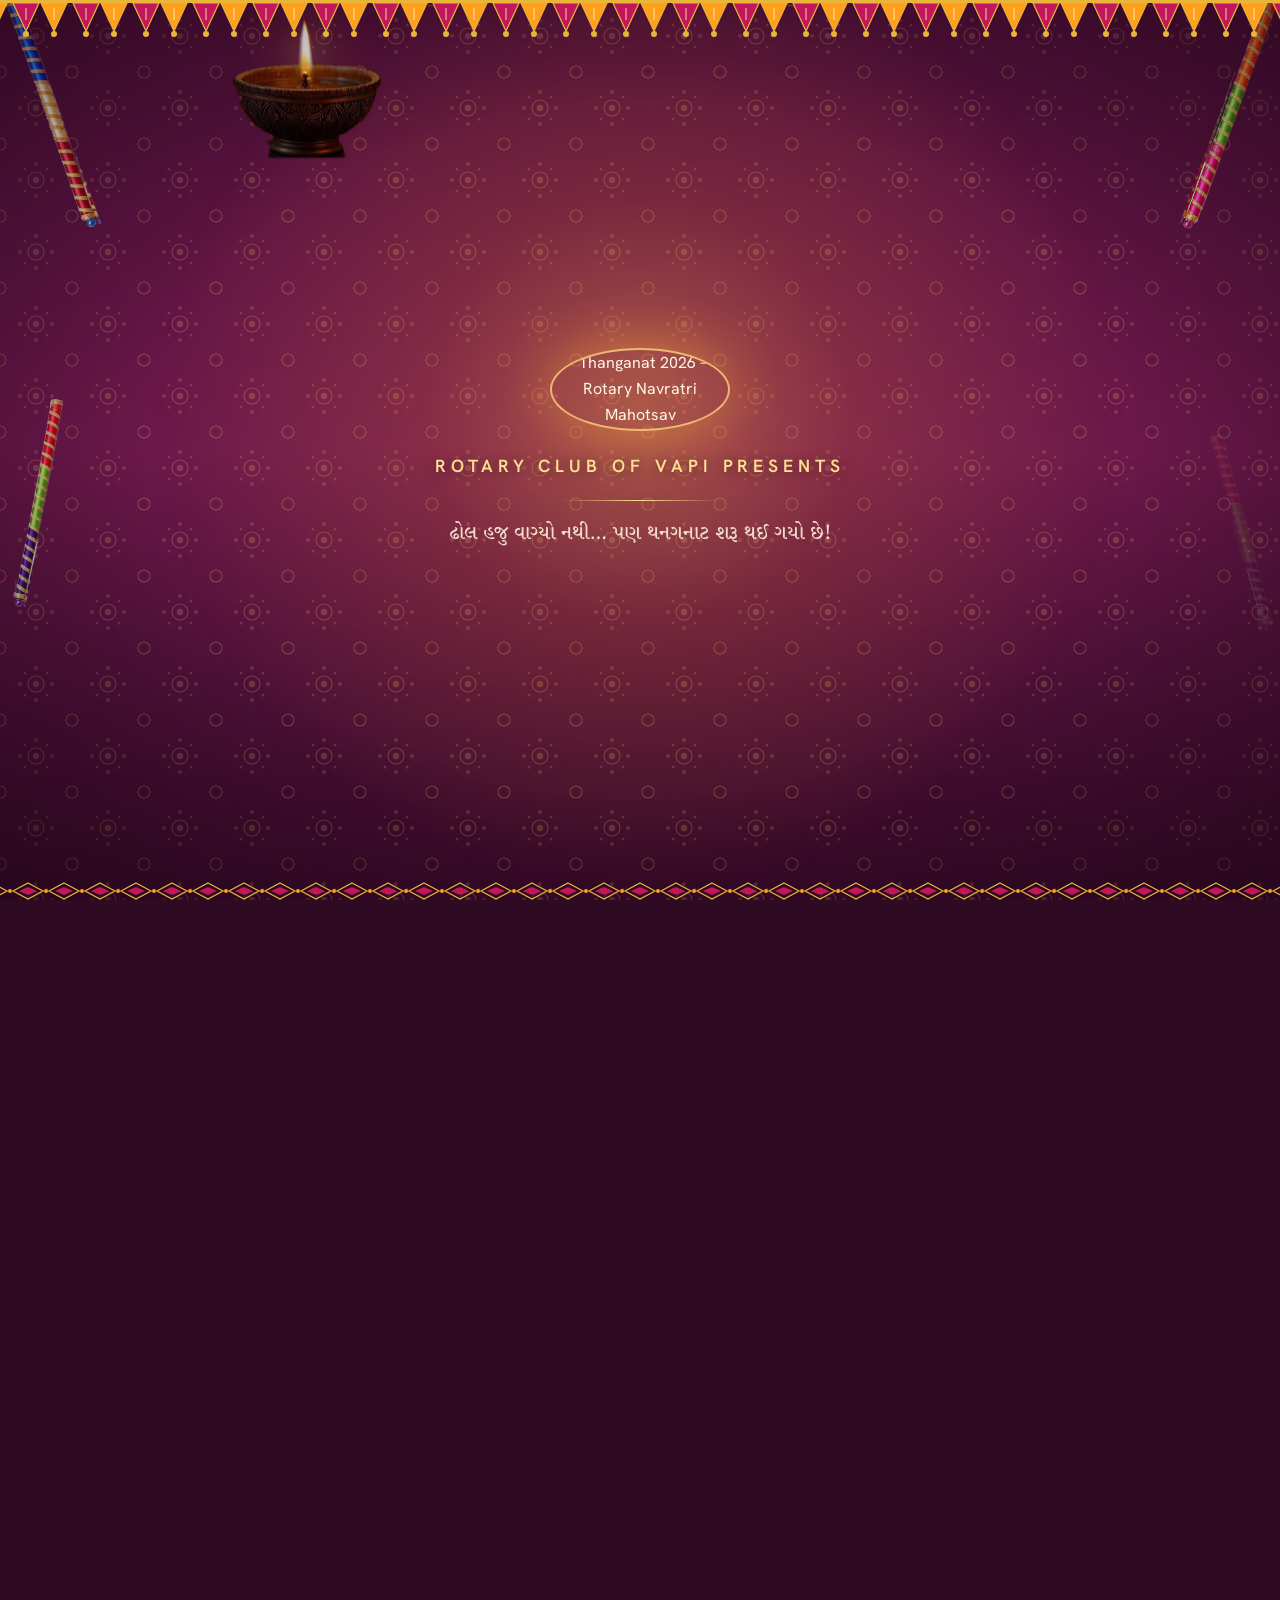
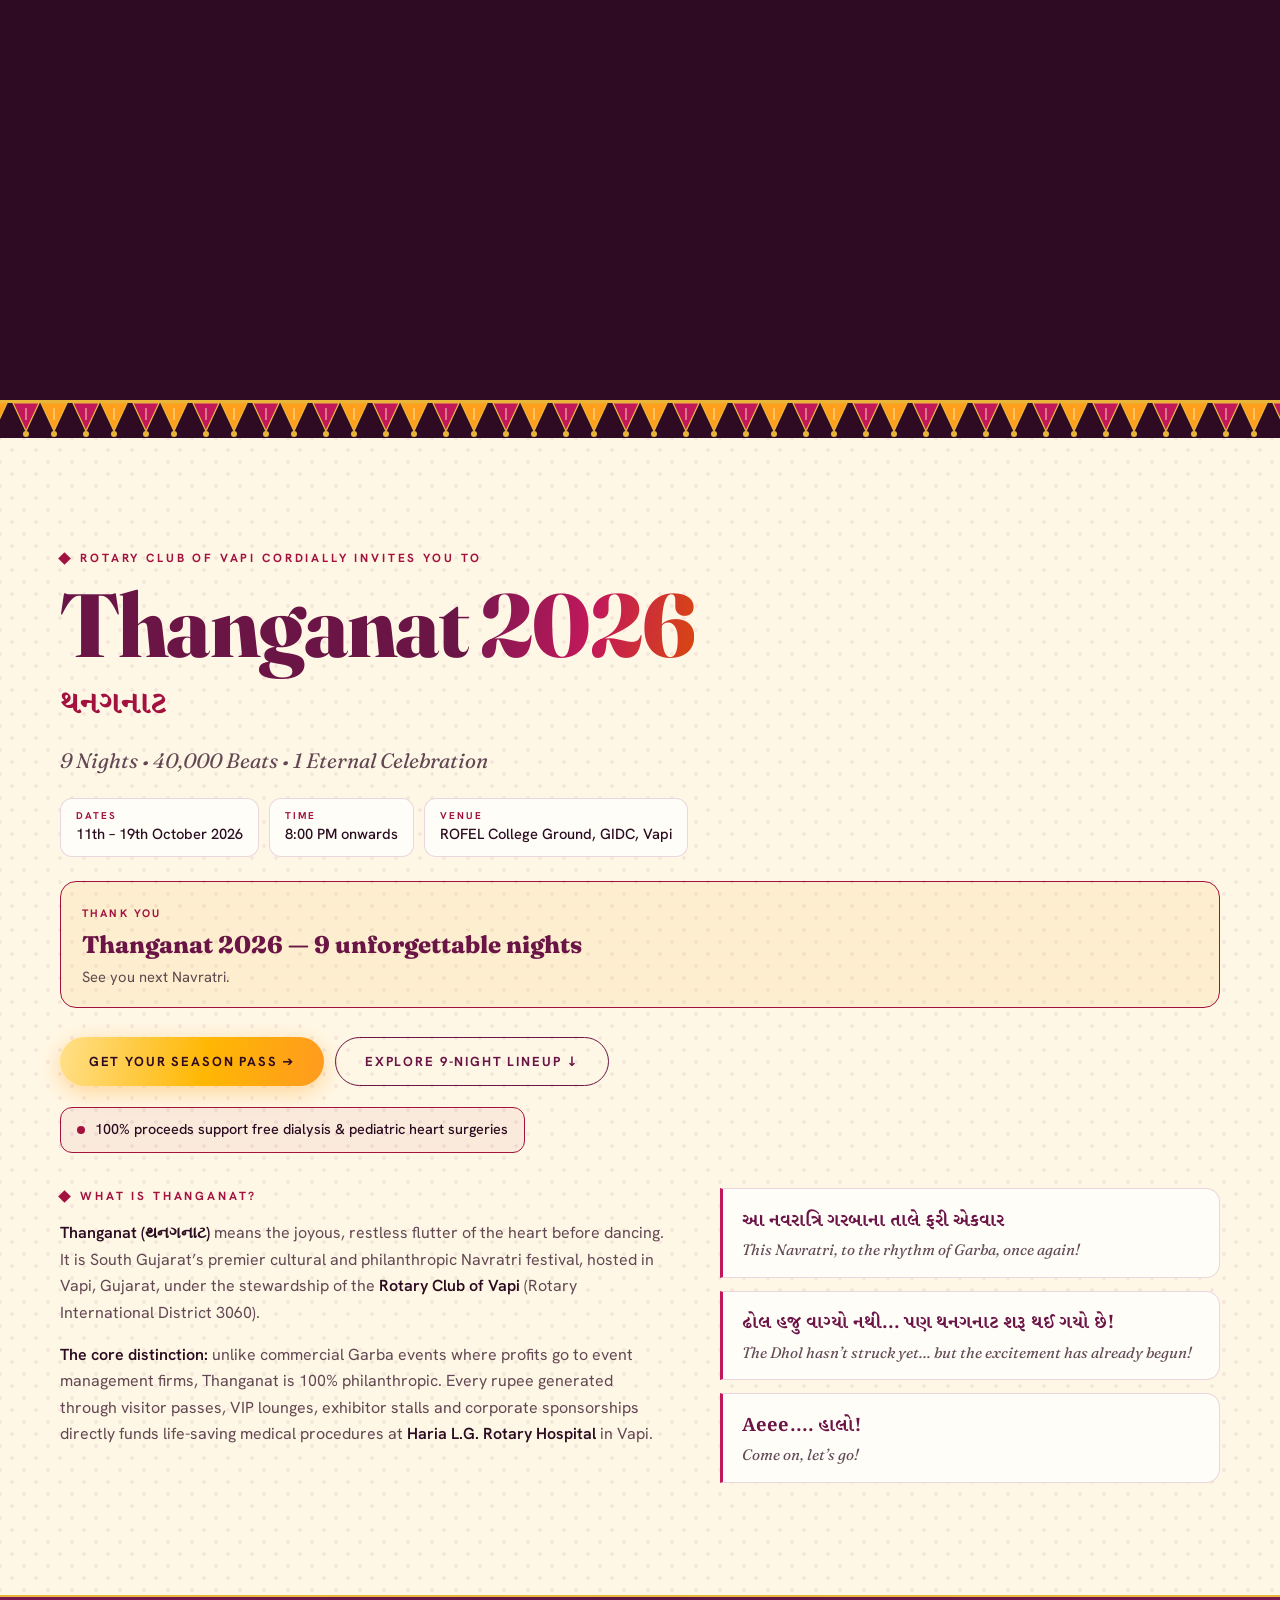
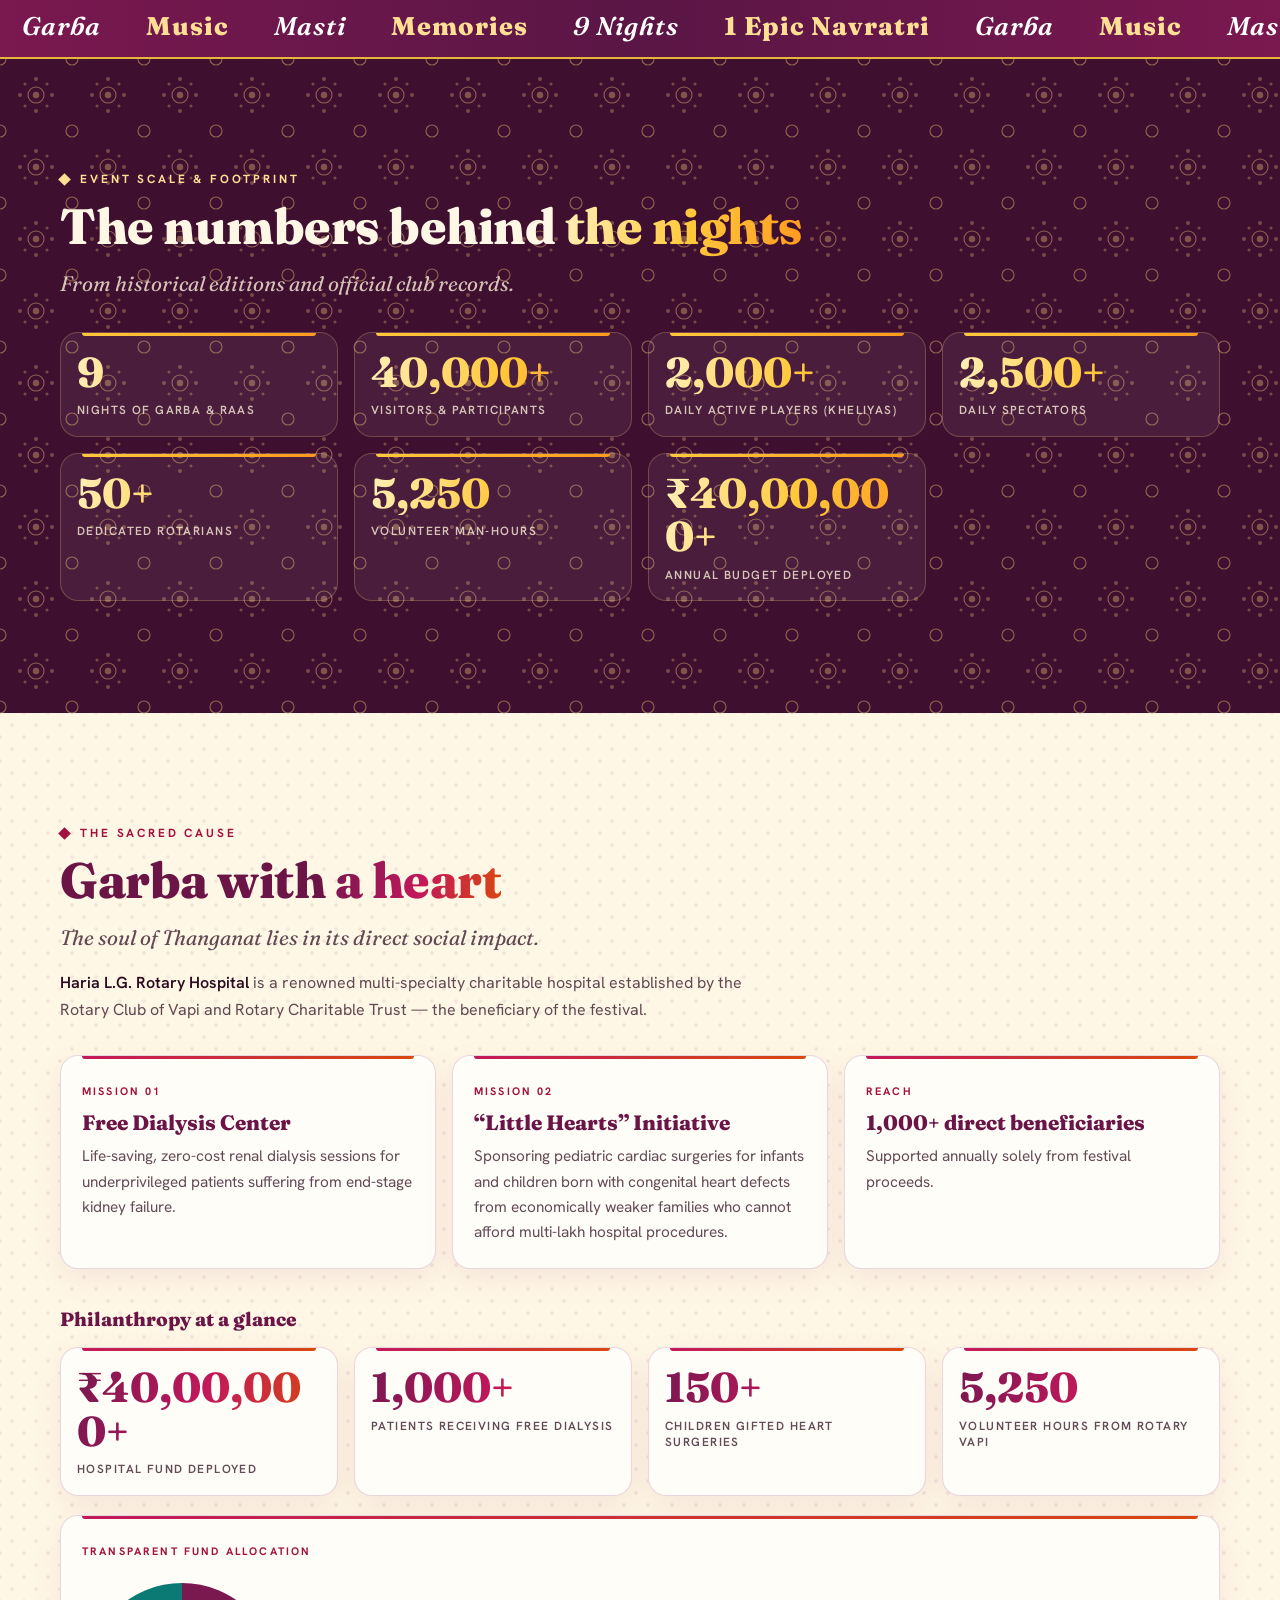
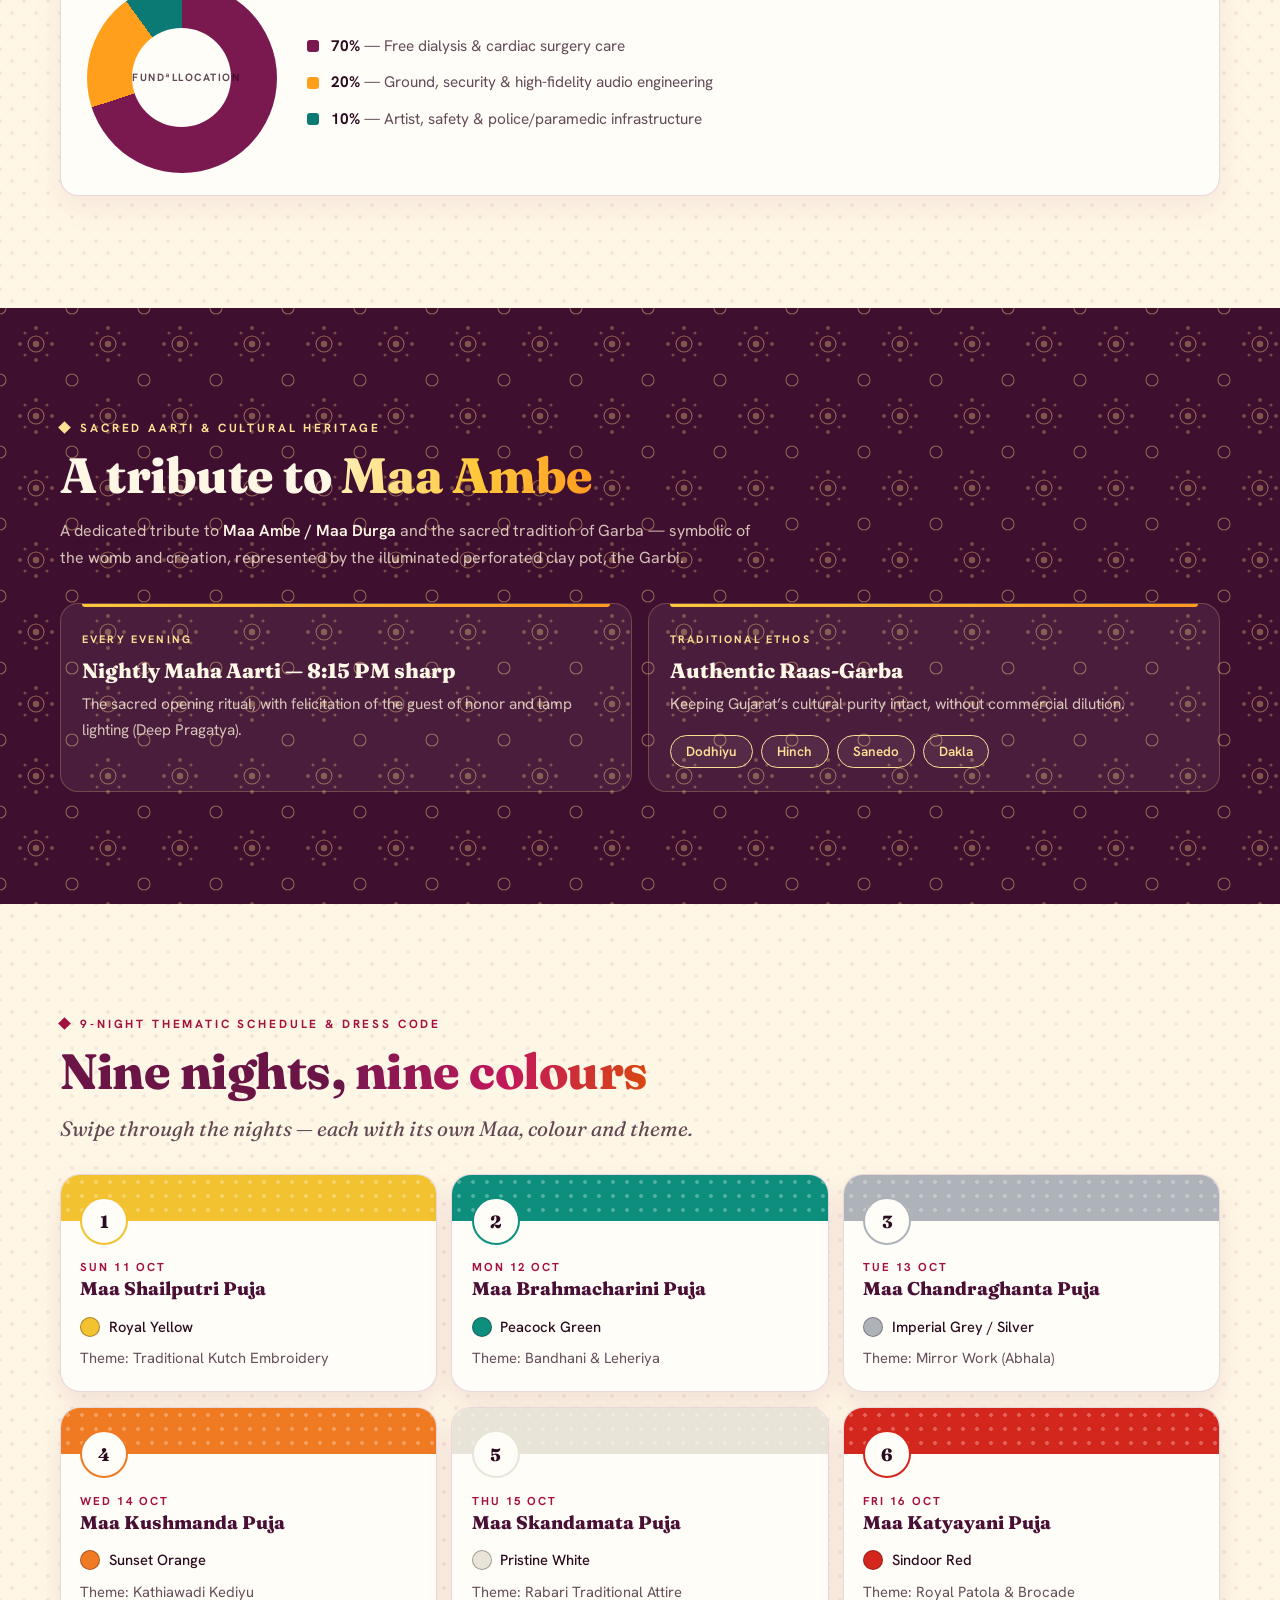
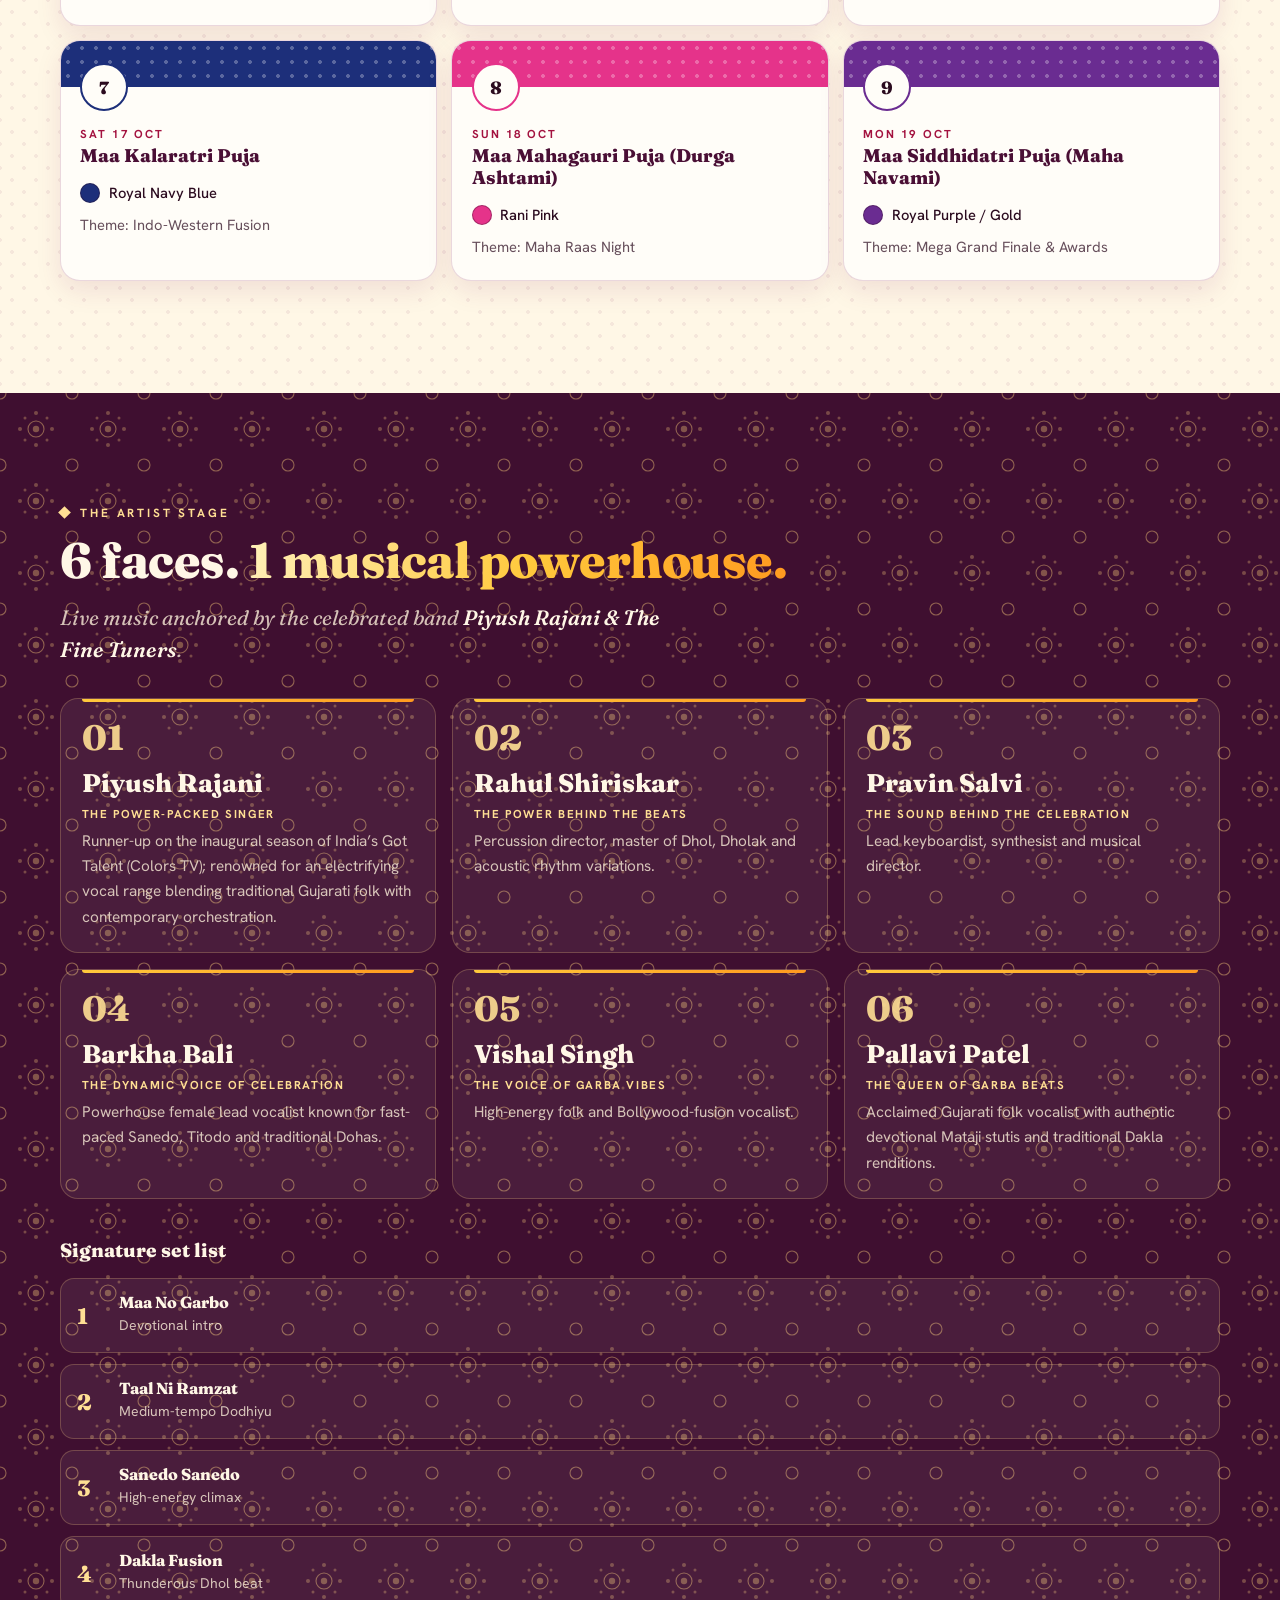
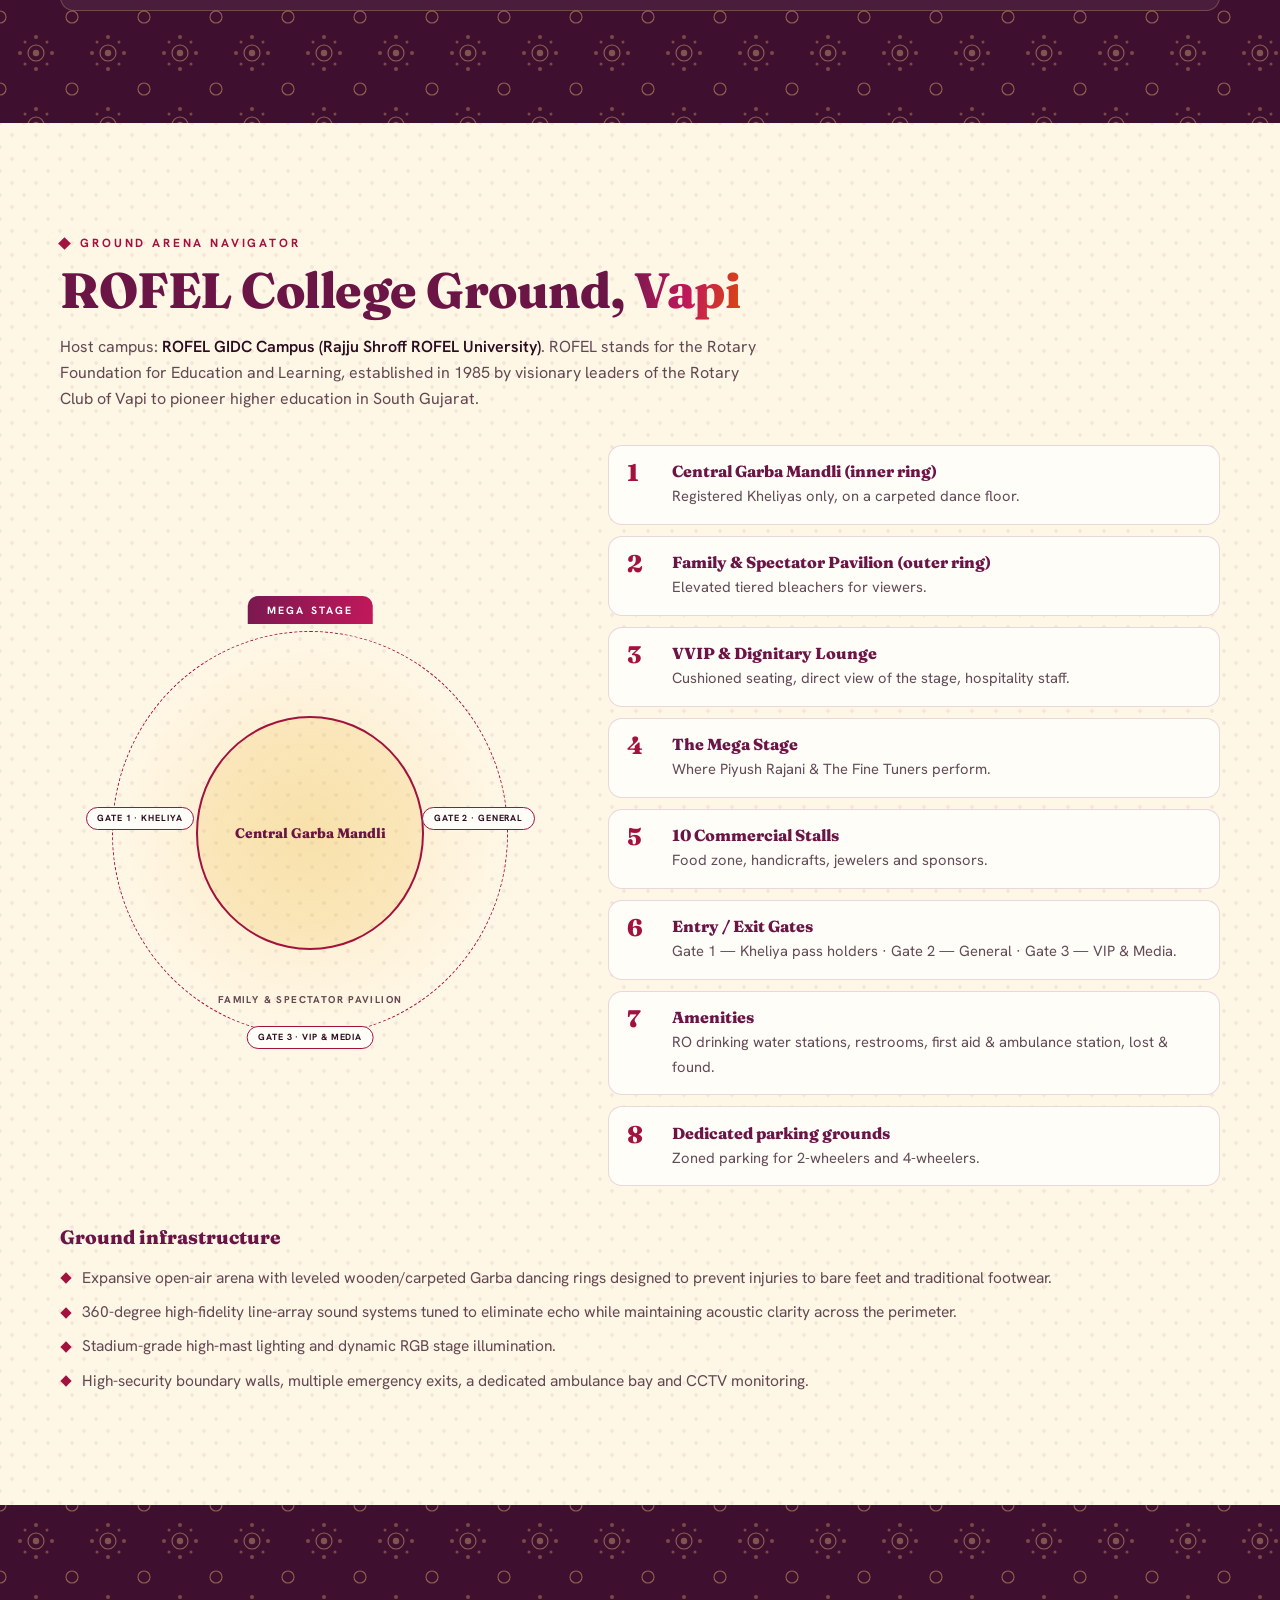
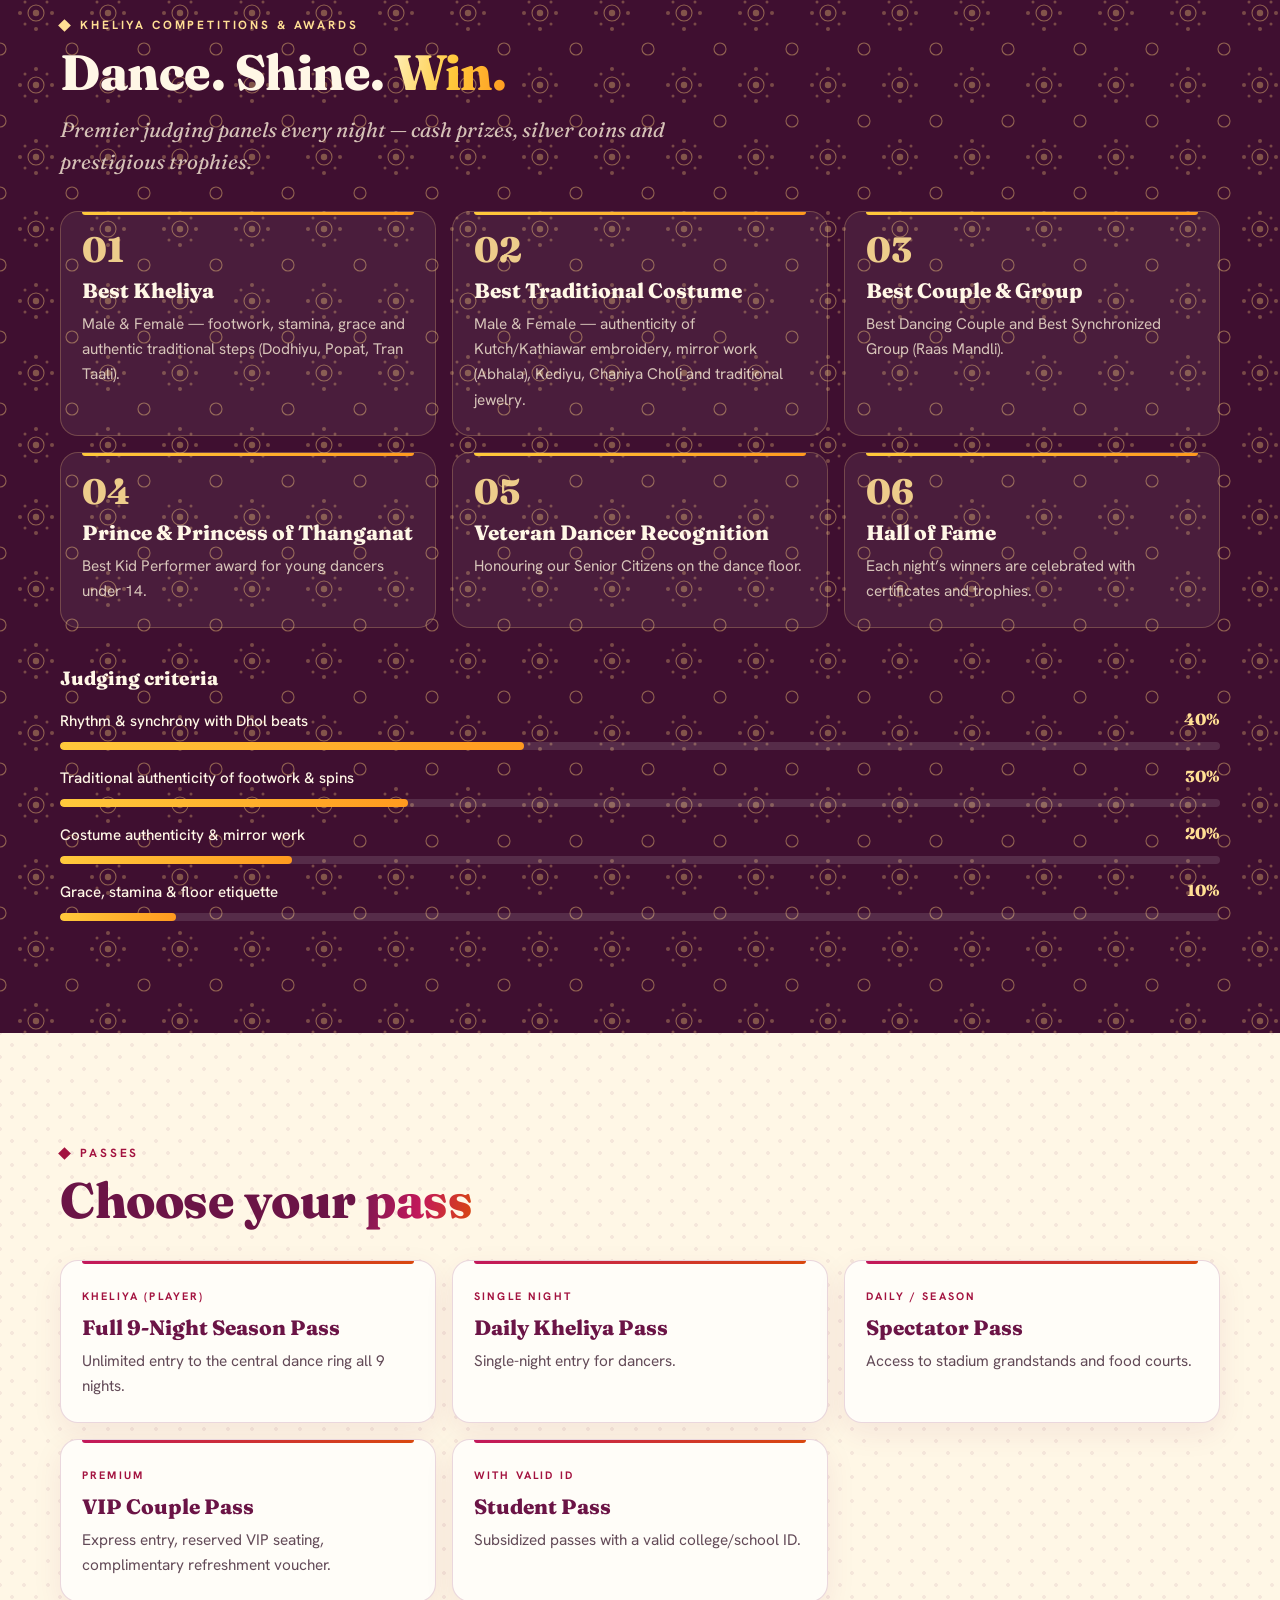
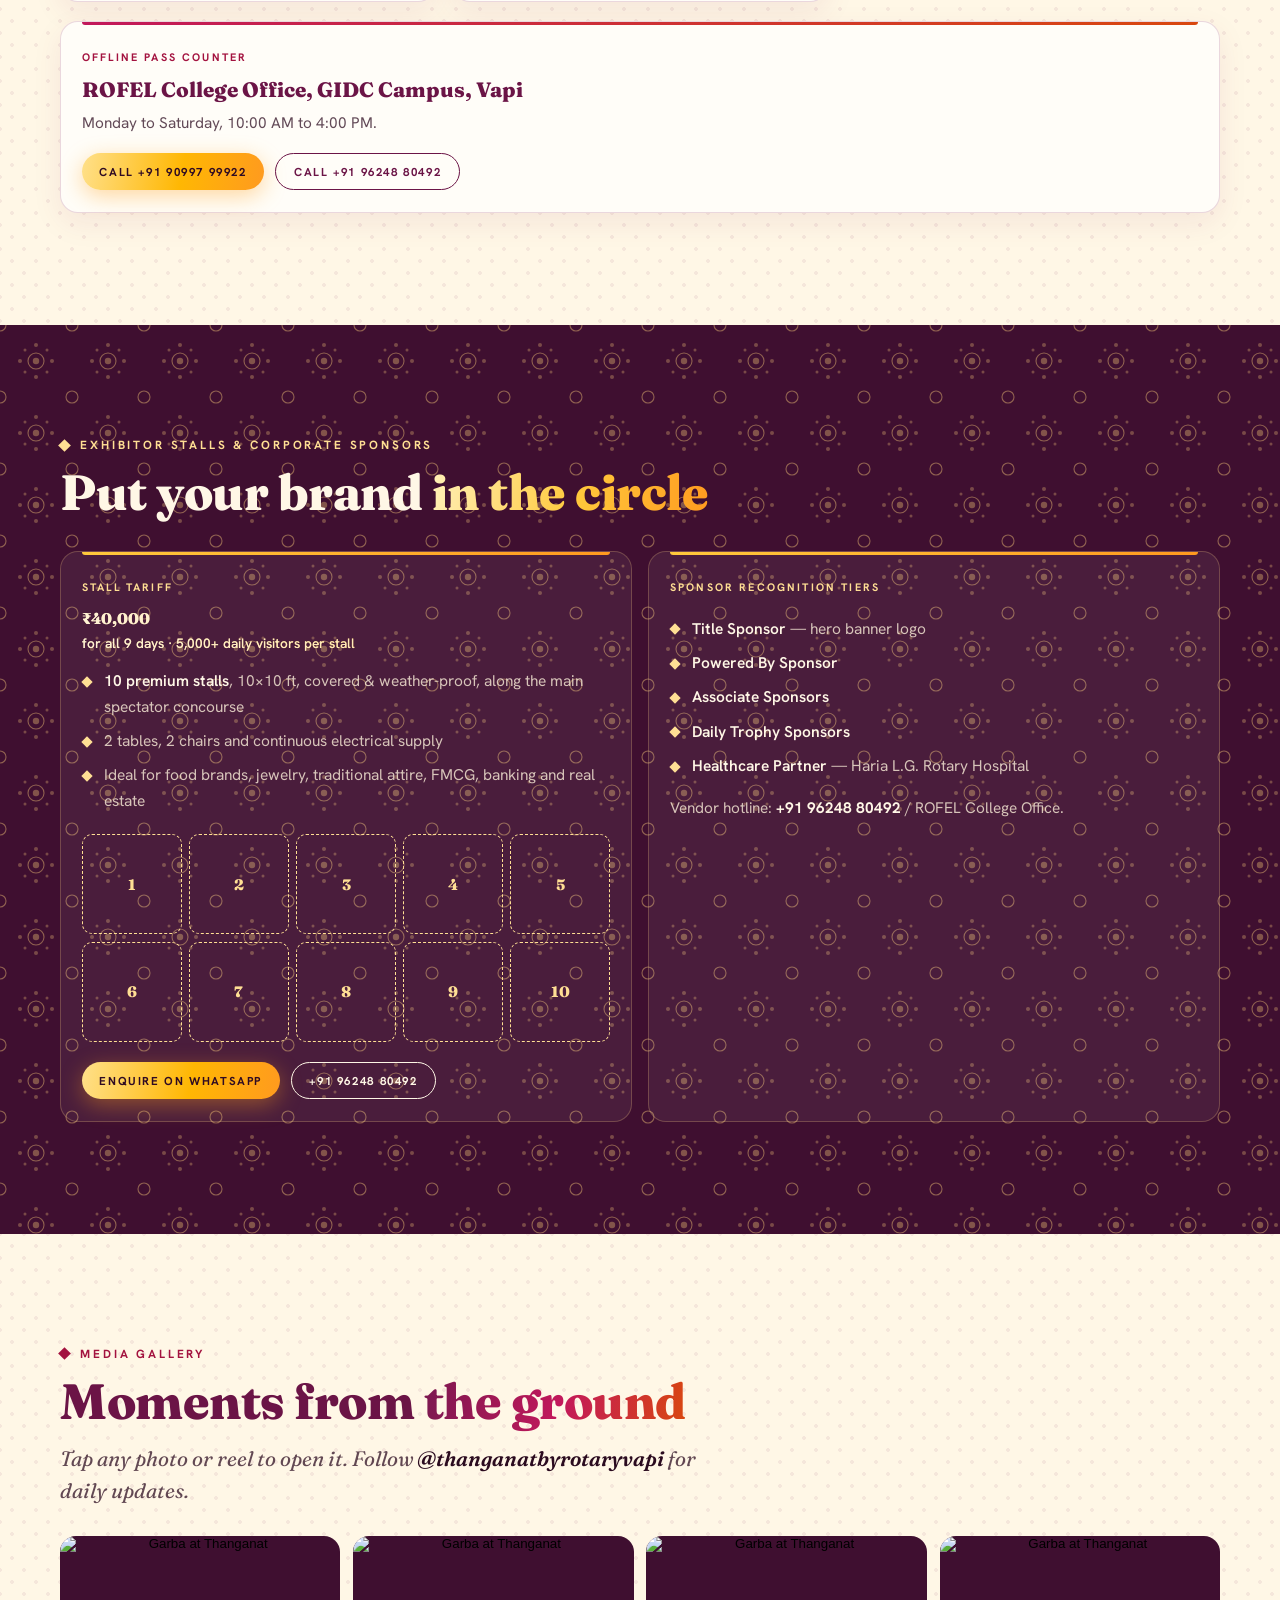
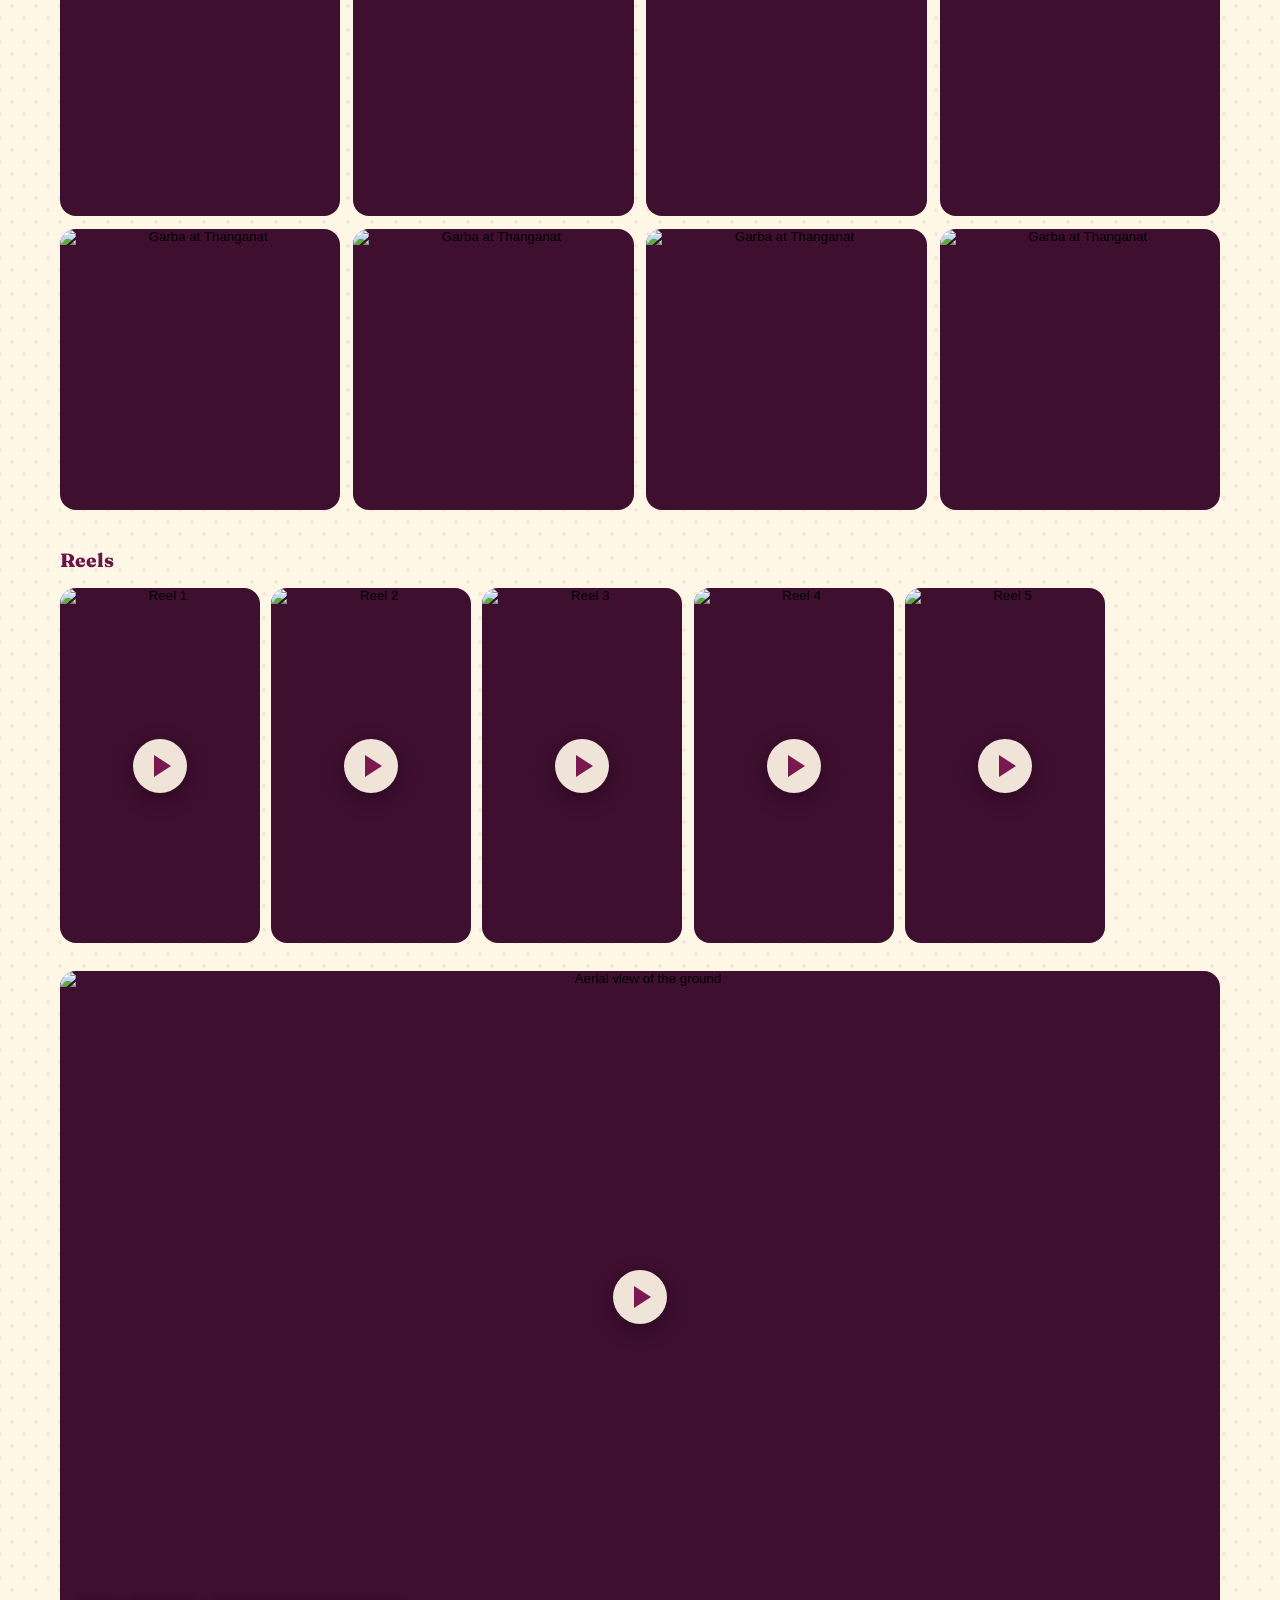
==== index.html @ 7b888e1b "Add files via upload" ====
<!DOCTYPE html>
<html lang="en">
<head>
<meta charset="UTF-8">
<meta name="viewport" content="width=device-width, initial-scale=1, viewport-fit=cover">
<title>Thanganat 2026 | Rotary Vapi Navratri Mahotsav — Dance for a Cause</title>
<meta name="description" content="Thanganat 2026 — Rotary Club of Vapi's Navratri Mahotsav. 9 nights of Garba, 11–19 October 2026, ROFEL College Ground, GIDC Vapi. Every night supports free dialysis and pediatric heart surgeries.">
<meta property="og:title" content="Thanganat 2026 | Rotary Vapi Navratri Mahotsav — Dance for a Cause">
<meta property="og:description" content="9 Nights • 40,000 Beats • 1 Eternal Celebration. 11–19 October 2026, ROFEL College Ground, GIDC Vapi.">
<meta property="og:image" content="media/og.jpg">
<meta name="theme-color" content="#4a0f35">
<script>document.documentElement.className='js'</script>
<link rel="preconnect" href="https://fonts.googleapis.com">
<link rel="preconnect" href="https://fonts.gstatic.com" crossorigin>
<link href="https://fonts.googleapis.com/css2?family=Fraunces:ital,opsz,wght@0,9..144,600;0,9..144,800;1,9..144,400;1,9..144,600&family=Hanken+Grotesk:wght@400;500;600;700&family=Noto+Serif+Gujarati:wght@500;700&display=swap" rel="stylesheet">
<style>
  /* =====================================================================
     DESIGN SYSTEM — Gujarati festive textile look
     Palette: wine/plum (from the Thanganat logo), saffron + marigold gold, ivory, peacock accent.
     Type:    Fraunces (display serif) · Hanken Grotesk (UI/body) · Noto Serif Gujarati.
     Scale:   body 1rem · lead 1.1–1.25rem · h3 1.15–1.4rem · h2 1.9–3.1rem · hero 2.6–5.4rem.
     Perf:    no blur filters, no video in the intro, no grain overlay, only transform/opacity animate.
     ===================================================================== */
  *,*::before,*::after { box-sizing:border-box; }
  :root {
    --wine-950:#220719; --wine-900:#2f0b23; --wine-800:#3f0f30; --wine-700:#5a1646; --maroon:#7a1850; --rani:#c2185b;
    --saffron:#ff9f1c; --marigold:#ffbf3c; --gold:#e8b53a; --gold-soft:#ffdf94; --peacock:#0b7a75; --ivory:#fff7e6; --cream:#fbecce; --ink:#2b0b1f;
    --serif:'Fraunces',Georgia,'Times New Roman',serif; --sans:'Hanken Grotesk',system-ui,-apple-system,'Segoe UI',sans-serif; --guj:'Noto Serif Gujarati','Hanken Grotesk',serif;
    /* tiny SVG tiles used as static backgrounds (painted once) */
    --toran:url("data:image/svg+xml;utf8,<svg xmlns='http://www.w3.org/2000/svg' width='60' height='38' viewBox='0 0 60 38'><rect width='60' height='3' fill='%23e8b53a'/><path d='M3 3H29L16 31Z' fill='%23c2185b' stroke='%23e8b53a' stroke-width='1.2'/><path d='M31 3H57L44 31Z' fill='%23ff9f1c' stroke='%23e8b53a' stroke-width='1.2'/><circle cx='16' cy='34' r='3' fill='%23e8b53a'/><circle cx='44' cy='34' r='3' fill='%23e8b53a'/><path d='M16 8V20M44 8V20' stroke='%23fff3c4' stroke-opacity='.6' stroke-width='1.4'/></svg>");
    --patola:url("data:image/svg+xml;utf8,<svg xmlns='http://www.w3.org/2000/svg' width='36' height='18' viewBox='0 0 36 18'><path d='M18 1L33 9L18 17L3 9Z' fill='none' stroke='%23e8b53a' stroke-width='1.2'/><path d='M18 5L27 9L18 13L9 9Z' fill='%23c2185b'/><circle cx='0' cy='9' r='2' fill='%23ff9f1c'/><circle cx='36' cy='9' r='2' fill='%23ff9f1c'/></svg>");
    --mirror:url("data:image/svg+xml;utf8,<svg xmlns='http://www.w3.org/2000/svg' width='72' height='72' viewBox='0 0 72 72' fill='none' stroke='%23ffd27a' stroke-opacity='.42' stroke-width='1.1'><circle cx='36' cy='36' r='8'/><circle cx='36' cy='36' r='3.2' fill='%23ffd27a' fill-opacity='.35' stroke='none'/><g fill='%23ffd27a' fill-opacity='.3' stroke='none'><circle cx='36' cy='20' r='2'/><circle cx='36' cy='52' r='2'/><circle cx='20' cy='36' r='2'/><circle cx='52' cy='36' r='2'/><circle cx='47' cy='25' r='1.5'/><circle cx='25' cy='47' r='1.5'/><circle cx='47' cy='47' r='1.5'/><circle cx='25' cy='25' r='1.5'/></g><circle cx='0' cy='0' r='6'/><circle cx='72' cy='0' r='6'/><circle cx='0' cy='72' r='6'/><circle cx='72' cy='72' r='6'/></svg>");
  }
  html { background:var(--wine-900); scroll-behavior:smooth; }
  body { margin:0; background:var(--wine-900); color:var(--ivory); font:400 1rem/1.65 var(--sans); overflow-x:hidden; -webkit-text-size-adjust:100%; text-rendering:optimizeLegibility; }
  h1,h2,h3,p,ul,figure { margin:0; padding:0; font-weight:inherit; } ul { list-style:none; }
  a { color:inherit; } img,video { max-width:100%; }
  .sr-only { position:absolute; width:1px; height:1px; margin:-1px; padding:0; overflow:hidden; clip:rect(0,0,0,0); white-space:nowrap; border:0; }
  .disp { font-family:var(--serif); font-weight:800; letter-spacing:-.01em; line-height:1.02; }
  .it { font-family:var(--serif); font-style:italic; font-weight:400; }
  .guj { font-family:var(--guj); font-weight:500; }
  .goldtx { background:linear-gradient(100deg,#fff0b8,#ffc93c 45%,#ff9a1f); -webkit-background-clip:text; background-clip:text; color:transparent; }

  /* ================= SCROLL INTRO ================= */
  #track { height:400vh; position:relative; }
  #stage { position:sticky; top:0; height:100vh; height:100lvh; overflow:hidden; background:radial-gradient(120% 90% at 50% 40%, #8a2160 0%, #55123f 52%, #2a0a21 100%); }
  .gpu { will-change:transform,opacity; transform:translate3d(0,0,0); }
  .abs { position:absolute; inset:0; }
  .layer { position:absolute; inset:0; z-index:10; display:flex; flex-direction:column; align-items:center; justify-content:center; text-align:center; padding:0 6vw; opacity:0; pointer-events:none; }
  #sbg { position:absolute; inset:0; width:100%; height:100%; object-fit:cover; opacity:0; }
  #sov { background:linear-gradient(180deg,rgba(74,15,53,.82),rgba(110,26,76,.62) 50%,rgba(52,10,38,.9)); }
  #pat { background-image:var(--mirror); background-size:72px 72px; opacity:.55; }
  #glow { position:absolute; left:50%; top:46%; width:120vmax; height:120vmax; margin:-60vmax 0 0 -60vmax; background:radial-gradient(circle, rgba(255,176,64,.42) 0%, rgba(255,140,40,.16) 22%, transparent 50%); }
  .toran { position:absolute; left:0; right:0; top:0; height:38px; background:var(--toran) repeat-x center top; z-index:6; }
  .patola { position:absolute; left:0; right:0; bottom:0; height:18px; background:var(--patola) repeat-x center; z-index:6; }
  #vig { position:absolute; inset:0; z-index:5; pointer-events:none; background:radial-gradient(ellipse at center, transparent 55%, rgba(30,5,22,.55) 100%); }
  #props { position:absolute; inset:0; z-index:3; }
  .prop { position:absolute; translate:-50% -50%; opacity:0; will-change:transform,opacity; }
  .prop > img { display:block; width:100%; height:auto; user-select:none; -webkit-user-drag:none; }
  .diya img.u, .diya img.l { position:absolute; inset:0; width:100%; height:100%; display:block; } .diya img.l { opacity:0; }
  .fw { position:absolute; opacity:0; transform-origin:50% 100%; will-change:transform,opacity; }
  .fw img { display:block; width:100%; height:100%; transform-origin:50% 100%; animation:flame 1.6s ease-in-out infinite alternate; }
  @keyframes flame { from{transform:scale(1,1)} to{transform:scale(.95,1.06)} }
  .halo { position:absolute; left:var(--hx); top:var(--hy); width:175%; aspect-ratio:1; translate:-50% -50%; border-radius:50%; opacity:0; pointer-events:none; will-change:opacity,transform; background:radial-gradient(circle, rgba(255,205,110,.7) 0%, rgba(255,150,40,.26) 26%, rgba(255,140,40,.08) 46%, transparent 66%); }
  #photos { position:absolute; inset:0; z-index:3; opacity:0; }
  .pol { position:absolute; translate:-50% -50%; width:clamp(84px,var(--w),230px); padding:5px 5px 14px; border-radius:6px; background:#fff3d8; box-shadow:0 12px 28px rgba(20,0,16,.45); will-change:transform; }
  .ph { aspect-ratio:1; border-radius:3px; overflow:hidden; background:#5a1646; } .ph img { width:100%; height:100%; object-fit:cover; display:block; }
  .mask { display:block; overflow:hidden; padding:.1em .04em; margin:-.1em 0; white-space:nowrap; }
  .line { display:block; will-change:transform; }
  .t-sub { font:600 clamp(.74rem,2.3vw,1.1rem)/1.4 var(--sans); letter-spacing:.28em; text-transform:uppercase; color:var(--gold-soft); text-wrap:balance; text-shadow:0 2px 14px rgba(30,5,22,.55); }
  .t-mega { font-size:clamp(2.5rem,12vw,8rem); text-shadow:0 4px 30px rgba(30,5,22,.5); }
  .t-sub2 { font-size:clamp(1.25rem,5.4vw,3rem); color:var(--ivory); text-shadow:0 2px 20px rgba(30,5,22,.55); }
  .ttl { font-size:clamp(1.7rem,8.4vw,3.8rem); text-shadow:0 4px 26px rgba(30,5,22,.5); }
  .logo { display:none; width:clamp(104px,18vw,176px); height:auto; border-radius:50%; margin-bottom:1.6rem; box-shadow:0 0 0 2px rgba(255,214,130,.75),0 0 60px rgba(255,170,60,.55); }
  .rule { width:clamp(80px,14vw,160px); height:1px; margin-top:1.3rem; background:linear-gradient(90deg,transparent,var(--gold-soft),transparent); transform:scaleX(0); }
  .i-guj { font-size:clamp(.95rem,3vw,1.25rem); color:rgba(255,244,220,.88); margin-top:1.1rem; text-wrap:balance; line-height:1.6; }
  .pill { display:inline-flex; flex-wrap:wrap; justify-content:center; gap:.3rem .8rem; max-width:92vw; padding:.7rem 1.3rem; border-radius:22px; margin-top:1.5rem; background:rgba(42,10,33,.62); border:1px solid rgba(255,214,130,.4); font:600 clamp(.7rem,2.3vw,.9rem)/1.4 var(--sans); letter-spacing:.12em; text-transform:uppercase; color:var(--ivory); text-wrap:balance; }
  .pill b { font-weight:700; color:var(--gold-soft); }
  .finale { display:flex; flex-direction:column; align-items:center; justify-content:center; gap:.6rem; }
  .al-r,.al-l { text-align:center; }
  @media (min-width:1024px) { .finale { flex-direction:row; gap:2rem; } .al-r { text-align:right; } .al-l { text-align:left; } .ttl { font-size:clamp(1.6rem,3.5vw,4.2rem); } }
  #cross { position:relative; width:clamp(112px,19vw,250px); aspect-ratio:1; flex:none; }
  .stk { position:absolute; left:50%; top:50%; width:12%; height:88%; margin:-44% 0 0 -6%; will-change:transform; }
  .stk img { width:100%; height:100%; display:block; object-fit:contain; }
  #spark { position:absolute; inset:10%; border-radius:50%; opacity:0; background:radial-gradient(circle,#fff,#ffd45a 28%,rgba(255,150,40,0) 70%); }
  #ring { position:absolute; left:50%; top:50%; width:20%; aspect-ratio:1; margin:-10% 0 0 -10%; border:3px solid #ffd45a; border-radius:50%; opacity:0; }
  #cta { position:absolute; left:0; right:0; bottom:calc(11vh + env(safe-area-inset-bottom)); display:flex; justify-content:center; opacity:0; visibility:hidden; z-index:20; }
  .pulse-line { width:1px; height:60px; margin-top:1.4rem; background:linear-gradient(to bottom,var(--gold-soft),transparent); transform-origin:top; animation:pulse 2s ease-in-out infinite; }
  @keyframes pulse { 0%{transform:scaleY(0);opacity:0} 50%{transform:scaleY(1);opacity:1} 100%{transform:scaleY(1) translate3d(0,12px,0);opacity:0} }

  /* ================= SHARED UI ================= */
  .btn { display:inline-flex; align-items:center; justify-content:center; gap:.5rem; padding:.95rem 1.8rem; border-radius:999px; color:var(--wine-900); font:700 .82rem var(--sans); letter-spacing:.14em; text-transform:uppercase; text-decoration:none; border:0; cursor:pointer;
    background:linear-gradient(100deg,#ffe08a,#ffb703 55%,#ff9a1f); box-shadow:0 6px 22px rgba(255,159,28,.4); transition:transform .25s,box-shadow .25s; }
  .btn:hover,.btn:focus-visible { transform:translate3d(0,-2px,0); box-shadow:0 10px 30px rgba(255,159,28,.55); outline:none; }
  .btn.ghost { background:transparent; color:var(--hd,var(--ivory)); border:1.5px solid currentColor; box-shadow:none; }
  .btn.sm { padding:.6rem 1.1rem; font-size:.72rem; }

  .nav { position:fixed; top:max(8px,env(safe-area-inset-top)); left:50%; translate:-50% 0; z-index:50; width:min(1180px,94vw); display:flex; align-items:center; justify-content:space-between; gap:.6rem; padding:.4rem .45rem .4rem .6rem; border-radius:999px;
    background:rgba(42,10,33,.96); border:1px solid rgba(255,214,130,.28); box-shadow:0 8px 26px rgba(20,0,16,.35); opacity:0; transform:translate3d(0,-130%,0); transition:opacity .4s,transform .4s; pointer-events:none; }
  .nav.on { opacity:1; transform:none; pointer-events:auto; }
  .brand { display:flex; align-items:center; gap:.55rem; text-decoration:none; font:800 1rem var(--serif); letter-spacing:.01em; white-space:nowrap; color:var(--ivory); }
  .brand img { width:34px; height:34px; border-radius:50%; display:block; flex:none; }
  .nav-links { display:none; gap:1.2rem; font:500 .82rem var(--sans); }
  .nav-links a { text-decoration:none; color:rgba(255,244,220,.78); transition:color .2s; } .nav-links a:hover { color:var(--gold-soft); }
  .nav-r { display:flex; align-items:center; gap:.45rem; }
  .burger { width:40px; height:40px; border-radius:50%; border:1px solid rgba(255,214,130,.3); background:transparent; cursor:pointer; display:grid; place-items:center; }
  .burger i,.burger i::before { display:block; width:16px; height:2px; background:var(--ivory); border-radius:2px; content:''; position:relative; } .burger i::before { position:absolute; top:-5px; left:0; box-shadow:0 10px 0 var(--ivory); }
  @media (min-width:1100px) { .nav-links { display:flex; } .burger { display:none; } }
  .menu { position:fixed; inset:0; z-index:49; background:rgba(34,7,25,.98); display:flex; flex-direction:column; align-items:center; justify-content:center; gap:.9rem; opacity:0; pointer-events:none; transition:opacity .25s; }
  body.menu-open .menu { opacity:1; pointer-events:auto; }
  .menu a { font:800 1.6rem var(--serif); text-decoration:none; } .menu a:hover { color:var(--gold-soft); }

  /* ----- Content sections: alternating ivory (light) and wine (dark) ----- */
  #content { position:relative; z-index:1; background:var(--wine-900); }
  .wrap { width:min(1160px,91vw); margin:0 auto; }
  .sec { position:relative; padding:clamp(3.6rem,9vw,7rem) 0; scroll-margin-top:64px; background-color:var(--bg); color:var(--tx); }
  .sec.light { --bg:var(--ivory); --tx:var(--ink); --mu:rgba(43,11,31,.74); --hd:#6b1446; --ac:#a3123f; --card:#fffdf8; --bd:rgba(122,24,80,.16); --tag:#a3123f; --g1:#7a1850; --g2:#c2185b; --g3:#d9480f;
    background-image:radial-gradient(circle,rgba(122,24,80,.075) 1.6px,transparent 2.2px),radial-gradient(circle,rgba(122,24,80,.075) 1.6px,transparent 2.2px); background-size:24px 24px; background-position:0 0,12px 12px; }
  .sec.dark { --bg:var(--wine-800); --tx:var(--ivory); --mu:rgba(255,244,220,.78); --hd:var(--ivory); --ac:var(--gold-soft); --card:rgba(255,255,255,.06); --bd:rgba(255,214,130,.24); --tag:var(--gold-soft); --g1:#fff0b8; --g2:#ffc93c; --g3:#ff9a1f;
    background-image:var(--mirror); background-size:72px 72px; }
  .band { height:18px; background:var(--wine-900) var(--patola) repeat-x center; }
  .grad { background:linear-gradient(100deg,var(--g1),var(--g2) 52%,var(--g3)); -webkit-background-clip:text; background-clip:text; color:transparent; }
  .eyebrow { display:flex; align-items:center; gap:.7rem; font:700 .74rem var(--sans); letter-spacing:.24em; text-transform:uppercase; color:var(--tag); }
  .eyebrow::before { content:''; width:9px; height:9px; transform:rotate(45deg); background:var(--tag); flex:none; }
  .h { font-family:var(--serif); font-weight:800; letter-spacing:-.01em; line-height:1.08; font-size:clamp(1.9rem,5.2vw,3.1rem); margin-top:.8rem; color:var(--hd); overflow-wrap:anywhere; }
  .sub { font-family:var(--serif); font-style:italic; font-size:clamp(1.05rem,2.5vw,1.3rem); line-height:1.55; color:var(--mu); max-width:40rem; margin-top:.9rem; }
  .copy { color:var(--mu); font-size:1rem; max-width:44rem; margin-top:1rem; } .copy b,.sub b { color:var(--tx); font-weight:600; }
  .grid { display:grid; gap:1rem; margin-top:2rem; }
  @media (min-width:700px) { .g2,.g3,.g4 { grid-template-columns:repeat(2,1fr); } }
  @media (min-width:1000px) { .g3 { grid-template-columns:repeat(3,1fr); } .g4 { grid-template-columns:repeat(4,1fr); } }
  .card { position:relative; background:var(--card); border:1px solid var(--bd); border-radius:18px; padding:1.3rem 1.3rem 1.4rem; }
  .sec.light .card { box-shadow:0 10px 30px rgba(122,24,80,.08); }
  .card::before { content:''; position:absolute; left:1.3rem; right:1.3rem; top:0; height:3px; border-radius:0 0 4px 4px; background:linear-gradient(90deg,var(--g2),var(--g3)); }
  .card h3 { font:800 clamp(1.1rem,2.6vw,1.3rem)/1.2 var(--serif); color:var(--hd); } .card p { color:var(--mu); font-size:.96rem; margin-top:.5rem; }
  .tag { display:inline-block; font:700 .68rem var(--sans); letter-spacing:.2em; text-transform:uppercase; color:var(--tag); }
  .num { font:800 2.2rem/1 var(--serif); color:var(--tag); opacity:.9; }
  .chips { display:flex; flex-wrap:wrap; gap:.5rem; margin-top:1.1rem; }
  .chip { padding:.45rem .95rem; border-radius:999px; border:1px solid var(--bd); background:var(--card); font:500 .84rem var(--sans); text-decoration:none; color:var(--tx); }
  .chip.gold { border-color:var(--tag); color:var(--tag); font-weight:600; }
  .list { margin-top:1rem; display:grid; gap:.55rem; } .list li { position:relative; padding-left:1.4rem; color:var(--mu); font-size:.97rem; }
  .list li::before { content:''; position:absolute; left:.1rem; top:.62em; width:8px; height:8px; transform:rotate(45deg); background:var(--tag); }
  .list li b { color:var(--tx); font-weight:600; }
  .row-btns { display:flex; flex-wrap:wrap; gap:.7rem; margin-top:1.8rem; }
  .trust { display:inline-flex; gap:.6rem; align-items:center; margin-top:1.3rem; padding:.65rem 1rem; border-radius:12px; border:1px solid var(--tag); background:rgba(163,18,63,.06); font-size:.9rem; font-weight:500; color:var(--tx); }
  .trust::before { content:''; width:8px; height:8px; border-radius:50%; background:var(--tag); flex:none; }
  .sub-h { font:800 1.2rem var(--serif); margin-top:2.4rem; color:var(--hd); }
  .js .rv { opacity:0; transform:translate3d(0,20px,0); transition:opacity .7s ease,transform .7s ease; transition-delay:var(--d,0s); }
  .js .rv.in { opacity:1; transform:none; }

  /* Overview */
  .big-t { font-family:var(--serif); font-weight:800; letter-spacing:-.02em; line-height:1; font-size:clamp(2.6rem,10vw,5.6rem); margin-top:.9rem; color:var(--hd); overflow-wrap:anywhere; }
  .ov { display:grid; gap:2rem; margin-top:2.2rem; } @media (min-width:900px) { .ov { grid-template-columns:1.1fr .9fr; gap:3rem; } }
  .meta { display:flex; flex-wrap:wrap; gap:.6rem; margin-top:1.3rem; }
  .meta span { padding:.6rem .95rem; border-radius:12px; background:var(--card); border:1px solid var(--bd); font-size:.92rem; font-weight:500; } .meta b { display:block; font:700 .62rem var(--sans); letter-spacing:.2em; color:var(--tag); text-transform:uppercase; }
  .status { margin-top:1.5rem; padding:1.1rem 1.3rem; border-radius:16px; border:1px solid var(--tag); background:rgba(232,181,58,.14); }
  .status .k { font:700 .68rem var(--sans); letter-spacing:.2em; text-transform:uppercase; color:var(--tag); }
  .status strong { display:block; font:800 clamp(1.15rem,3.4vw,1.5rem)/1.2 var(--serif); margin-top:.35rem; color:var(--hd); } .status em { display:block; font-style:normal; color:var(--mu); font-size:.92rem; margin-top:.3rem; }
  .cd { display:flex; gap:.5rem; margin-top:.6rem; } .cd div { min-width:58px; text-align:center; padding:.5rem .3rem; border-radius:12px; background:var(--card); border:1px solid var(--bd); } .cd b { display:block; font:800 1.4rem/1 var(--serif); color:var(--hd); } .cd small { font-size:.62rem; letter-spacing:.14em; color:var(--mu); text-transform:uppercase; }
  .quote { padding:1.1rem 1.2rem; border-left:3px solid var(--g2); background:var(--card); border-radius:0 14px 14px 0; border-top:1px solid var(--bd); border-right:1px solid var(--bd); border-bottom:1px solid var(--bd); }
  .quote + .quote { margin-top:.8rem; } .quote .guj { font-size:1.15rem; line-height:1.55; color:var(--hd); font-weight:700; } .quote span { display:block; margin-top:.3rem; font:italic 400 .95rem var(--serif); color:var(--mu); }
  .marq { overflow:hidden; white-space:nowrap; background:linear-gradient(90deg,var(--maroon),var(--wine-700),var(--maroon)); border-block:2px solid var(--gold); padding:.85rem 0; }
  .marq div { display:inline-block; animation:mq 40s linear infinite; font:800 clamp(1.05rem,3.2vw,1.6rem) var(--serif); color:var(--gold-soft); letter-spacing:.04em; }
  .marq span { margin:0 1.4rem; } .marq span.f { color:#fff; font-style:italic; font-weight:600; }
  @keyframes mq { to { transform:translate3d(-50%,0,0); } }

  /* Stats */
  .stat b { display:block; font:800 clamp(1.5rem,5vw,2.6rem)/1.05 var(--serif); overflow-wrap:anywhere; } .stat span { display:block; margin-top:.5rem; font:600 .74rem var(--sans); letter-spacing:.12em; text-transform:uppercase; color:var(--mu); }
  .g4.two { grid-template-columns:repeat(2,1fr); gap:.7rem; } .g4.two .card { padding:1.1rem 1rem; } .span2 { grid-column:1/-1; }
  @media (min-width:1000px) { .g4.two { grid-template-columns:repeat(4,1fr); gap:1rem; } .span2 { grid-column:auto; } }
  .donut-wrap { display:grid; gap:1.6rem; align-items:center; } @media (min-width:700px) { .donut-wrap { grid-template-columns:200px 1fr; } }
  .donut { width:190px; aspect-ratio:1; border-radius:50%; margin:auto; background:conic-gradient(#7a1850 0 70%, #ff9f1c 70% 90%, #0b7a75 90% 100%); position:relative; }
  .donut::after { content:'Fund\Aallocation'; white-space:pre; position:absolute; inset:24%; border-radius:50%; background:var(--card); display:grid; place-items:center; text-align:center; font:700 .66rem/1.4 var(--sans); letter-spacing:.14em; text-transform:uppercase; color:var(--mu); }
  .sec.light .donut::after { background:#fffdf8; }
  .leg li { display:flex; gap:.7rem; align-items:flex-start; margin-top:.7rem; color:var(--mu); font-size:.96rem; } .leg i { width:12px; height:12px; border-radius:3px; flex:none; margin-top:.4em; } .leg b { color:var(--tx); }

  /* Schedule */
  .days { display:flex; gap:.9rem; overflow-x:auto; scroll-snap-type:x mandatory; padding:.4rem 4.5vw 1.2rem; margin:1.8rem -4.5vw 0; -webkit-overflow-scrolling:touch; scrollbar-width:none; } .days::-webkit-scrollbar { display:none; }
  .day { flex:0 0 min(76vw,290px); scroll-snap-align:center; position:relative; border-radius:20px; overflow:hidden; background:#fffdf8; border:1px solid var(--bd); padding:1.2rem 1.2rem 1.3rem; box-shadow:0 10px 26px rgba(122,24,80,.1); color:var(--ink); }
  .day::before { content:''; position:absolute; inset:0 0 auto 0; height:46px; background:var(--c); }
  .day::after { content:''; position:absolute; left:0; right:0; top:0; height:46px; background:radial-gradient(circle,rgba(255,255,255,.55) 1.6px,transparent 2.2px) 0 0/14px 14px; opacity:.5; }
  .day .n { position:relative; z-index:1; margin-top:.2rem; width:48px; height:48px; border-radius:50%; display:grid; place-items:center; background:#fffdf8; border:2px solid var(--c); font:800 1.1rem var(--serif); color:var(--ink); }
  .day .d { margin-top:.9rem; color:var(--ac); font:700 .72rem var(--sans); letter-spacing:.18em; text-transform:uppercase; }
  .day h3 { font:800 1.15rem/1.2 var(--serif); margin-top:.25rem; color:#4a0f35; }
  .day .col-n { display:flex; align-items:center; gap:.55rem; margin-top:.9rem; font-size:.92rem; font-weight:500; } .day .sw { width:20px; height:20px; border-radius:50%; background:var(--c); border:1.5px solid rgba(43,11,31,.35); flex:none; }
  .day .th { margin-top:.45rem; color:rgba(43,11,31,.72); font-size:.92rem; }
  .day.tonight { border-color:#a3123f; box-shadow:0 0 0 2px #a3123f,0 14px 34px rgba(163,18,63,.22); } .day .badge { position:absolute; top:.7rem; right:.8rem; z-index:2; padding:.25rem .7rem; border-radius:999px; background:#a3123f; color:#fff; font:700 .62rem var(--sans); letter-spacing:.16em; text-transform:uppercase; }
  @media (min-width:1000px) { .days { display:grid; grid-template-columns:repeat(3,1fr); overflow:visible; padding:0; margin:1.8rem 0 0; } .day { flex:none; } }

  /* Artists */
  .artist .role { color:var(--tag); font:700 .72rem var(--sans); letter-spacing:.14em; text-transform:uppercase; margin-top:.45rem; }
  .artist h3 { font-size:clamp(1.3rem,3.2vw,1.6rem); margin-top:.6rem; }
  .tracks { display:grid; gap:.65rem; margin-top:1rem; } .tracks li { display:flex; gap:1rem; align-items:center; padding:.85rem 1rem; border-radius:14px; background:var(--card); border:1px solid var(--bd); }
  .tracks i { font:800 1.4rem var(--serif); font-style:normal; color:var(--tag); width:1.6rem; flex:none; } .tracks b { display:block; font:800 1rem var(--serif); color:var(--hd); } .tracks span { color:var(--mu); font-size:.88rem; }

  /* Ground */
  .ground { display:grid; gap:2rem; align-items:center; margin-top:2rem; } @media (min-width:900px) { .ground { grid-template-columns:.9fr 1.1fr; gap:3rem; } }
  .arena { position:relative; width:min(100%,440px); aspect-ratio:1; margin:auto; }
  .a-stage { position:absolute; top:0; left:50%; translate:-50% 0; z-index:2; padding:.45rem 1.2rem; border-radius:10px 10px 0 0; background:linear-gradient(100deg,#7a1850,#c2185b); color:#fff; font:700 .66rem var(--sans); letter-spacing:.2em; white-space:nowrap; }
  .a-r3 { position:absolute; inset:8% 5% 0; border-radius:50%; border:1.5px dashed var(--tag); background:radial-gradient(circle,rgba(232,181,58,.2),transparent 70%); }
  .a-l3 { position:absolute; left:0; right:0; bottom:7%; text-align:center; font:700 .62rem var(--sans); letter-spacing:.14em; text-transform:uppercase; color:var(--mu); }
  .a-r2 { position:absolute; inset:21%; border-radius:50%; border:2px solid var(--tag); background:rgba(232,181,58,.18); display:grid; place-items:center; text-align:center; padding:1rem; font:800 .86rem/1.25 var(--serif); color:var(--hd); }
  .gate { position:absolute; padding:.28rem .65rem; border-radius:999px; background:var(--card); border:1px solid var(--tag); font:700 .56rem var(--sans); letter-spacing:.1em; text-transform:uppercase; white-space:nowrap; z-index:2; color:var(--tx); }
  .gate.g1 { left:-1%; top:48%; } .gate.g2 { right:-1%; top:48%; } .gate.g3 { left:50%; bottom:-3%; translate:-50% 0; }
  .zones { display:grid; gap:.7rem; } .zone { display:flex; gap:1rem; padding:.95rem 1.1rem; border-radius:14px; background:var(--card); border:1px solid var(--bd); } .zone i { font:800 1.5rem/1 var(--serif); font-style:normal; color:var(--tag); width:1.8rem; flex:none; } .zone b { display:block; font:800 1rem/1.25 var(--serif); color:var(--hd); } .zone span { display:block; color:var(--mu); font-size:.92rem; margin-top:.2rem; }

  .crit { display:grid; gap:1rem; margin-top:1.2rem; } .crit div b { display:flex; justify-content:space-between; gap:1rem; font-size:.95rem; font-weight:500; color:var(--tx); } .crit div b span { color:var(--tag); font:800 1rem var(--serif); }
  .bar { height:8px; border-radius:99px; background:rgba(255,255,255,.12); margin-top:.5rem; overflow:hidden; } .sec.light .bar { background:rgba(122,24,80,.12); } .bar i { display:block; height:100%; width:0; border-radius:inherit; background:linear-gradient(90deg,var(--g2),var(--g3)); transition:width 1.2s ease; } .in .bar i { width:var(--w); }

  .stalls { display:grid; grid-template-columns:repeat(5,1fr); gap:.45rem; margin-top:1.3rem; } .stalls span { aspect-ratio:1; display:grid; place-items:center; border-radius:10px; border:1.5px dashed var(--tag); font:800 .95rem var(--serif); color:var(--tag); }
  .price { font:800 clamp(2rem,7vw,3.2rem)/1 var(--serif); } .price small { font:500 .85rem var(--sans); color:var(--mu); display:block; margin-top:.5rem; -webkit-text-fill-color:var(--mu); }

  /* Gallery (tap to open the viewer) */
  .photos { display:grid; grid-template-columns:repeat(2,1fr); gap:.55rem; margin-top:1.8rem; } @media (min-width:800px) { .photos { grid-template-columns:repeat(4,1fr); gap:.8rem; } }
  .gi { position:relative; padding:0; border:0; background:#3f0f30; border-radius:16px; overflow:hidden; cursor:pointer; display:block; width:100%; -webkit-tap-highlight-color:transparent; }
  .photos .gi { aspect-ratio:1; } .gi img { width:100%; height:100%; object-fit:cover; display:block; transition:transform .5s ease; } @media (hover:hover) { .gi:hover img { transform:scale(1.05); } }
  .gi:focus-visible { outline:3px solid var(--g2); outline-offset:2px; }
  .vids { display:flex; gap:.7rem; overflow-x:auto; scroll-snap-type:x mandatory; padding-bottom:.6rem; margin-top:1rem; scrollbar-width:none; } .vids::-webkit-scrollbar { display:none; }
  .vids .gi { flex:0 0 min(46vw,200px); aspect-ratio:9/16; scroll-snap-align:start; }
  .play { position:absolute; left:50%; top:50%; width:54px; height:54px; margin:-27px 0 0 -27px; border-radius:50%; background:rgba(255,247,230,.92); box-shadow:0 6px 20px rgba(20,0,16,.45); }
  .play::after { content:''; position:absolute; left:21px; top:16px; border-left:17px solid #7a1850; border-top:11px solid transparent; border-bottom:11px solid transparent; }
  .wide { margin-top:1.1rem; aspect-ratio:16/9; width:100%; } .cap-o { position:absolute; left:.9rem; bottom:.7rem; font:600 .72rem var(--sans); letter-spacing:.12em; text-transform:uppercase; color:#fff; text-shadow:0 1px 8px rgba(0,0,0,.8); }

  .lb { position:fixed; inset:0; z-index:100; background:rgba(26,5,20,.96); display:flex; flex-direction:column; align-items:center; justify-content:center; padding:1rem; touch-action:pan-y; } .lb[hidden] { display:none; }
  .lb-body { display:grid; place-items:center; width:100%; } .lb-body img,.lb-body video { max-width:92vw; max-height:76vh; border-radius:14px; display:block; background:#000; box-shadow:0 20px 60px rgba(0,0,0,.6); }
  .lb-b { position:absolute; width:46px; height:46px; border-radius:50%; border:0; cursor:pointer; background:rgba(255,247,230,.92); color:#4a0f35; font:700 1.6rem/1 var(--sans); display:grid; place-items:center; z-index:2; }
  .lb-x { top:max(14px,env(safe-area-inset-top)); right:14px; } .lb-p { left:10px; top:50%; margin-top:-23px; } .lb-n { right:10px; top:50%; margin-top:-23px; }
  .lb-cap { margin-top:1rem; color:rgba(255,244,220,.85); font-size:.9rem; text-align:center; } .lb-i { position:absolute; top:max(22px,env(safe-area-inset-top)); left:18px; color:rgba(255,244,220,.7); font:600 .8rem var(--sans); letter-spacing:.14em; }

  .faq { border:1px solid var(--bd); border-radius:14px; background:var(--card); margin-top:.65rem; overflow:hidden; } .faq summary { cursor:pointer; list-style:none; padding:1rem 1.15rem; font:600 1rem var(--sans); display:flex; justify-content:space-between; gap:1rem; align-items:center; color:var(--tx); }
  .faq summary::-webkit-details-marker { display:none; } .faq summary::after { content:'+'; font:400 1.6rem/1 var(--serif); color:var(--tag); transition:transform .25s; flex:none; } .faq[open] summary::after { transform:rotate(45deg); } .faq p { padding:0 1.15rem 1.1rem; color:var(--mu); font-size:.97rem; }

  footer { position:relative; z-index:1; background:var(--wine-950); color:var(--ivory); padding:3rem 0 2.2rem; }
  .f-grid { display:grid; gap:2rem; } @media (min-width:800px) { .f-grid { grid-template-columns:1.2fr 1fr 1fr; } }
  footer h3 { font:700 .74rem var(--sans); letter-spacing:.22em; text-transform:uppercase; color:var(--gold-soft); } footer li { margin-top:.5rem; color:rgba(255,244,220,.72); font-size:.95rem; } footer li a { text-decoration:none; } footer li a:hover { color:var(--gold-soft); }
  .legal { margin-top:2.2rem; padding-top:1.3rem; border-top:1px solid rgba(255,214,130,.2); color:rgba(255,244,220,.5); font-size:.8rem; display:grid; gap:.3rem; }

  @media (prefers-reduced-motion:reduce) { html { scroll-behavior:auto; } .pulse-line,.fw img,.marq div { animation:none !important; } .js .rv { transition:none; opacity:1; transform:none; } }
</style>
</head>
<body>

<header class="nav" id="nav">
  <a class="brand" href="#about" aria-label="Thanganat 2026"><img src="media/logo.png" alt=""><span>Thanganat 2026</span></a>
  <nav class="nav-links" aria-label="Sections">
    <a href="#cause">About &amp; Cause</a><a href="#schedule">Schedule</a><a href="#artists">Artists</a><a href="#ground">Ground</a>
    <a href="#competitions">Competitions</a><a href="#stalls">Stalls</a><a href="#gallery">Gallery</a><a href="#faqs">FAQs</a>
  </nav>
  <div class="nav-r"><a class="btn sm" href="#passes">Passes</a><button class="burger" id="burger" aria-label="Menu"><i></i></button></div>
</header>
<div class="menu" id="menu">
  <a href="#about">Home</a><a href="#cause">About &amp; Cause</a><a href="#schedule">Schedule</a><a href="#artists">Artists</a><a href="#ground">Ground</a>
  <a href="#competitions">Competitions</a><a href="#passes">Passes</a><a href="#stalls">Stalls &amp; Sponsors</a><a href="#gallery">Gallery</a><a href="#faqs">FAQs &amp; Rules</a>
</div>

<!-- ================= CINEMATIC SCROLL INTRO ================= -->
<main id="track">
  <section id="stage" aria-label="Event intro">
    <h1 class="sr-only">The Thangnaat x Rotary Club of Vapi — Amazing 9 Nights, Celebrating Anni Special. 11 to 19 October 2026, ROFEL College Ground, GIDC Vapi.</h1>
    <img id="sbg" class="gpu" src="media/bg.jpg" alt="" decoding="async">
    <div id="sov" class="abs"></div>
    <div id="pat" class="abs"></div>
    <div id="glow" class="gpu"></div>
    <div class="toran"></div><div class="patola"></div>
    <div id="props" aria-hidden="true"></div>
    <div id="photos" class="gpu" aria-hidden="true"></div>
    <div id="vig"></div>

    <div id="hint" class="layer gpu" style="opacity:1"><p class="it" style="font-size:clamp(1.15rem,3vw,1.6rem);color:rgba(255,244,220,.9)">Scroll to reveal</p><div class="pulse-line"></div></div>

    <div id="p1" class="layer gpu">
      <img id="logo" class="logo" alt="Thanganat 2026 — Rotary Navratri Mahotsav">
      <p class="t-sub"><span class="line">Rotary Club of Vapi presents</span></p>
      <div class="rule"></div>
      <p class="i-guj guj">ઢોલ હજુ વાગ્યો નથી… પણ થનગનાટ શરૂ થઈ ગયો છે!</p>
    </div>

    <div id="p2" class="layer gpu" aria-hidden="true">
      <div class="disp t-mega"><span class="mask"><span class="line" style="color:#fff7e6">AMAZING</span></span><span class="mask"><span class="line goldtx">9 NIGHTS</span></span></div>
      <p class="it t-sub2" style="margin-top:.9rem"><span class="mask"><span class="line">Celebrating Anni Special</span></span></p>
      <p class="pill"><b>9 Nights</b><span>40,000 Beats</span><span>1 Eternal Celebration</span></p>
    </div>

    <div id="p3" class="layer gpu" aria-hidden="true" style="padding-bottom:17vh">
      <div class="finale">
        <div class="disp ttl al-r"><span class="mask"><span class="line goldtx">THE</span></span><span class="mask"><span class="line goldtx">THANGNAAT</span></span></div>
        <div id="cross"><div id="ring"></div><div class="stk" id="dA"></div><div class="stk" id="dB"></div><div id="spark"></div></div>
        <div class="disp ttl al-l" style="color:#fff7e6"><span class="mask"><span class="line">ROTARY CLUB</span></span><span class="mask"><span class="line">OF VAPI</span></span></div>
      </div>
      <p class="pill"><b>11 – 19 Oct 2026</b><span>ROFEL College Ground, GIDC Vapi</span></p>
    </div>

    <div id="cta" class="gpu"><a class="btn" href="#about">Explore the festival ↓</a></div>
  </section>
</main>

<!-- ================= THE FESTIVAL ================= -->
<div id="content">
  <div class="toran" style="position:relative;height:38px"></div>

  <section class="sec light" id="about">
    <div class="wrap">
      <p class="eyebrow rv">Rotary Club of Vapi cordially invites you to</p>
      <h2 class="big-t rv">Thanganat <span class="grad">2026</span></h2>
      <p class="guj rv" style="font-size:clamp(1.4rem,4.2vw,2rem);margin-top:.5rem;color:var(--ac);font-weight:700">થનગનાટ</p>
      <p class="sub rv">9 Nights • 40,000 Beats • 1 Eternal Celebration</p>
      <div class="meta rv"><span><b>Dates</b>11th – 19th October 2026</span><span><b>Time</b>8:00 PM onwards</span><span><b>Venue</b>ROFEL College Ground, GIDC, Vapi</span></div>
      <div class="status rv" id="status"></div>
      <div class="row-btns rv"><a class="btn" href="#passes">Get your season pass ➔</a><a class="btn ghost" href="#schedule">Explore 9-night lineup ↓</a></div>
      <p class="trust rv">100% proceeds support free dialysis &amp; pediatric heart surgeries</p>
      <div class="ov">
        <div>
          <p class="eyebrow rv">What is Thanganat?</p>
          <p class="copy rv"><b>Thanganat (થનગનાટ)</b> means the joyous, restless flutter of the heart before dancing. It is South Gujarat’s premier cultural and philanthropic Navratri festival, hosted in Vapi, Gujarat, under the stewardship of the <b>Rotary Club of Vapi</b> (Rotary International District 3060).</p>
          <p class="copy rv"><b>The core distinction:</b> unlike commercial Garba events where profits go to event management firms, Thanganat is 100% philanthropic. Every rupee generated through visitor passes, VIP lounges, exhibitor stalls and corporate sponsorships directly funds life-saving medical procedures at <b>Haria L.G. Rotary Hospital</b> in Vapi.</p>
        </div>
        <div>
          <div class="quote rv"><p class="guj">આ નવરાત્રિ ગરબાના તાલે ફરી એકવાર</p><span>This Navratri, to the rhythm of Garba, once again!</span></div>
          <div class="quote rv"><p class="guj">ઢોલ હજુ વાગ્યો નથી... પણ થનગનાટ શરૂ થઈ ગયો છે!</p><span>The Dhol hasn’t struck yet… but the excitement has already begun!</span></div>
          <div class="quote rv"><p class="guj">Aeee.... હાલો!</p><span>Come on, let’s go!</span></div>
        </div>
      </div>
    </div>
  </section>

  <div class="marq" aria-hidden="true"><div id="marq"></div></div>

  <section class="sec dark" id="numbers">
    <div class="wrap">
      <p class="eyebrow rv">Event scale &amp; footprint</p>
      <h2 class="h rv">The numbers behind <span class="grad">the nights</span></h2>
      <p class="sub rv">From historical editions and official club records.</p>
      <div class="grid g4 two" id="stats"></div>
    </div>
  </section>

  <section class="sec light" id="cause">
    <div class="wrap">
      <p class="eyebrow rv">The sacred cause</p>
      <h2 class="h rv">Garba with <span class="grad">a heart</span></h2>
      <p class="sub rv">The soul of Thanganat lies in its direct social impact.</p>
      <p class="copy rv"><b>Haria L.G. Rotary Hospital</b> is a renowned multi-specialty charitable hospital established by the Rotary Club of Vapi and Rotary Charitable Trust — the beneficiary of the festival.</p>
      <div class="grid g3">
        <article class="card rv"><span class="tag">Mission 01</span><h3 style="margin-top:.5rem">Free Dialysis Center</h3><p>Life-saving, zero-cost renal dialysis sessions for underprivileged patients suffering from end-stage kidney failure.</p></article>
        <article class="card rv" style="--d:.08s"><span class="tag">Mission 02</span><h3 style="margin-top:.5rem">“Little Hearts” Initiative</h3><p>Sponsoring pediatric cardiac surgeries for infants and children born with congenital heart defects from economically weaker families who cannot afford multi-lakh hospital procedures.</p></article>
        <article class="card rv" style="--d:.16s"><span class="tag">Reach</span><h3 style="margin-top:.5rem">1,000+ direct beneficiaries</h3><p>Supported annually solely from festival proceeds.</p></article>
      </div>
      <h3 class="sub-h rv">Philanthropy at a glance</h3>
      <div class="grid g4 two" id="cause-stats" style="margin-top:1rem"></div>
      <div class="card rv" style="margin-top:1.2rem">
        <span class="tag">Transparent fund allocation</span>
        <div class="donut-wrap" style="margin-top:1.2rem">
          <div class="donut" role="img" aria-label="70% care, 20% ground and audio, 10% artists and safety"></div>
          <ul class="leg">
            <li><i style="background:#7a1850"></i><span><b>70%</b> — Free dialysis &amp; cardiac surgery care</span></li>
            <li><i style="background:#ff9f1c"></i><span><b>20%</b> — Ground, security &amp; high-fidelity audio engineering</span></li>
            <li><i style="background:#0b7a75"></i><span><b>10%</b> — Artist, safety &amp; police/paramedic infrastructure</span></li>
          </ul>
        </div>
      </div>
    </div>
  </section>

  <section class="sec dark" id="heritage">
    <div class="wrap">
      <p class="eyebrow rv">Sacred Aarti &amp; cultural heritage</p>
      <h2 class="h rv">A tribute to <span class="grad">Maa Ambe</span></h2>
      <p class="copy rv">A dedicated tribute to <b>Maa Ambe / Maa Durga</b> and the sacred tradition of Garba — symbolic of the womb and creation, represented by the illuminated perforated clay pot, the Garbi.</p>
      <div class="grid g2">
        <article class="card rv"><span class="tag">Every evening</span><h3 style="margin-top:.5rem">Nightly Maha Aarti — 8:15 PM sharp</h3><p>The sacred opening ritual, with felicitation of the guest of honor and lamp lighting (Deep Pragatya).</p></article>
        <article class="card rv" style="--d:.1s"><span class="tag">Traditional ethos</span><h3 style="margin-top:.5rem">Authentic Raas-Garba</h3><p>Keeping Gujarat’s cultural purity intact, without commercial dilution.</p>
          <div class="chips"><span class="chip gold">Dodhiyu</span><span class="chip gold">Hinch</span><span class="chip gold">Sanedo</span><span class="chip gold">Dakla</span></div></article>
      </div>
    </div>
  </section>

  <section class="sec light" id="schedule">
    <div class="wrap">
      <p class="eyebrow rv">9-night thematic schedule &amp; dress code</p>
      <h2 class="h rv">Nine nights, <span class="grad">nine colours</span></h2>
      <p class="sub rv">Swipe through the nights — each with its own Maa, colour and theme.</p>
      <div class="days" id="days"></div>
    </div>
  </section>

  <section class="sec dark" id="artists">
    <div class="wrap">
      <p class="eyebrow rv">The artist stage</p>
      <h2 class="h rv">6 faces. <span class="grad">1 musical powerhouse.</span></h2>
      <p class="sub rv">Live music anchored by the celebrated band <b>Piyush Rajani &amp; The Fine Tuners</b>.</p>
      <div class="grid g3" id="artists-grid"></div>
      <h3 class="sub-h rv">Signature set list</h3>
      <ul class="tracks" id="tracks"></ul>
    </div>
  </section>

  <section class="sec light" id="ground">
    <div class="wrap">
      <p class="eyebrow rv">Ground arena navigator</p>
      <h2 class="h rv">ROFEL College Ground, <span class="grad">Vapi</span></h2>
      <p class="copy rv">Host campus: <b>ROFEL GIDC Campus (Rajju Shroff ROFEL University)</b>. ROFEL stands for the Rotary Foundation for Education and Learning, established in 1985 by visionary leaders of the Rotary Club of Vapi to pioneer higher education in South Gujarat.</p>
      <div class="ground">
        <div class="arena rv" role="img" aria-label="Schematic of the ground: stage, central Garba ring, spectator pavilion and gates">
          <div class="a-stage">MEGA STAGE</div>
          <div class="a-r3"><span class="a-l3">Family &amp; spectator pavilion</span><div class="a-r2">Central Garba Mandli</div></div>
          <span class="gate g1">Gate 1 · Kheliya</span><span class="gate g2">Gate 2 · General</span><span class="gate g3">Gate 3 · VIP &amp; Media</span>
        </div>
        <div class="zones" id="zones"></div>
      </div>
      <h3 class="sub-h rv">Ground infrastructure</h3>
      <ul class="list rv">
        <li>Expansive open-air arena with leveled wooden/carpeted Garba dancing rings designed to prevent injuries to bare feet and traditional footwear.</li>
        <li>360-degree high-fidelity line-array sound systems tuned to eliminate echo while maintaining acoustic clarity across the perimeter.</li>
        <li>Stadium-grade high-mast lighting and dynamic RGB stage illumination.</li>
        <li>High-security boundary walls, multiple emergency exits, a dedicated ambulance bay and CCTV monitoring.</li>
      </ul>
    </div>
  </section>

  <section class="sec dark" id="competitions">
    <div class="wrap">
      <p class="eyebrow rv">Kheliya competitions &amp; awards</p>
      <h2 class="h rv">Dance. Shine. <span class="grad">Win.</span></h2>
      <p class="sub rv">Premier judging panels every night — cash prizes, silver coins and prestigious trophies.</p>
      <div class="grid g3">
        <article class="card rv"><span class="num">01</span><h3 style="margin-top:.5rem">Best Kheliya</h3><p>Male &amp; Female — footwork, stamina, grace and authentic traditional steps (Dodhiyu, Popat, Tran Taali).</p></article>
        <article class="card rv" style="--d:.06s"><span class="num">02</span><h3 style="margin-top:.5rem">Best Traditional Costume</h3><p>Male &amp; Female — authenticity of Kutch/Kathiawar embroidery, mirror work (Abhala), Kediyu, Chaniya Choli and traditional jewelry.</p></article>
        <article class="card rv" style="--d:.12s"><span class="num">03</span><h3 style="margin-top:.5rem">Best Couple &amp; Group</h3><p>Best Dancing Couple and Best Synchronized Group (Raas Mandli).</p></article>
        <article class="card rv"><span class="num">04</span><h3 style="margin-top:.5rem">Prince &amp; Princess of Thanganat</h3><p>Best Kid Performer award for young dancers under 14.</p></article>
        <article class="card rv" style="--d:.06s"><span class="num">05</span><h3 style="margin-top:.5rem">Veteran Dancer Recognition</h3><p>Honouring our Senior Citizens on the dance floor.</p></article>
        <article class="card rv" style="--d:.12s"><span class="num">06</span><h3 style="margin-top:.5rem">Hall of Fame</h3><p>Each night’s winners are celebrated with certificates and trophies.</p></article>
      </div>
      <h3 class="sub-h rv">Judging criteria</h3>
      <div class="crit rv">
        <div><b>Rhythm &amp; synchrony with Dhol beats <span>40%</span></b><div class="bar"><i style="--w:40%"></i></div></div>
        <div><b>Traditional authenticity of footwork &amp; spins <span>30%</span></b><div class="bar"><i style="--w:30%"></i></div></div>
        <div><b>Costume authenticity &amp; mirror work <span>20%</span></b><div class="bar"><i style="--w:20%"></i></div></div>
        <div><b>Grace, stamina &amp; floor etiquette <span>10%</span></b><div class="bar"><i style="--w:10%"></i></div></div>
      </div>
    </div>
  </section>

  <section class="sec light" id="passes">
    <div class="wrap">
      <p class="eyebrow rv">Passes</p>
      <h2 class="h rv">Choose your <span class="grad">pass</span></h2>
      <div class="grid g3" id="passes-grid"></div>
      <div class="card rv" style="margin-top:1.2rem">
        <span class="tag">Offline pass counter</span>
        <h3 style="margin-top:.5rem">ROFEL College Office, GIDC Campus, Vapi</h3>
        <p>Monday to Saturday, 10:00 AM to 4:00 PM.</p>
        <div class="row-btns" style="margin-top:1.1rem"><a class="btn sm" href="tel:+919099799922">Call +91 90997 99922</a><a class="btn sm ghost" href="tel:+919624880492">Call +91 96248 80492</a></div>
      </div>
    </div>
  </section>

  <section class="sec dark" id="stalls">
    <div class="wrap">
      <p class="eyebrow rv">Exhibitor stalls &amp; corporate sponsors</p>
      <h2 class="h rv">Put your brand <span class="grad">in the circle</span></h2>
      <div class="grid g2">
        <article class="card rv">
          <span class="tag">Stall tariff</span>
          <p class="price grad" style="margin-top:.7rem">₹40,000<small>for all 9 days · 5,000+ daily visitors per stall</small></p>
          <ul class="list"><li><b>10 premium stalls</b>, 10×10 ft, covered &amp; weather-proof, along the main spectator concourse</li><li>2 tables, 2 chairs and continuous electrical supply</li><li>Ideal for food brands, jewelry, traditional attire, FMCG, banking and real estate</li></ul>
          <div class="stalls" aria-label="Stalls 1 to 10"><span>1</span><span>2</span><span>3</span><span>4</span><span>5</span><span>6</span><span>7</span><span>8</span><span>9</span><span>10</span></div>
          <div class="row-btns" style="margin-top:1.3rem"><a class="btn sm" href="https://wa.me/919624880492" target="_blank" rel="noopener">Enquire on WhatsApp</a><a class="btn sm ghost" href="tel:+919624880492">+91 96248 80492</a></div>
        </article>
        <article class="card rv" style="--d:.1s">
          <span class="tag">Sponsor recognition tiers</span>
          <ul class="list"><li><b>Title Sponsor</b> — hero banner logo</li><li><b>Powered By Sponsor</b></li><li><b>Associate Sponsors</b></li><li><b>Daily Trophy Sponsors</b></li><li><b>Healthcare Partner</b> — Haria L.G. Rotary Hospital</li></ul>
          <p style="margin-top:1.1rem">Vendor hotline: <b style="color:var(--tx)">+91 96248 80492</b> / ROFEL College Office.</p>
        </article>
      </div>
    </div>
  </section>

  <section class="sec light" id="gallery">
    <div class="wrap">
      <p class="eyebrow rv">Media gallery</p>
      <h2 class="h rv">Moments from <span class="grad">the ground</span></h2>
      <p class="sub rv">Tap any photo or reel to open it. Follow <b>@thanganatbyrotaryvapi</b> for daily updates.</p>
      <div class="photos" id="photos-grid"></div>
      <h3 class="sub-h rv">Reels</h3>
      <div class="vids" id="vids"></div>
      <div id="wide"></div>
      <div class="chips"><span class="chip gold">#Thanganat2026</span><span class="chip gold">#RotaryGarbaVapi</span><span class="chip gold">#DanceForAHeart</span><a class="chip" href="https://www.instagram.com/thanganatbyrotaryvapi/" target="_blank" rel="noopener">Instagram ↗</a></div>
      <h3 class="sub-h rv">Press &amp; media coverage</h3>
      <p class="copy rv">Clippings from <b>Divya Bhaskar</b>, <b>Gujarat Samachar</b> and regional TV networks highlighting crowd turnouts and philanthropic milestones.</p>
    </div>
  </section>

  <section class="sec dark" id="faqs">
    <div class="wrap">
      <p class="eyebrow rv">Guidelines, safety &amp; FAQs</p>
      <h2 class="h rv">Before you <span class="grad">step in</span></h2>
      <div class="grid g3">
        <article class="card rv"><span class="tag">Attire</span><p style="margin-top:.5rem">Strict traditional attire is required for the central dancing floor — Chaniya Choli / Kediyu / Kurta-Dhoti.</p></article>
        <article class="card rv" style="--d:.06s"><span class="tag">Entry</span><p style="margin-top:.5rem">Mandatory physical or digital pass scanning at RFID/barcode turnstiles.</p></article>
        <article class="card rv" style="--d:.12s"><span class="tag">Zero tolerance</span><p style="margin-top:.5rem">Alcohol, tobacco and unauthorized items are strictly banned; round-the-clock police and private bouncer patrol.</p></article>
      </div>
      <div id="faq-list" style="margin-top:1.6rem"></div>
    </div>
  </section>

  <section class="sec light" id="team">
    <div class="wrap">
      <p class="eyebrow rv">Leadership &amp; credits</p>
      <h2 class="h rv">Organised by <span class="grad">Rotary Club of Vapi</span></h2>
      <div class="grid g2">
        <article class="card rv"><span class="tag">Rotary Club of Vapi</span><h3 style="margin-top:.5rem">Rtn. Dhaval Patel</h3><p>President · Rotary International District 3060</p><p>With the Project Chair &amp; Organizing Committee Rotarians.</p></article>
        <article class="card rv" style="--d:.1s"><span class="tag">Youth volunteers</span><h3 style="margin-top:.5rem">Rotaract Club of Vapi</h3><p>Volunteer teams managing entry lines, water booths and stage coordination.</p></article>
      </div>
    </div>
  </section>
</div>

<div class="band" aria-hidden="true"></div>
<footer>
  <div class="wrap">
    <div class="f-grid">
      <div><p class="brand" style="margin-bottom:.8rem"><img src="media/logo.png" alt=""><span>Thanganat 2026</span></p><p style="color:rgba(255,244,220,.72);max-width:26rem">Rotary Vapi Navratri Mahotsav — organised by the Rotary Club of Vapi, Rotary International District 3060.</p></div>
      <div><h3>Quick links</h3><ul><li><a href="#cause">About &amp; Cause</a></li><li><a href="#schedule">Schedule</a></li><li><a href="#artists">Artists</a></li><li><a href="#ground">Ground</a></li><li><a href="#passes">Passes</a></li><li><a href="#stalls">Stalls &amp; Sponsors</a></li><li><a href="#gallery">Gallery</a></li><li><a href="#faqs">FAQs</a></li></ul></div>
      <div><h3>Contacts</h3><ul><li>Venue helpdesk: <a href="tel:+919099799922">+91 90997 99922</a> / <a href="tel:+919624880492">+91 96248 80492</a></li><li>ROFEL College Office, GIDC Campus, Vapi</li><li>Emergency: dial <a href="tel:112">112</a></li><li><a href="https://www.instagram.com/thanganatbyrotaryvapi/" target="_blank" rel="noopener">@thanganatbyrotaryvapi</a></li></ul></div>
    </div>
    <div class="legal"><span>© 2026 Rotary Club of Vapi. All rights reserved.</span><span>Registered under Rotary International District 3060.</span><span>Designed &amp; crafted with devotion for Navratri 2026.</span></div>
  </div>
</footer>

<!-- Gallery viewer -->
<div class="lb" id="lb" hidden role="dialog" aria-modal="true" aria-label="Gallery viewer">
  <span class="lb-i" id="lb-i"></span>
  <button class="lb-b lb-x" id="lb-x" aria-label="Close">×</button>
  <button class="lb-b lb-p" id="lb-p" aria-label="Previous">‹</button>
  <div class="lb-body" id="lb-body"></div>
  <button class="lb-b lb-n" id="lb-n" aria-label="Next">›</button>
  <p class="lb-cap" id="lb-cap"></p>
</div>

<script>
(() => {
  /* Real photo cut-outs made from your reference photos (embedded). Dandiyas: first two form the crossed pair. Diyas: unlit lamp / lit lamp / flame layers. */
  const BUILTIN = {
    dandiya: ["[data-uri]", "[data-uri]", "[data-uri]", "[data-uri]"],
    diya: [{"unlit": "[data-uri]", "lit": "[data-uri]", "flame": "[data-uri]", "ar": 1.036, "fl": 39.57, "ft": 3.6, "fw": 19.13, "fh": 44.14}, {"unlit": "[data-uri]", "lit": "[data-uri]", "flame": "[data-uri]", "ar": 1.5608, "fl": 43.97, "ft": 3.14, "fw": 13.07, "fh": 42.35}]
  };


  /* ===================== MEDIA (files in /media next to this HTML) ===================== */
  const PHOTO_IDS = ['046','168','091','137','031','182','061','003'];
  const MEDIA = {
    logo: 'media/logo.png',
    dandiya: BUILTIN.dandiya,                                   // first two sticks form the crossed pair
    introCards: PHOTO_IDS.slice(0,4).map(n => `media/t_${n}.jpg`)   // small photo cards inside the intro (images only: no video = no lag)
  };
  const GALLERY = [
    ...PHOTO_IDS.map(n => ({ t:'img', src:`media/photo_${n}.jpg`, thumb:`media/t_${n}.jpg`, cap:'Garba at Thanganat' })),
    ...[1,2,3,4,5].map(i => ({ t:'vid', src:`media/reel${i}.mp4`, thumb:`media/reel${i}_p.jpg`, cap:`Reel ${i}` })),
    { t:'vid', src:'media/bg.mp4', thumb:'media/bg.jpg', cap:'Aerial highlight · footage by Sun Creators' }
  ];

  /* ===================== CONTENT DATA (from the Thanganat research dossier) ===================== */
  const SCHEDULE = [
    [1,'Sun 11 Oct','Maa Shailputri Puja','Royal Yellow','#f2c230','Traditional Kutch Embroidery'],
    [2,'Mon 12 Oct','Maa Brahmacharini Puja','Peacock Green','#0e8f7e','Bandhani & Leheriya'],
    [3,'Tue 13 Oct','Maa Chandraghanta Puja','Imperial Grey / Silver','#aeb3ba','Mirror Work (Abhala)'],
    [4,'Wed 14 Oct','Maa Kushmanda Puja','Sunset Orange','#f07a22','Kathiawadi Kediyu'],
    [5,'Thu 15 Oct','Maa Skandamata Puja','Pristine White','#e9e4d8','Rabari Traditional Attire'],
    [6,'Fri 16 Oct','Maa Katyayani Puja','Sindoor Red','#d3261d','Royal Patola & Brocade'],
    [7,'Sat 17 Oct','Maa Kalaratri Puja','Royal Navy Blue','#1d2f7a','Indo-Western Fusion'],
    [8,'Sun 18 Oct','Maa Mahagauri Puja (Durga Ashtami)','Rani Pink','#e5338a','Maha Raas Night'],
    [9,'Mon 19 Oct','Maa Siddhidatri Puja (Maha Navami)','Royal Purple / Gold','#6a2c91','Mega Grand Finale & Awards']
  ];
  const ARTISTS = [
    ['Piyush Rajani','The Power-Packed Singer','Runner-up on the inaugural season of India’s Got Talent (Colors TV); renowned for an electrifying vocal range blending traditional Gujarati folk with contemporary orchestration.'],
    ['Rahul Shiriskar','The Power Behind The Beats','Percussion director, master of Dhol, Dholak and acoustic rhythm variations.'],
    ['Pravin Salvi','The Sound Behind The Celebration','Lead keyboardist, synthesist and musical director.'],
    ['Barkha Bali','The Dynamic Voice of Celebration','Powerhouse female lead vocalist known for fast-paced Sanedo, Titodo and traditional Dohas.'],
    ['Vishal Singh','The Voice of Garba Vibes','High-energy folk and Bollywood-fusion vocalist.'],
    ['Pallavi Patel','The Queen of Garba Beats','Acclaimed Gujarati folk vocalist with authentic devotional Mataji stutis and traditional Dakla renditions.']
  ];
  const TRACKS = [['Maa No Garbo','Devotional intro'],['Taal Ni Ramzat','Medium-tempo Dodhiyu'],['Sanedo Sanedo','High-energy climax'],['Dakla Fusion','Thunderous Dhol beat']];
  const ZONES = [
    ['Central Garba Mandli (inner ring)','Registered Kheliyas only, on a carpeted dance floor.'],
    ['Family & Spectator Pavilion (outer ring)','Elevated tiered bleachers for viewers.'],
    ['VVIP & Dignitary Lounge','Cushioned seating, direct view of the stage, hospitality staff.'],
    ['The Mega Stage','Where Piyush Rajani & The Fine Tuners perform.'],
    ['10 Commercial Stalls','Food zone, handicrafts, jewelers and sponsors.'],
    ['Entry / Exit Gates','Gate 1 — Kheliya pass holders · Gate 2 — General · Gate 3 — VIP & Media.'],
    ['Amenities','RO drinking water stations, restrooms, first aid & ambulance station, lost & found.'],
    ['Dedicated parking grounds','Zoned parking for 2-wheelers and 4-wheelers.']
  ];
  const PASSES = [
    ['Full 9-Night Season Pass','Kheliya (Player)','Unlimited entry to the central dance ring all 9 nights.'],
    ['Daily Kheliya Pass','Single night','Single-night entry for dancers.'],
    ['Spectator Pass','Daily / Season','Access to stadium grandstands and food courts.'],
    ['VIP Couple Pass','Premium','Express entry, reserved VIP seating, complimentary refreshment voucher.'],
    ['Student Pass','With valid ID','Subsidized passes with a valid college/school ID.']
  ];
  const FAQS = [
    ['Can I purchase passes at the venue on the event day?','Passes are available at the ROFEL College Office, GIDC Campus, Vapi (Monday to Saturday, 10 AM – 4 PM). For on-the-day availability, please call the helpdesk: +91 90997 99922 / +91 96248 80492.'],
    ['What is the parking arrangement for cars and two-wheelers?','There are dedicated, zoned parking grounds for both 2-wheelers and 4-wheelers.'],
    ['Are children allowed inside the main playing ring?','Young dancers take part every night — there is a Prince & Princess of Thanganat award for kids under 14. For ring-entry rules, please ask at the helpdesk.'],
    ['How are competition winners selected each night?','Judges score on rhythm & synchrony with the Dhol beats (40%), traditional authenticity of footwork & spins (30%), costume authenticity & mirror work (20%), and grace, stamina & floor etiquette (10%).'],
    ['Can out-of-town visitors book 1-day spectator tickets?','Yes — the Spectator Pass is available as a daily pass or a season pass.']
  ];
  const STATS = [[9,'','','Nights of Garba & Raas'],[40000,'','+','Visitors & participants'],[2000,'','+','Daily active players (Kheliyas)'],[2500,'','+','Daily spectators'],[50,'','+','Dedicated Rotarians'],[5250,'','','Volunteer man-hours'],[4000000,'₹','+','Annual budget deployed']];
  const CAUSE = [[4000000,'₹','+','Hospital fund deployed'],[1000,'','+','Patients receiving free dialysis'],[150,'','+','Children gifted heart surgeries'],[5250,'','','Volunteer hours from Rotary Vapi']];

  /* ---------- helpers ---------- */
  const $ = id => document.getElementById(id);
  const clamp = (v,a=0,b=1) => Math.min(b,Math.max(a,v));
  const seg = (p,a,b) => clamp((p-a)/(b-a));
  const ease = t => t*t*(3-2*t);
  const easeOut = t => 1-Math.pow(1-t,3);
  const back = t => { const c=1.70158; return 1+(c+1)*Math.pow(t-1,3)+c*Math.pow(t-1,2); };
  const pick = (v,i) => { const a = [].concat(v||[]); return a.length ? a[i % a.length] : ''; };
  const mobile = () => innerWidth < 768;
  const fmt = (n,pre,suf) => pre + Math.round(n).toLocaleString('en-IN') + suf;

  /* ===================== RENDER CONTENT ===================== */
  const D = (i,m=3) => `--d:${(i%m)*.07}s`;
  $('marq').innerHTML = ('<span class="f">Garba</span><span>Music</span><span class="f">Masti</span><span>Memories</span><span class="f">9 Nights</span><span>1 Epic Navratri</span>').repeat(6);
  const statHTML = arr => arr.map(([n,pre,suf,l],i) => `<div class="card stat rv${pre ? ' span2' : ''}" style="${D(i,4)}"><b class="grad cnt" data-n="${n}" data-p="${pre}" data-s="${suf}">${fmt(0,pre,suf)}</b><span>${l}</span></div>`).join('');
  $('stats').innerHTML = statHTML(STATS); $('cause-stats').innerHTML = statHTML(CAUSE);
  $('days').innerHTML = SCHEDULE.map(([n,d,maa,col,hex,th]) => `<article class="day" data-n="${n}" style="--c:${hex}"><div class="n">${n}</div><p class="d">${d}</p><h3>${maa}</h3><p class="col-n"><i class="sw"></i>${col}</p><p class="th">Theme: ${th}</p></article>`).join('');
  $('artists-grid').innerHTML = ARTISTS.map(([n,r,b],i) => `<article class="card artist rv" style="${D(i)}"><span class="num">${String(i+1).padStart(2,'0')}</span><h3>${n}</h3><p class="role">${r}</p><p>${b}</p></article>`).join('');
  $('tracks').innerHTML = TRACKS.map(([t,d],i) => `<li class="rv" style="${D(i,2)}"><i>${i+1}</i><div><b>${t}</b><span>${d}</span></div></li>`).join('');
  $('zones').innerHTML = ZONES.map(([t,d],i) => `<div class="zone rv" style="${D(i,2)}"><i>${i+1}</i><div><b>${t}</b><span>${d}</span></div></div>`).join('');
  $('passes-grid').innerHTML = PASSES.map(([t,k,d],i) => `<article class="card rv" style="${D(i)}"><span class="tag">${k}</span><h3 style="margin-top:.5rem">${t}</h3><p>${d}</p></article>`).join('');
  $('faq-list').innerHTML = FAQS.map(([q,a]) => `<details class="faq rv"><summary>${q}</summary><p>${a}</p></details>`).join('');
  const nP = PHOTO_IDS.length;
  $('photos-grid').innerHTML = GALLERY.slice(0,nP).map((g,i) => `<button class="gi" data-i="${i}" aria-label="Open photo ${i+1}"><img src="${g.thumb}" alt="${g.cap}" loading="lazy" decoding="async"></button>`).join('');
  $('vids').innerHTML = GALLERY.slice(nP,nP+5).map((g,i) => `<button class="gi" data-i="${nP+i}" aria-label="Play ${g.cap}"><img src="${g.thumb}" alt="${g.cap}" loading="lazy" decoding="async"><span class="play"></span></button>`).join('');
  const aer = GALLERY[GALLERY.length-1];
  $('wide').innerHTML = `<button class="gi wide" data-i="${GALLERY.length-1}" aria-label="Play aerial highlight"><img src="${aer.thumb}" alt="Aerial view of the ground" loading="lazy" decoding="async"><span class="play"></span><span class="cap-o">Aerial highlight · footage by Sun Creators</span></button>`;

  /* ---------- Gallery viewer (photos + reels open in one lightbox; video loads only when opened) ---------- */
  const lb = $('lb'), lbBody = $('lb-body'); let li = -1, tx = 0;
  function showLB(i) {
    li = (i + GALLERY.length) % GALLERY.length; const g = GALLERY[li]; lbBody.innerHTML = '';
    let n;
    if (g.t === 'img') { n = new Image(); n.src = g.src; n.alt = g.cap; }
    else { n = document.createElement('video'); n.src = g.src; n.poster = g.thumb; n.controls = true; n.autoplay = true; n.loop = true; n.muted = true; n.playsInline = true; }
    lbBody.appendChild(n); $('lb-cap').textContent = g.cap; $('lb-i').textContent = `${li+1} / ${GALLERY.length}`;
    const nx = GALLERY[(li+1)%GALLERY.length]; if (nx.t === 'img') new Image().src = nx.src;          // preload the next photo
  }
  function openLB(i) { lb.hidden = false; document.documentElement.style.overflow = 'hidden'; showLB(i); }
  function closeLB() { lb.hidden = true; lbBody.innerHTML = ''; document.documentElement.style.overflow = ''; }
  document.addEventListener('click', e => { const b = e.target.closest && e.target.closest('.gi'); if (b && b.dataset.i != null) openLB(+b.dataset.i); });
  $('lb-x').addEventListener('click', closeLB); $('lb-p').addEventListener('click', () => showLB(li-1)); $('lb-n').addEventListener('click', () => showLB(li+1));
  lb.addEventListener('click', e => { if (e.target === lb) closeLB(); });
  lb.addEventListener('touchstart', e => { tx = e.touches[0].clientX; }, {passive:true});
  lb.addEventListener('touchend', e => { const dx = e.changedTouches[0].clientX - tx; if (Math.abs(dx) > 50) showLB(li + (dx < 0 ? 1 : -1)); }, {passive:true});
  addEventListener('keydown', e => { if (lb.hidden) return; if (e.key === 'Escape') closeLB(); else if (e.key === 'ArrowRight') showLB(li+1); else if (e.key === 'ArrowLeft') showLB(li-1); });

  /* ---------- Reveal on scroll + counters ---------- */
  const reveal = new IntersectionObserver(es => es.forEach(e => {
    if (!e.isIntersecting) return; e.target.classList.add('in'); reveal.unobserve(e.target);
    e.target.querySelectorAll('.cnt').forEach(count); if (e.target.classList.contains('cnt')) count(e.target);
  }), { threshold:.12 });
  document.querySelectorAll('.rv').forEach(n => reveal.observe(n));
  function count(n) {
    const T = +n.dataset.n, P = n.dataset.p, S = n.dataset.s, t0 = performance.now();
    (function f(t) { const k = easeOut(clamp((t-t0)/1300)); n.textContent = fmt(T*k,P,S); if (k < 1) requestAnimationFrame(f); })(t0);
  }

  $('burger').addEventListener('click', () => document.body.classList.toggle('menu-open'));
  $('menu').addEventListener('click', e => { if (e.target.tagName === 'A') document.body.classList.remove('menu-open'); });

  /* ---------- Live status: countdown before the festival, tonight's night during it ---------- */
  const START = Date.parse('2026-10-11T20:00:00+05:30'), END = Date.parse('2026-10-19T23:59:59+05:30'), IST = 5.5*3600e3;
  function status() {
    const box = $('status'), now = Date.now();
    document.querySelectorAll('.day').forEach(d => { d.classList.remove('tonight'); const b = d.querySelector('.badge'); if (b) b.remove(); });
    if (now < START) {
      const s = Math.floor((START-now)/1000), d = Math.floor(s/86400), h = Math.floor(s%86400/3600), m = Math.floor(s%3600/60), x = s%60, p = v => String(v).padStart(2,'0');
      box.innerHTML = `<span class="k">Day 1 Aarti begins in</span><div class="cd"><div><b>${p(d)}</b><small>Days</small></div><div><b>${p(h)}</b><small>Hrs</small></div><div><b>${p(m)}</b><small>Min</small></div><div><b>${p(x)}</b><small>Sec</small></div></div>`;
    } else if (now <= END) {
      const ist = new Date(now+IST), idx = Math.floor((Date.UTC(ist.getUTCFullYear(),ist.getUTCMonth(),ist.getUTCDate())-Date.UTC(2026,9,11))/864e5), n = clamp(idx+1,1,9), S = SCHEDULE[n-1];
      box.innerHTML = `<span class="k">Live now · Night ${n} of 9</span><strong>${S[2]}</strong><em>Colour of the night: ${S[3]} · Theme: ${S[5]} · Maha Aarti 8:15 PM</em>`;
      const card = document.querySelector(`.day[data-n="${n}"]`); if (card) { card.classList.add('tonight'); card.insertAdjacentHTML('beforeend','<span class="badge">Tonight</span>'); }
    } else box.innerHTML = `<span class="k">Thank you</span><strong>Thanganat 2026 — 9 unforgettable nights</strong><em>See you next Navratri.</em>`;
  }
  status(); setInterval(() => { if (Date.now() < START) status(); }, 1000); setInterval(status, 60000);

  /* ===================== INTRO ENGINE (images + transforms only) ===================== */
  const el = { track:$('track'), stage:$('stage'), hint:$('hint'), p1:$('p1'), p2:$('p2'), p3:$('p3'), sbg:$('sbg'), glow:$('glow'),
    props:$('props'), photos:$('photos'), cta:$('cta'), dA:$('dA'), dB:$('dB'), spark:$('spark'), ring:$('ring'), nav:$('nav') };

  const PROPS = [
    {k:'d',x:4, y:12,m:1,   r:-20,s:.03, z:.6}, {k:'d',x:96,y:12,m:1,   r:20, s:.055,z:.8},
    {k:'i',x:24,y:9, m:1,   r:0,  s:.08, z:.5}, {k:'d',x:3, y:55,m:.9,  r:10, s:.115,z:1},
    {k:'d',x:97,y:57,m:.9,  r:-10,s:.14, z:.9}, {k:'i',x:76,y:9, m:1,   r:0,  s:.165,z:.7},
    {k:'d',x:6, y:90,m:1.05,r:26, s:.20, z:.5}, {k:'d',x:94,y:90,m:1.05,r:-26,s:.225,z:.6}
  ];
  const REVEAL = .06; let propRefs = [];
  function buildProps() {
    el.props.innerHTML = ''; let si = 2, di = 0;
    propRefs = PROPS.map(o => {
      const d = document.createElement('div'); d.className = 'prop'; d.style.left = o.x+'%'; d.style.top = o.y+'%';
      const ref = { o, d };
      if (o.k === 'd') {
        d.style.width = `clamp(${12*o.m}px,${1.3*o.m}vw,${34*o.m}px)`;
        d.innerHTML = `<img src="${pick(MEDIA.dandiya,si++)}" alt="">`;
      } else {
        const y = BUILTIN.diya[di++ % BUILTIN.diya.length]; d.className += ' diya';
        d.style.width = `clamp(${82*o.m}px,${12.5*o.m}vw,${190*o.m}px)`; d.style.aspectRatio = y.ar;
        d.style.setProperty('--hx', (y.fl + y.fw/2)+'%'); d.style.setProperty('--hy', (y.ft + y.fh*.6)+'%');
        d.innerHTML = `<div class="halo"></div><img class="u" src="${y.unlit}" alt=""><img class="l" src="${y.lit}" alt="">`+
          `<div class="fw" style="left:${y.fl}%;top:${y.ft}%;width:${y.fw}%;height:${y.fh}%"><img src="${y.flame}" alt=""></div>`;
        ref.halo = d.querySelector('.halo'); ref.lit = d.querySelector('img.l'); ref.fw = d.querySelector('.fw');
      }
      el.props.appendChild(d); return ref;
    });
    el.dA.innerHTML = `<img src="${pick(MEDIA.dandiya,0)}" alt="">`; el.dB.innerHTML = `<img src="${pick(MEDIA.dandiya,1)}" alt="">`;
  }
  const POL = [
    {m:[17,26],d:[9,30], wm:24,wd:15,r:-8,z:.7}, {m:[83,24],d:[91,26],wm:22,wd:14,r: 7,z:.9},
    {m:[17,76],d:[10,72],wm:22,wd:14,r: 6,z:.6}, {m:[83,78],d:[90,74],wm:24,wd:15,r:-7,z:.8}
  ];
  let polEls = [];
  function buildCards() {
    const desk = matchMedia('(min-width:1024px)').matches; el.photos.innerHTML = '';
    polEls = POL.map((o,i) => {
      const d = document.createElement('div'); d.className = 'pol'; const pos = desk ? o.d : o.m;
      d.style.cssText = `left:${pos[0]}%;top:${pos[1]}%;--w:${desk?o.wd:o.wm}vw`;
      d.innerHTML = `<div class="ph"><img src="${MEDIA.introCards[i % MEDIA.introCards.length]}" alt="" decoding="async"></div>`; el.photos.appendChild(d); return d;
    });
    const lg = $('logo'); lg.src = MEDIA.logo; lg.style.display = 'block';
  }

  let max = 1, trackH = 1, target = 0, cur = 0, running = false, last = 0, ready = false, lastW = innerWidth, past = false, navOn = false;
  const reduce = matchMedia('(prefers-reduced-motion:reduce)').matches;
  const measure = () => { trackH = el.track.offsetHeight; max = Math.max(1, trackH - el.stage.offsetHeight); target = clamp(scrollY/max); };
  const kick = () => { if (!running) { running = true; last = 0; requestAnimationFrame(tick); } };
  const onScroll = () => {
    target = clamp(scrollY/max);
    const on = scrollY > trackH - innerHeight*1.15; if (on !== navOn) { navOn = on; el.nav.classList.toggle('on', on); }   // menu appears once the intro is done
    const p2 = scrollY > trackH + 40; if (p2 !== past) past = p2;                                                       // intro scrolled away: stop rendering it
    if (!past) kick();
  };
  addEventListener('scroll', onScroll, {passive:true});
  addEventListener('resize', () => { if (innerWidth !== lastW) { lastW = innerWidth; measure(); kick(); } });
  function tick(t) {
    const dt = Math.min(.05, last ? (t-last)/1000 : .016); last = t;
    cur += (target-cur)*(reduce ? 1 : 1-Math.exp(-dt*9));
    if (Math.abs(target-cur) < .0003) cur = target;
    render(cur);
    if (cur !== target) requestAnimationFrame(tick); else running = false;
  }

  /* Timeline: p = 0..1 across 300vh of intro scrolling */
  function render(p) {
    const h = ease(seg(p,0,.04));
    el.hint.style.opacity = 1-h; el.hint.style.transform = `translate3d(0,${-h*24}px,0)`;
    layer(el.p1, ease(seg(p,.04,.12)), ease(seg(p,.20,.27)), .94);    // Rotary Club of Vapi presents
    layer(el.p2, ease(seg(p,.27,.36)), ease(seg(p,.50,.58)), .96);    // Amazing 9 Nights
    layer(el.p3, ease(seg(p,.58,.68)), 0, .96);                       // The Thangnaat x Rotary Club of Vapi
    el.p1.querySelector('.rule').style.transform = `scaleX(${ease(seg(p,.08,.14))*(1-ease(seg(p,.20,.27)))})`;

    const bIn = ease(seg(p,.22,.38)), bOut = ease(seg(p,.62,.80));
    el.sbg.style.opacity = .55*bIn*(1-bOut*.45);
    el.sbg.style.transform = `translate3d(0,0,0) scale(${1+p*.14})`;
    el.glow.style.transform = `translate3d(0,0,0) scale(${.85+p*.3})`;
    el.photos.style.opacity = ease(seg(p,.24,.34))*(1-.35*ease(seg(p,.62,.74)));

    for (const r of propRefs) {
      const o = r.o;
      if (o.k === 'd') {
        const e = easeOut(seg(p, o.s, o.s+REVEAL)); r.d.style.opacity = e;
        r.d.style.transform = `translate3d(0,${(1-e)*18-(p-.5)*o.z*14}px,0) rotate(${o.r+(1-e)*(o.r>0?6:-6)}deg) scale(${.95+.05*e})`;
      } else {                          // diya: appears dark -> flame ignites at the wick -> lamp brightens -> glow blooms
        const e = easeOut(seg(p, o.s, o.s+.04)), ig = seg(p, o.s+.04, o.s+.11), g = ease(ig);
        r.d.style.opacity = e; r.d.style.transform = `translate3d(0,${(1-e)*14-(p-.5)*o.z*14}px,0) scale(${.96+.04*e})`;
        r.lit.style.opacity = g; r.fw.style.opacity = Math.min(1, ig*3); r.fw.style.transform = `scale(${back(ig)})`;
        r.halo.style.opacity = g; r.halo.style.transform = `scale(${.5+.5*g})`;
      }
    }
    for (let i=0;i<polEls.length;i++) { const o = POL[i], s = i%2?1:-1; polEls[i].style.transform = `translate3d(0,${-(p-.5)*o.z*50}px,0) rotate(${o.r+(p-.5)*o.z*8*s}deg)`; }

    const t = back(seg(p,.60,.76)), a = 45+80*(1-t);              // crossed dandiyas clash in
    el.dA.style.transform = `rotate(${a}deg)`; el.dB.style.transform = `rotate(${-a}deg)`;
    const k = seg(p,.74,.82), flash = Math.sin(k*Math.PI);
    el.spark.style.opacity = flash; el.spark.style.transform = `scale(${.6+flash*.6})`;
    el.ring.style.opacity = (k>0&&k<1) ? 1-k : 0; el.ring.style.transform = `scale(${1+k*5.5})`;

    const c = ease(seg(p,.84,.97));
    el.cta.style.opacity = c; el.cta.style.visibility = c>.02?'visible':'hidden'; el.cta.style.transform = `translate3d(0,${(1-c)*24}px,0)`;
  }
  function layer(node, inT, outT, s0) {
    node.style.opacity = inT*(1-outT);
    node.style.transform = `translate3d(0,${(1-inT)*24-outT*60}px,0) scale(${s0+(1-s0)*inT})`;
    const L = node._l || (node._l = node.querySelectorAll('.line')), n = L.length;
    for (let i=0;i<n;i++) { const t = ease(clamp(inT*(1+.3*(n-1))-i*.3)); L[i].style.transform = `translate3d(0,${(1-t)*110}%,0)`; }
  }

  buildProps(); buildCards(); measure(); cur = target; ready = true; render(cur); onScroll();
})();
</script>
</body>
</html>
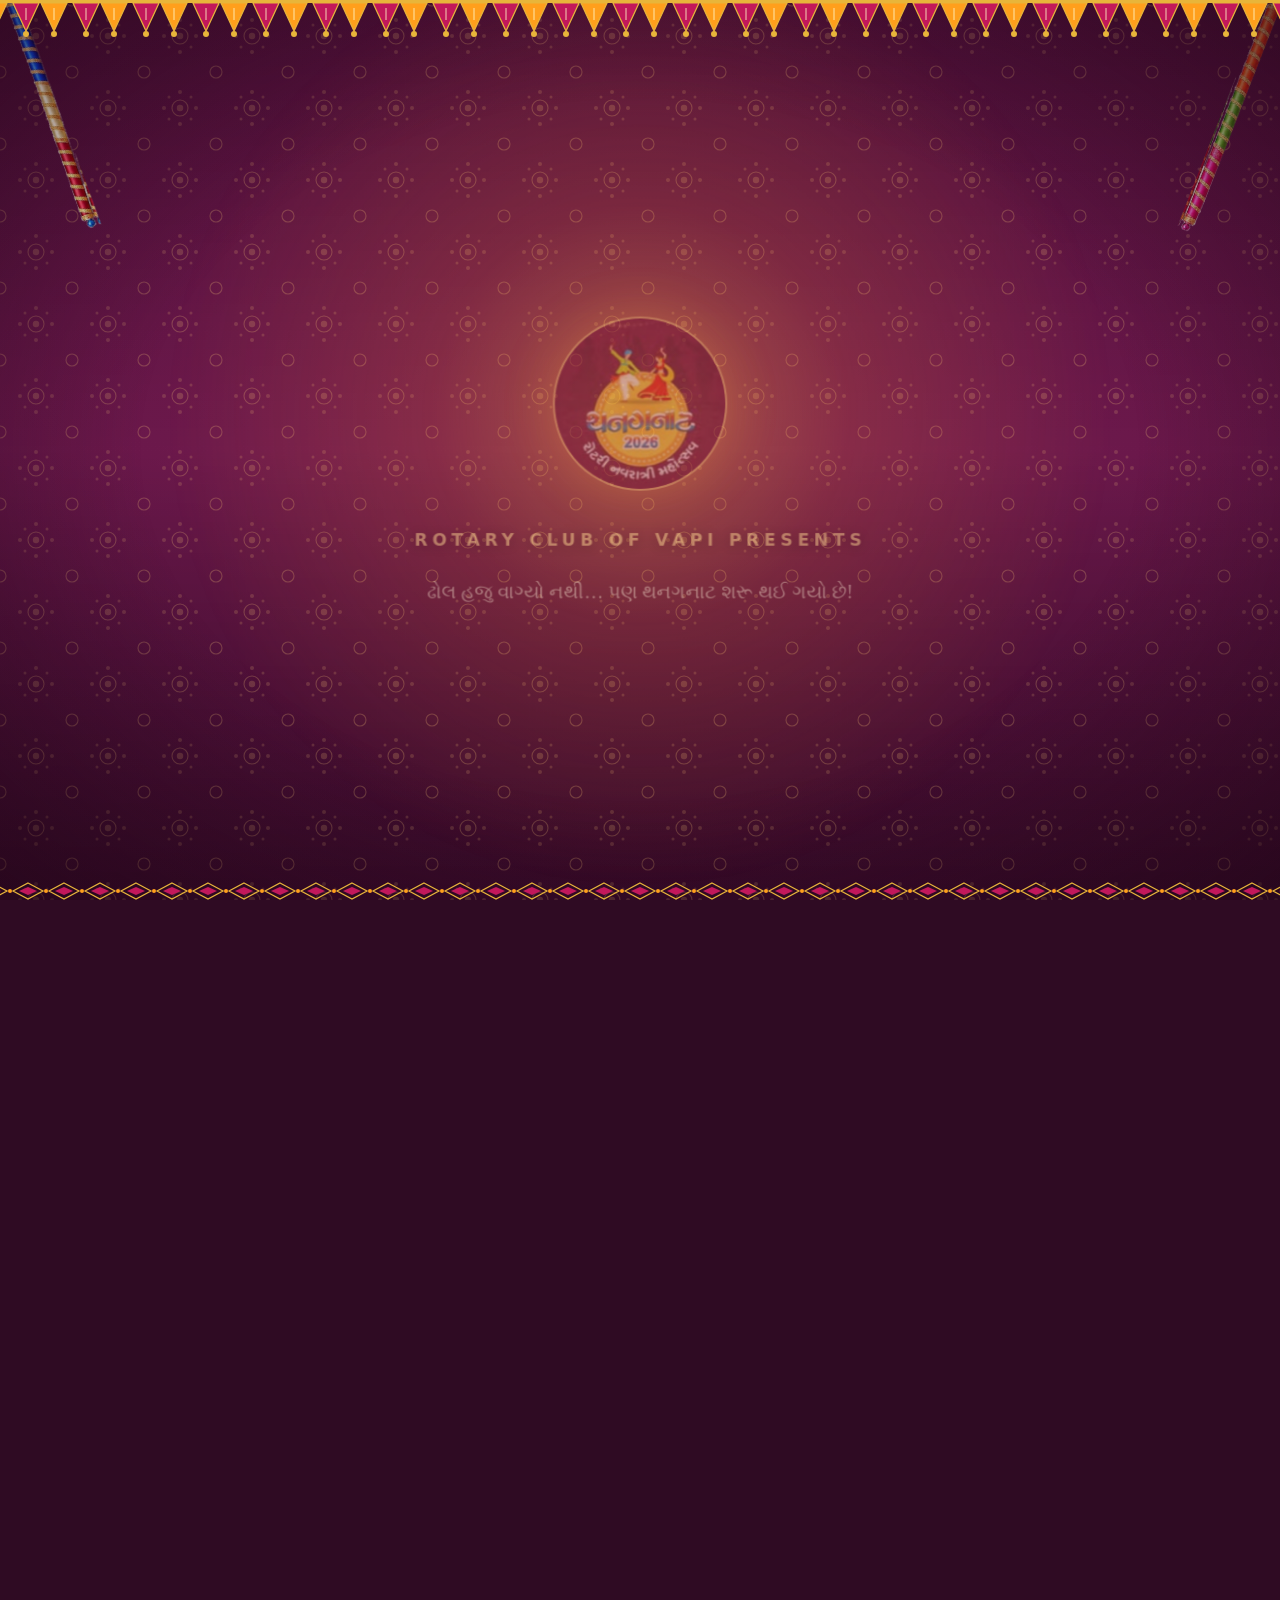
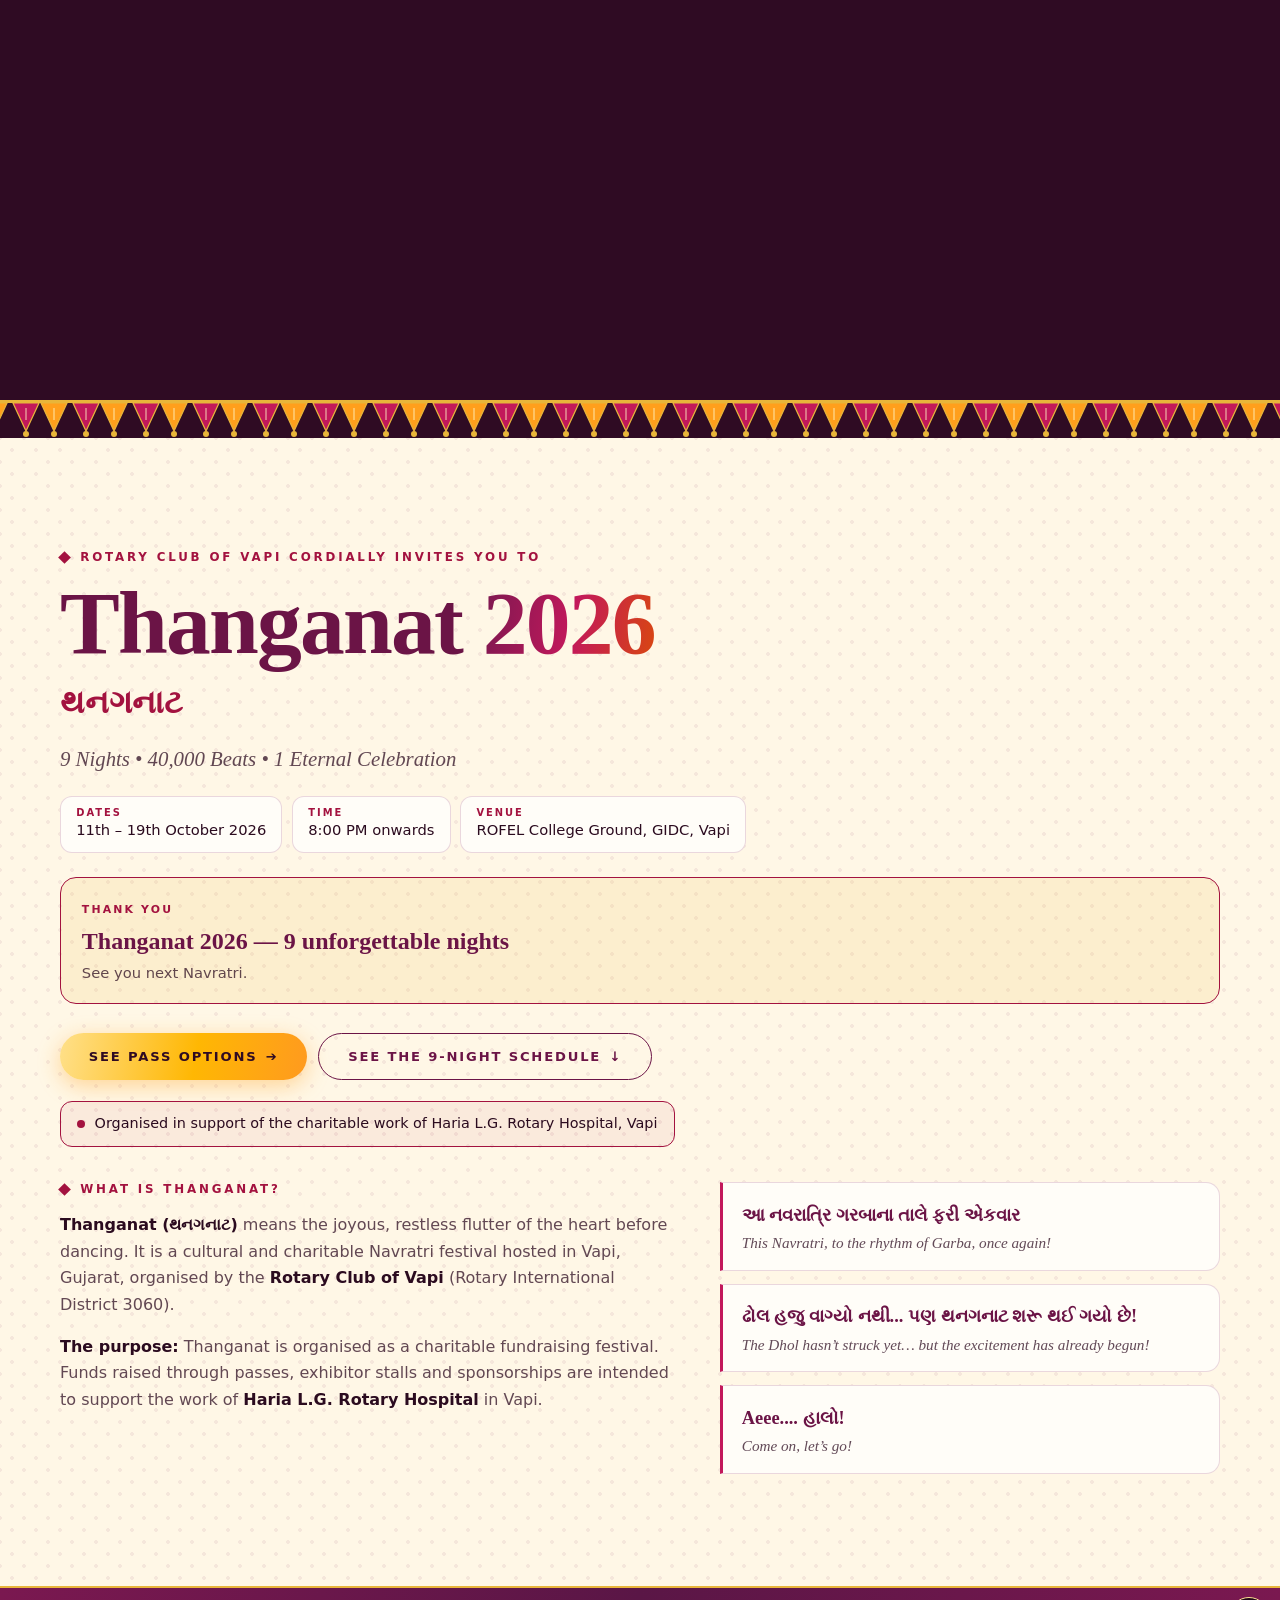
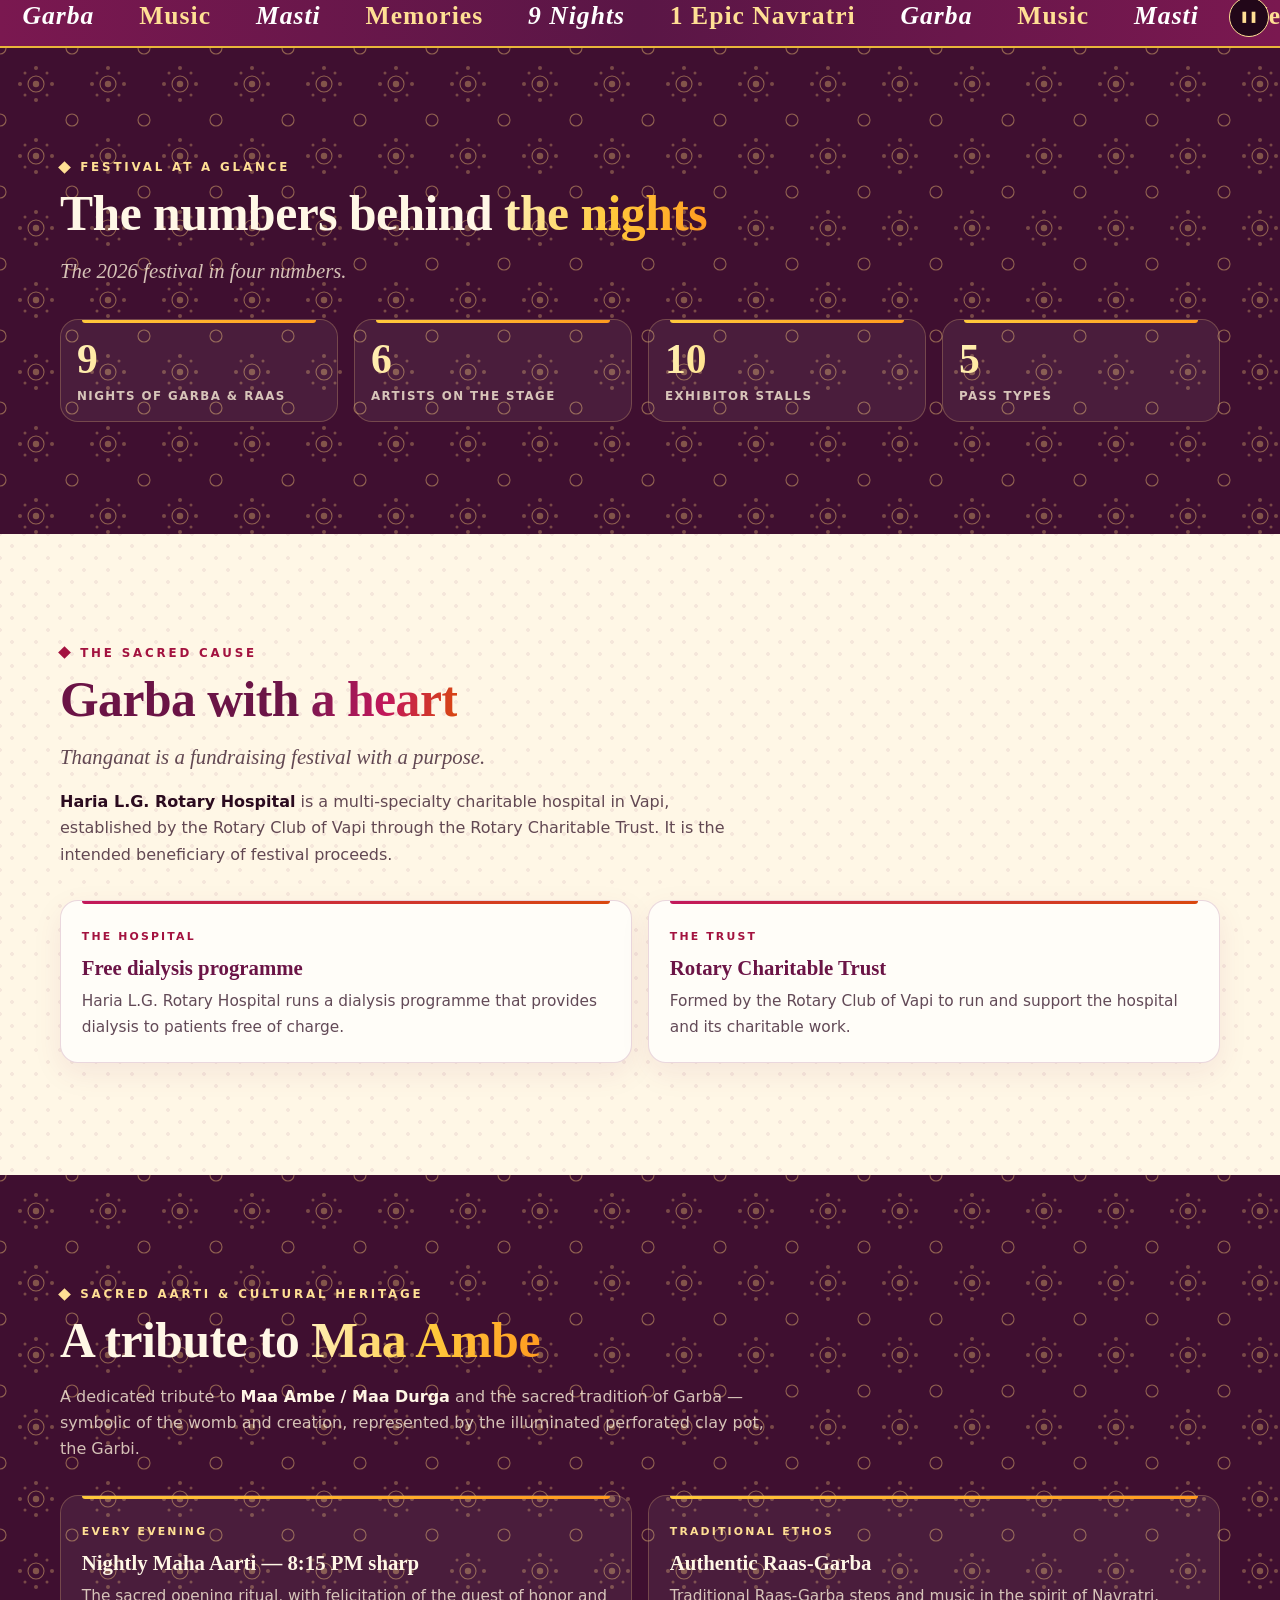
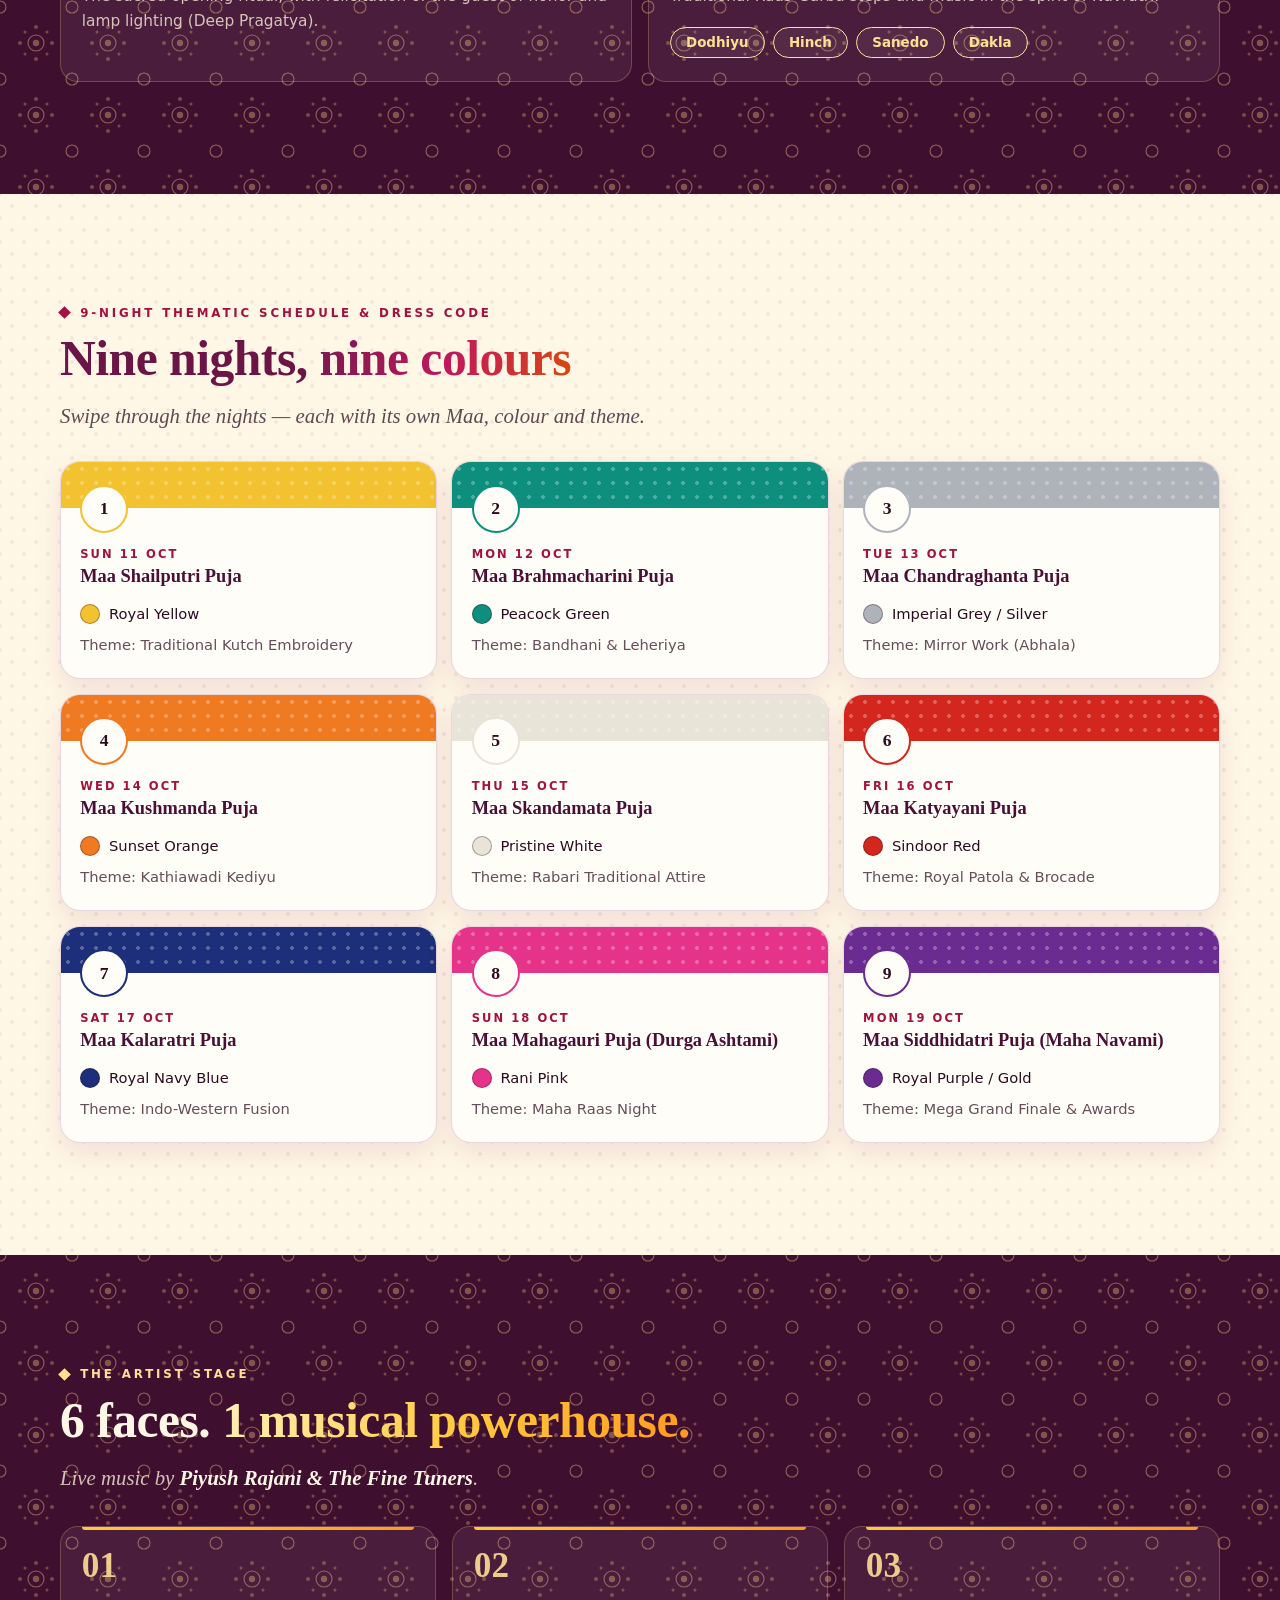
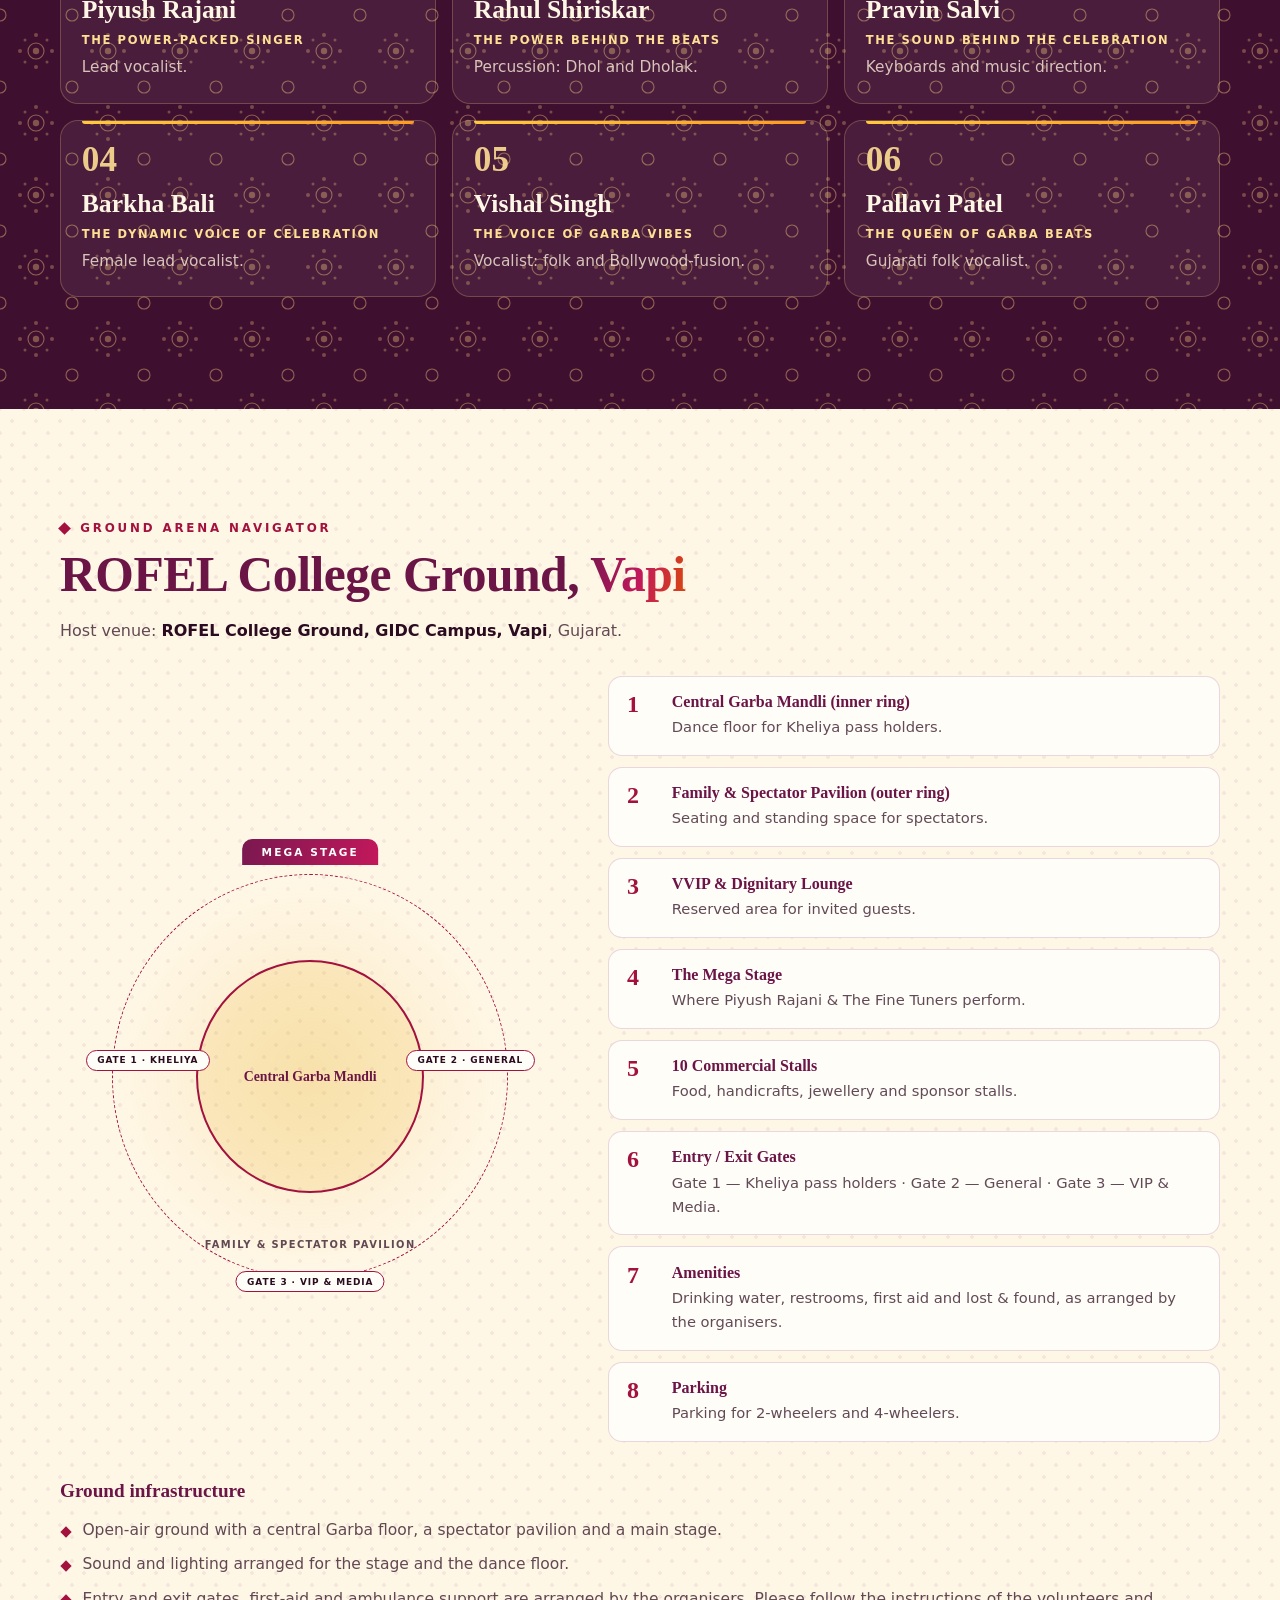
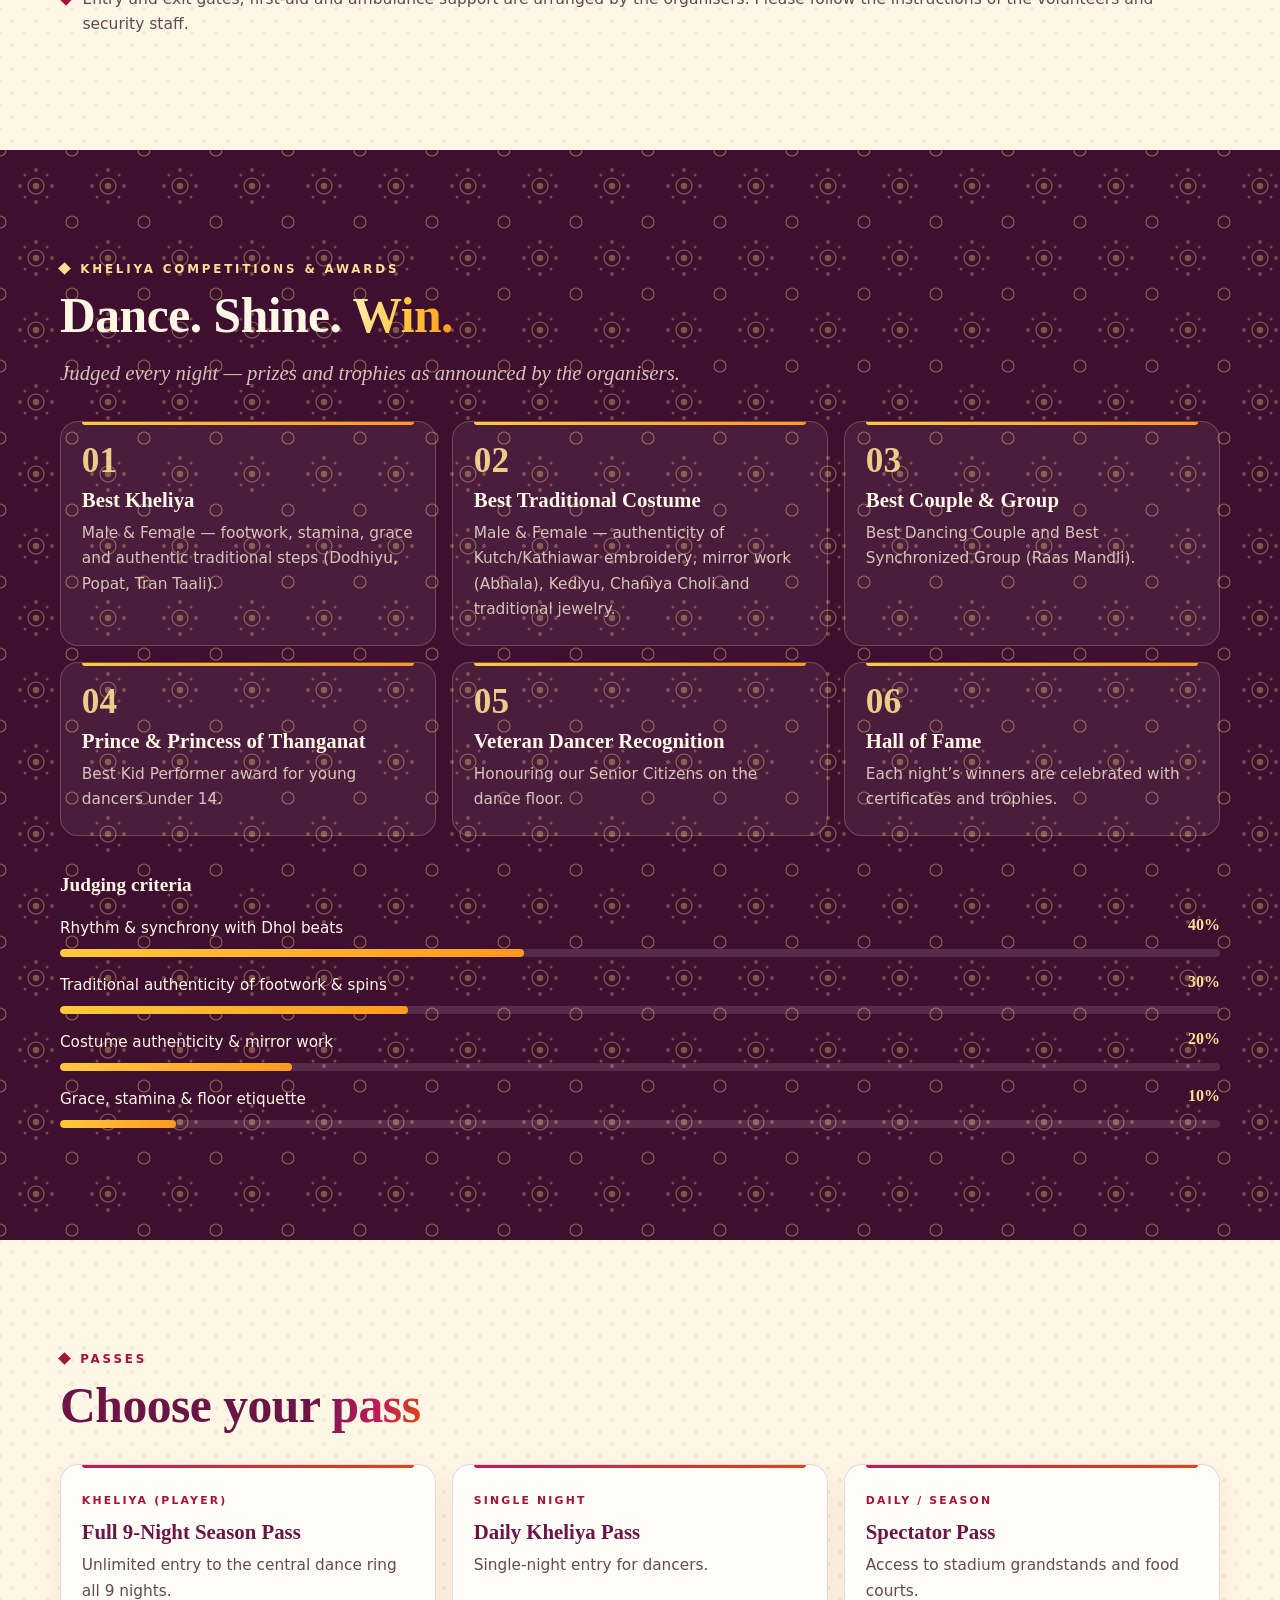
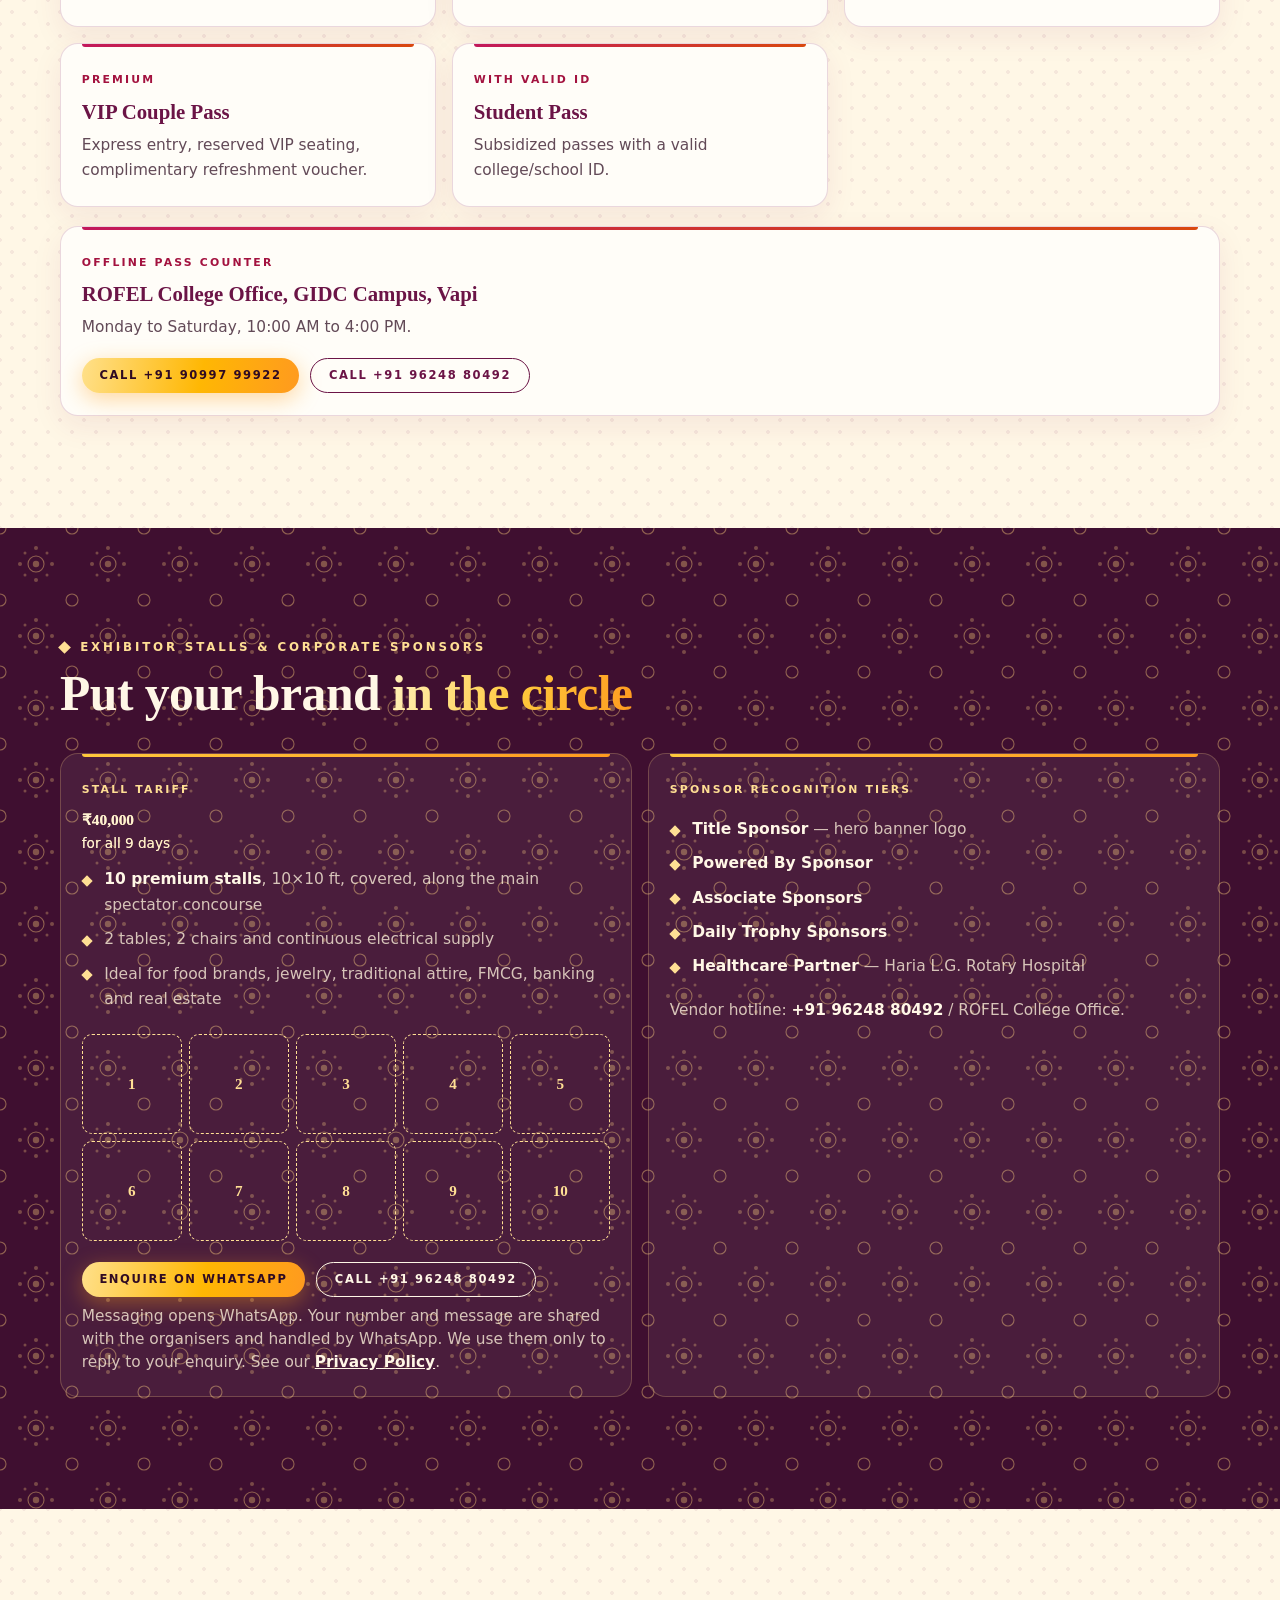
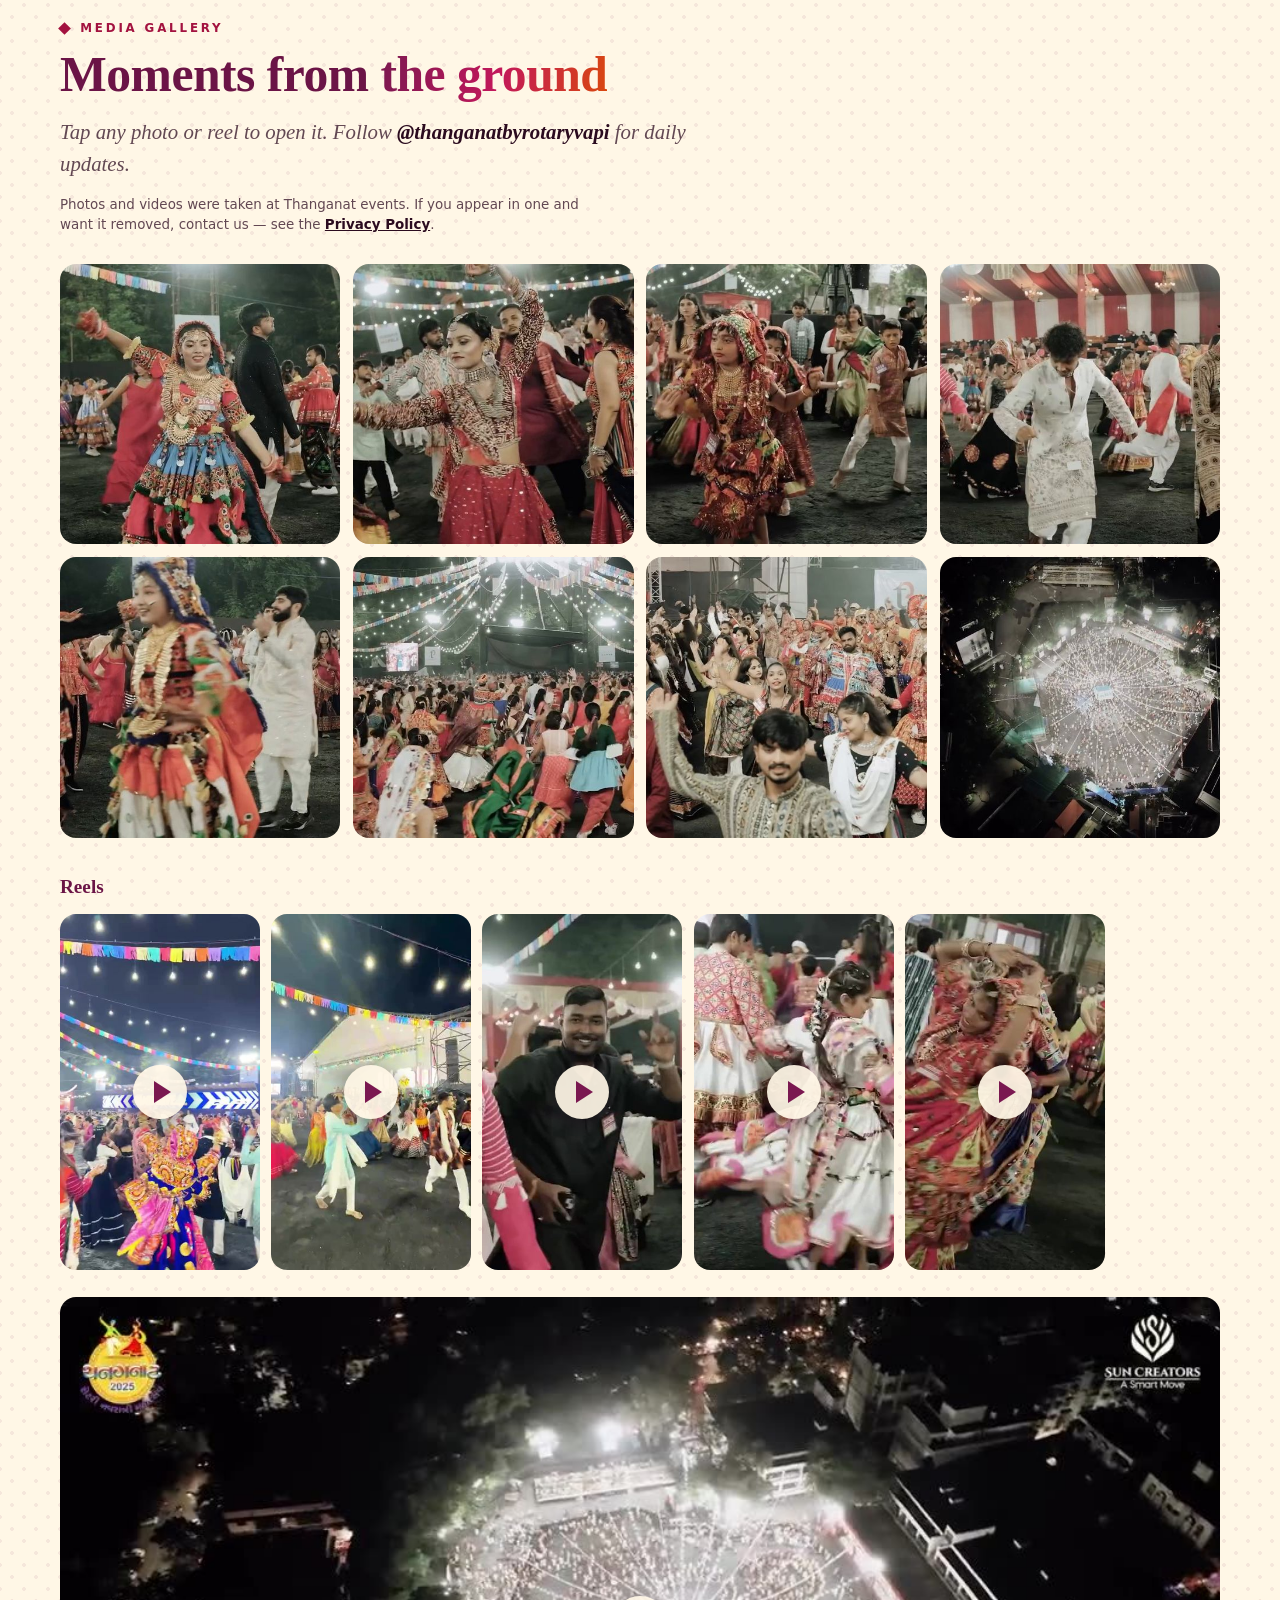
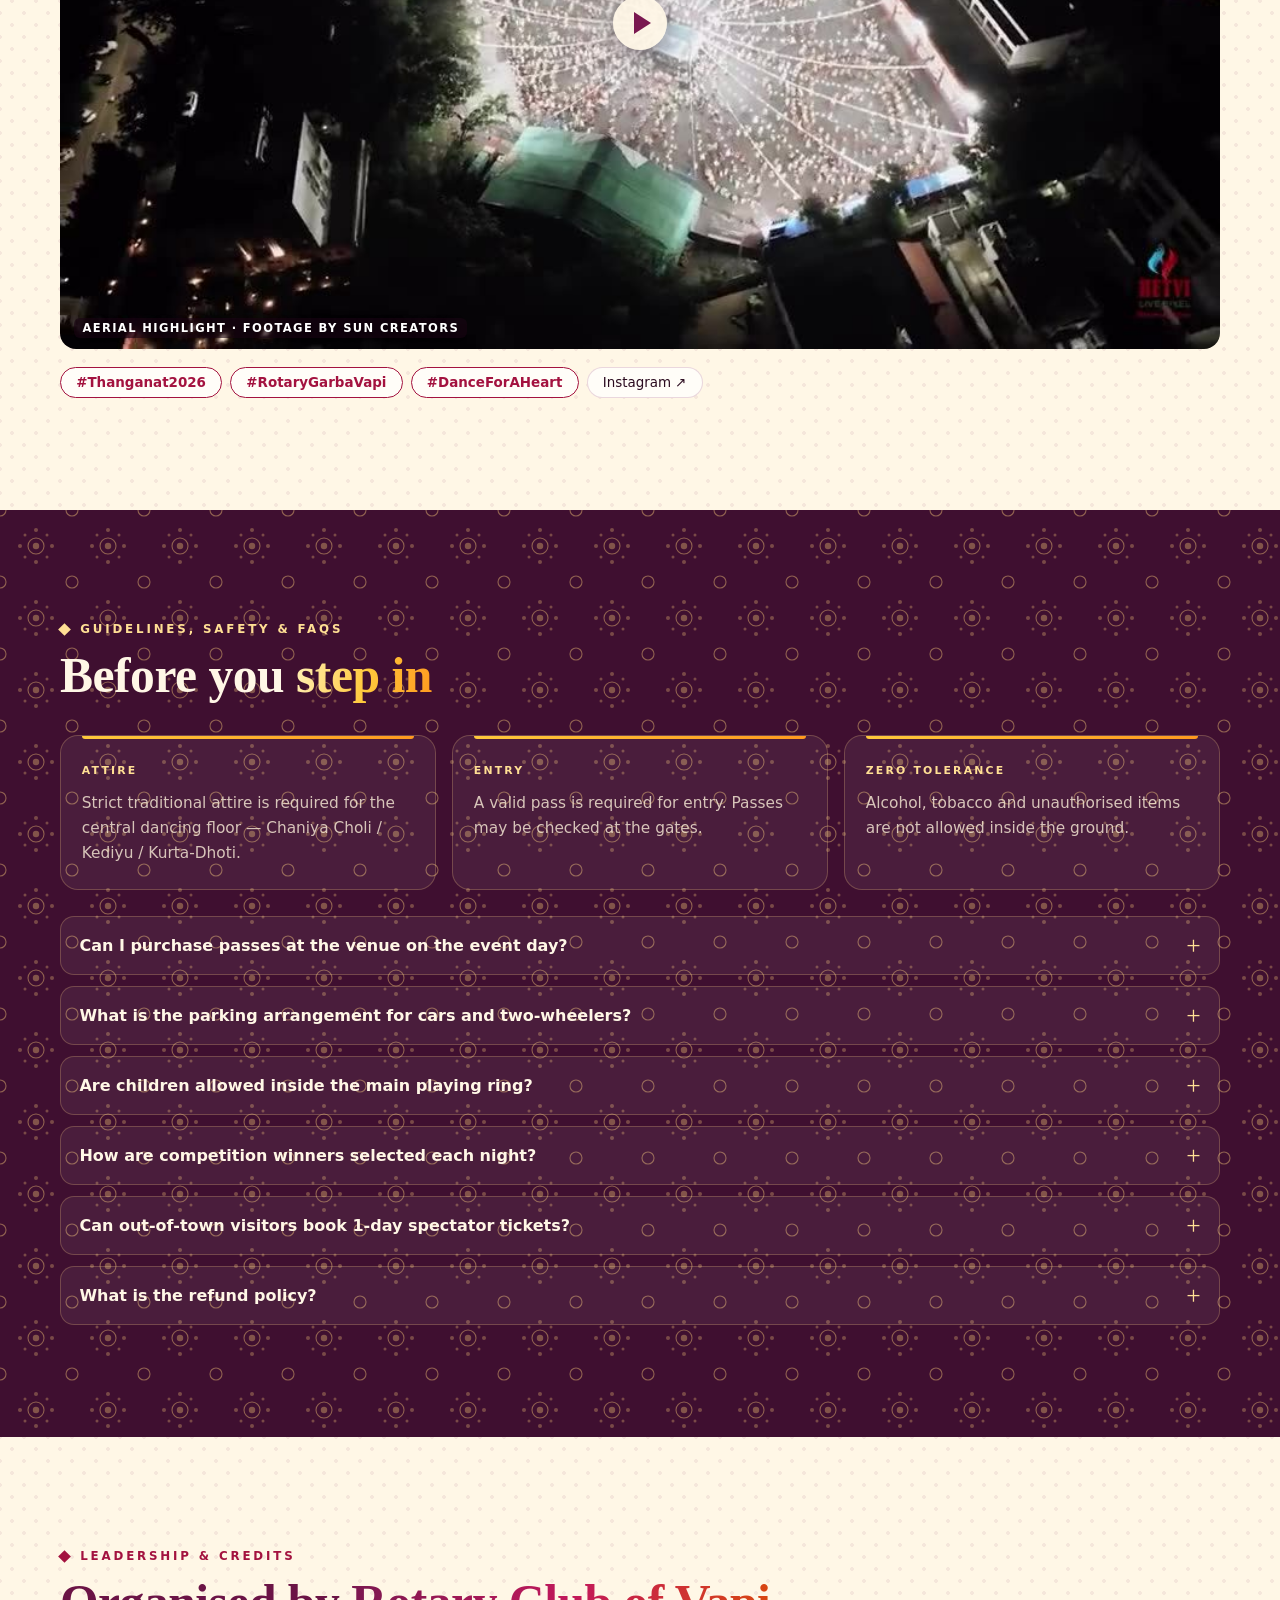
==== commit c486223a: "Add files via upload" ====
--- a/index.html
+++ b/index.html
@@ -4,11 +4,14 @@
 <meta charset="UTF-8">
 <meta name="viewport" content="width=device-width, initial-scale=1, viewport-fit=cover">
 <title>Thanganat 2026 | Rotary Vapi Navratri Mahotsav — Dance for a Cause</title>
-<meta name="description" content="Thanganat 2026 — Rotary Club of Vapi's Navratri Mahotsav. 9 nights of Garba, 11–19 October 2026, ROFEL College Ground, GIDC Vapi. Every night supports free dialysis and pediatric heart surgeries.">
+<meta name="description" content="Thanganat 2026 — Rotary Club of Vapi's Navratri Mahotsav. 9 nights of Garba, 11–19 October 2026, ROFEL College Ground, GIDC Vapi. Organised in support of the charitable work of Haria L.G. Rotary Hospital, Vapi.">
 <meta property="og:title" content="Thanganat 2026 | Rotary Vapi Navratri Mahotsav — Dance for a Cause">
 <meta property="og:description" content="9 Nights • 40,000 Beats • 1 Eternal Celebration. 11–19 October 2026, ROFEL College Ground, GIDC Vapi.">
 <meta property="og:image" content="media/og.jpg">
 <meta name="theme-color" content="#4a0f35">
+<meta name="referrer" content="strict-origin-when-cross-origin">
+<meta http-equiv="Content-Security-Policy" content="default-src 'self'; script-src 'self' 'unsafe-inline'; style-src 'self' 'unsafe-inline' https://fonts.googleapis.com; font-src https://fonts.gstatic.com; img-src 'self' data:; media-src 'self'; connect-src 'none'; frame-src 'none'; object-src 'none'; base-uri 'self'; form-action 'none'">
+<link rel="icon" type="image/png" href="media/logo.png">
 <script>document.documentElement.className='js'</script>
 <link rel="preconnect" href="https://fonts.googleapis.com">
 <link rel="preconnect" href="https://fonts.gstatic.com" crossorigin>
@@ -91,7 +94,7 @@
   /* ================= SHARED UI ================= */
   .btn { display:inline-flex; align-items:center; justify-content:center; gap:.5rem; padding:.95rem 1.8rem; border-radius:999px; color:var(--wine-900); font:700 .82rem var(--sans); letter-spacing:.14em; text-transform:uppercase; text-decoration:none; border:0; cursor:pointer;
     background:linear-gradient(100deg,#ffe08a,#ffb703 55%,#ff9a1f); box-shadow:0 6px 22px rgba(255,159,28,.4); transition:transform .25s,box-shadow .25s; }
-  .btn:hover,.btn:focus-visible { transform:translate3d(0,-2px,0); box-shadow:0 10px 30px rgba(255,159,28,.55); outline:none; }
+  .btn:hover,.btn:focus-visible { transform:translate3d(0,-2px,0); box-shadow:0 10px 30px rgba(255,159,28,.55); }
   .btn.ghost { background:transparent; color:var(--hd,var(--ivory)); border:1.5px solid currentColor; box-shadow:none; }
   .btn.sm { padding:.6rem 1.1rem; font-size:.72rem; }
 
@@ -232,12 +235,38 @@
   footer { position:relative; z-index:1; background:var(--wine-950); color:var(--ivory); padding:3rem 0 2.2rem; }
   .f-grid { display:grid; gap:2rem; } @media (min-width:800px) { .f-grid { grid-template-columns:1.2fr 1fr 1fr; } }
   footer h3 { font:700 .74rem var(--sans); letter-spacing:.22em; text-transform:uppercase; color:var(--gold-soft); } footer li { margin-top:.5rem; color:rgba(255,244,220,.72); font-size:.95rem; } footer li a { text-decoration:none; } footer li a:hover { color:var(--gold-soft); }
-  .legal { margin-top:2.2rem; padding-top:1.3rem; border-top:1px solid rgba(255,214,130,.2); color:rgba(255,244,220,.5); font-size:.8rem; display:grid; gap:.3rem; }
+  .legal { margin-top:2.2rem; padding-top:1.3rem; border-top:1px solid rgba(255,214,130,.2); color:rgba(255,244,220,.78); font-size:.8rem; display:grid; gap:.3rem; }
 
   @media (prefers-reduced-motion:reduce) { html { scroll-behavior:auto; } .pulse-line,.fw img,.marq div { animation:none !important; } .js .rv { transition:none; opacity:1; transform:none; } }
+
+  /* =====================================================================
+     ACCESSIBILITY & COMPLIANCE ADDITIONS (visual design unchanged)
+     ===================================================================== */
+  .skip { position:fixed; left:12px; top:-70px; z-index:200; padding:.7rem 1.2rem; border-radius:999px; background:#ffdf94; color:#2f0b23; font:700 .9rem var(--sans); text-decoration:none; transition:top .15s; }
+  .skip:focus { top:12px; }
+  :where(a,button,summary,[tabindex]):focus-visible { outline:3px solid var(--focus,#ffdf94); outline-offset:3px; }
+  .sec.light { --focus:#a3123f; }
+  .nav :focus-visible, .menu :focus-visible, footer :focus-visible, .lb :focus-visible, #stage :focus-visible { outline-color:#ffdf94; }
+  main:focus { outline:none; }
+  /* hidden-until-ready UI must not be reachable by keyboard / screen readers */
+  .nav { visibility:hidden; transition:opacity .4s,transform .4s,visibility 0s linear .4s; }
+  .nav.on { visibility:visible; transition:opacity .4s,transform .4s,visibility 0s; }
+  .menu { visibility:hidden; transition:opacity .25s,visibility 0s linear .25s; }
+  body.menu-open .menu { visibility:visible; transition:opacity .25s,visibility 0s; }
+  .marq-wrap { position:relative; }
+  .marq.paused div { animation-play-state:paused; }
+  .marq-btn { position:absolute; right:.7rem; top:50%; translate:0 -50%; width:40px; height:40px; border-radius:50%; border:1.5px solid var(--gold-soft); background:var(--wine-950); color:var(--gold-soft); cursor:pointer; display:grid; place-items:center; font:700 .7rem var(--sans); letter-spacing:0; z-index:2; }
+  .note { margin-top:.9rem; max-width:34rem; font-size:.84rem; line-height:1.5; color:var(--mu); }
+  .note a { color:var(--tx); font-weight:600; }
+  .legal { color:rgba(255,244,220,.78); }
+  .legal a { color:var(--gold-soft); }
+  .legal-links { display:flex; flex-wrap:wrap; gap:.4rem 1.4rem; margin-bottom:.4rem; font-weight:600; }
+  .legal-links a { text-decoration:underline; text-underline-offset:3px; }
+  .cap-o { background:rgba(26,5,20,.62); padding:.2rem .5rem; border-radius:6px; }
 </style>
 </head>
 <body>
+<a class="skip" href="#content">Skip to main content</a>
 
 <header class="nav" id="nav">
   <a class="brand" href="#about" aria-label="Thanganat 2026"><img src="media/logo.png" alt=""><span>Thanganat 2026</span></a>
@@ -245,15 +274,15 @@
     <a href="#cause">About &amp; Cause</a><a href="#schedule">Schedule</a><a href="#artists">Artists</a><a href="#ground">Ground</a>
     <a href="#competitions">Competitions</a><a href="#stalls">Stalls</a><a href="#gallery">Gallery</a><a href="#faqs">FAQs</a>
   </nav>
-  <div class="nav-r"><a class="btn sm" href="#passes">Passes</a><button class="burger" id="burger" aria-label="Menu"><i></i></button></div>
+  <div class="nav-r"><a class="btn sm" href="#passes">View Passes</a><button class="burger" id="burger" type="button" aria-label="Open menu" aria-expanded="false" aria-controls="menu"><i></i></button></div>
 </header>
-<div class="menu" id="menu">
+<nav class="menu" id="menu" aria-label="Full menu">
   <a href="#about">Home</a><a href="#cause">About &amp; Cause</a><a href="#schedule">Schedule</a><a href="#artists">Artists</a><a href="#ground">Ground</a>
   <a href="#competitions">Competitions</a><a href="#passes">Passes</a><a href="#stalls">Stalls &amp; Sponsors</a><a href="#gallery">Gallery</a><a href="#faqs">FAQs &amp; Rules</a>
-</div>
+</nav>
 
 <!-- ================= CINEMATIC SCROLL INTRO ================= -->
-<main id="track">
+<div id="track">
   <section id="stage" aria-label="Event intro">
     <h1 class="sr-only">The Thangnaat x Rotary Club of Vapi — Amazing 9 Nights, Celebrating Anni Special. 11 to 19 October 2026, ROFEL College Ground, GIDC Vapi.</h1>
     <img id="sbg" class="gpu" src="media/bg.jpg" alt="" decoding="async">
@@ -271,7 +300,7 @@
       <img id="logo" class="logo" alt="Thanganat 2026 — Rotary Navratri Mahotsav">
       <p class="t-sub"><span class="line">Rotary Club of Vapi presents</span></p>
       <div class="rule"></div>
-      <p class="i-guj guj">ઢોલ હજુ વાગ્યો નથી… પણ થનગનાટ શરૂ થઈ ગયો છે!</p>
+      <p lang="gu" class="i-guj guj">ઢોલ હજુ વાગ્યો નથી… પણ થનગનાટ શરૂ થઈ ગયો છે!</p>
     </div>
 
     <div id="p2" class="layer gpu" aria-hidden="true">
@@ -289,46 +318,46 @@
       <p class="pill"><b>11 – 19 Oct 2026</b><span>ROFEL College Ground, GIDC Vapi</span></p>
     </div>
 
-    <div id="cta" class="gpu"><a class="btn" href="#about">Explore the festival ↓</a></div>
-  </section>
-</main>
+    <div id="cta" class="gpu"><a class="btn" href="#about">Explore the festival <span aria-hidden="true">↓</span></a></div>
+  </section>
+</div>
 
 <!-- ================= THE FESTIVAL ================= -->
-<div id="content">
+<main id="content" tabindex="-1">
   <div class="toran" style="position:relative;height:38px"></div>
 
   <section class="sec light" id="about">
     <div class="wrap">
       <p class="eyebrow rv">Rotary Club of Vapi cordially invites you to</p>
       <h2 class="big-t rv">Thanganat <span class="grad">2026</span></h2>
-      <p class="guj rv" style="font-size:clamp(1.4rem,4.2vw,2rem);margin-top:.5rem;color:var(--ac);font-weight:700">થનગનાટ</p>
+      <p lang="gu" class="guj rv" style="font-size:clamp(1.4rem,4.2vw,2rem);margin-top:.5rem;color:var(--ac);font-weight:700">થનગનાટ</p>
       <p class="sub rv">9 Nights • 40,000 Beats • 1 Eternal Celebration</p>
       <div class="meta rv"><span><b>Dates</b>11th – 19th October 2026</span><span><b>Time</b>8:00 PM onwards</span><span><b>Venue</b>ROFEL College Ground, GIDC, Vapi</span></div>
       <div class="status rv" id="status"></div>
-      <div class="row-btns rv"><a class="btn" href="#passes">Get your season pass ➔</a><a class="btn ghost" href="#schedule">Explore 9-night lineup ↓</a></div>
-      <p class="trust rv">100% proceeds support free dialysis &amp; pediatric heart surgeries</p>
+      <div class="row-btns rv"><a class="btn" href="#passes">See pass options <span aria-hidden="true">➔</span></a><a class="btn ghost" href="#schedule">See the 9-night schedule <span aria-hidden="true">↓</span></a></div>
+      <p class="trust rv">Organised in support of the charitable work of Haria L.G. Rotary Hospital, Vapi</p>
       <div class="ov">
         <div>
           <p class="eyebrow rv">What is Thanganat?</p>
-          <p class="copy rv"><b>Thanganat (થનગનાટ)</b> means the joyous, restless flutter of the heart before dancing. It is South Gujarat’s premier cultural and philanthropic Navratri festival, hosted in Vapi, Gujarat, under the stewardship of the <b>Rotary Club of Vapi</b> (Rotary International District 3060).</p>
-          <p class="copy rv"><b>The core distinction:</b> unlike commercial Garba events where profits go to event management firms, Thanganat is 100% philanthropic. Every rupee generated through visitor passes, VIP lounges, exhibitor stalls and corporate sponsorships directly funds life-saving medical procedures at <b>Haria L.G. Rotary Hospital</b> in Vapi.</p>
+          <p class="copy rv"><b>Thanganat (<span lang="gu">થનગનાટ</span>)</b> means the joyous, restless flutter of the heart before dancing. It is a cultural and charitable Navratri festival hosted in Vapi, Gujarat, organised by the <b>Rotary Club of Vapi</b> (Rotary International District 3060).</p>
+          <p class="copy rv"><b>The purpose:</b> Thanganat is organised as a charitable fundraising festival. Funds raised through passes, exhibitor stalls and sponsorships are intended to support the work of <b>Haria L.G. Rotary Hospital</b> in Vapi.</p>
         </div>
         <div>
-          <div class="quote rv"><p class="guj">આ નવરાત્રિ ગરબાના તાલે ફરી એકવાર</p><span>This Navratri, to the rhythm of Garba, once again!</span></div>
-          <div class="quote rv"><p class="guj">ઢોલ હજુ વાગ્યો નથી... પણ થનગનાટ શરૂ થઈ ગયો છે!</p><span>The Dhol hasn’t struck yet… but the excitement has already begun!</span></div>
-          <div class="quote rv"><p class="guj">Aeee.... હાલો!</p><span>Come on, let’s go!</span></div>
+          <div class="quote rv"><p lang="gu" class="guj">આ નવરાત્રિ ગરબાના તાલે ફરી એકવાર</p><span>This Navratri, to the rhythm of Garba, once again!</span></div>
+          <div class="quote rv"><p lang="gu" class="guj">ઢોલ હજુ વાગ્યો નથી... પણ થનગનાટ શરૂ થઈ ગયો છે!</p><span>The Dhol hasn’t struck yet… but the excitement has already begun!</span></div>
+          <div class="quote rv"><p lang="gu" class="guj">Aeee.... હાલો!</p><span>Come on, let’s go!</span></div>
         </div>
       </div>
     </div>
   </section>
 
-  <div class="marq" aria-hidden="true"><div id="marq"></div></div>
+  <div class="marq-wrap"><div class="marq" id="marq-box" aria-hidden="true"><div id="marq"></div></div><button class="marq-btn" id="marq-btn" type="button" aria-pressed="false" aria-label="Pause scrolling banner"><span aria-hidden="true" id="marq-ic">❚❚</span></button></div>
 
   <section class="sec dark" id="numbers">
     <div class="wrap">
-      <p class="eyebrow rv">Event scale &amp; footprint</p>
+      <p class="eyebrow rv">Festival at a glance</p>
       <h2 class="h rv">The numbers behind <span class="grad">the nights</span></h2>
-      <p class="sub rv">From historical editions and official club records.</p>
+      <p class="sub rv">The 2026 festival in four numbers.</p>
       <div class="grid g4 two" id="stats"></div>
     </div>
   </section>
@@ -337,25 +366,11 @@
     <div class="wrap">
       <p class="eyebrow rv">The sacred cause</p>
       <h2 class="h rv">Garba with <span class="grad">a heart</span></h2>
-      <p class="sub rv">The soul of Thanganat lies in its direct social impact.</p>
-      <p class="copy rv"><b>Haria L.G. Rotary Hospital</b> is a renowned multi-specialty charitable hospital established by the Rotary Club of Vapi and Rotary Charitable Trust — the beneficiary of the festival.</p>
-      <div class="grid g3">
-        <article class="card rv"><span class="tag">Mission 01</span><h3 style="margin-top:.5rem">Free Dialysis Center</h3><p>Life-saving, zero-cost renal dialysis sessions for underprivileged patients suffering from end-stage kidney failure.</p></article>
-        <article class="card rv" style="--d:.08s"><span class="tag">Mission 02</span><h3 style="margin-top:.5rem">“Little Hearts” Initiative</h3><p>Sponsoring pediatric cardiac surgeries for infants and children born with congenital heart defects from economically weaker families who cannot afford multi-lakh hospital procedures.</p></article>
-        <article class="card rv" style="--d:.16s"><span class="tag">Reach</span><h3 style="margin-top:.5rem">1,000+ direct beneficiaries</h3><p>Supported annually solely from festival proceeds.</p></article>
-      </div>
-      <h3 class="sub-h rv">Philanthropy at a glance</h3>
-      <div class="grid g4 two" id="cause-stats" style="margin-top:1rem"></div>
-      <div class="card rv" style="margin-top:1.2rem">
-        <span class="tag">Transparent fund allocation</span>
-        <div class="donut-wrap" style="margin-top:1.2rem">
-          <div class="donut" role="img" aria-label="70% care, 20% ground and audio, 10% artists and safety"></div>
-          <ul class="leg">
-            <li><i style="background:#7a1850"></i><span><b>70%</b> — Free dialysis &amp; cardiac surgery care</span></li>
-            <li><i style="background:#ff9f1c"></i><span><b>20%</b> — Ground, security &amp; high-fidelity audio engineering</span></li>
-            <li><i style="background:#0b7a75"></i><span><b>10%</b> — Artist, safety &amp; police/paramedic infrastructure</span></li>
-          </ul>
-        </div>
+      <p class="sub rv">Thanganat is a fundraising festival with a purpose.</p>
+      <p class="copy rv"><b>Haria L.G. Rotary Hospital</b> is a multi-specialty charitable hospital in Vapi, established by the Rotary Club of Vapi through the Rotary Charitable Trust. It is the intended beneficiary of festival proceeds.</p>
+      <div class="grid g2">
+        <article class="card rv"><span class="tag">The hospital</span><h3 style="margin-top:.5rem">Free dialysis programme</h3><p>Haria L.G. Rotary Hospital runs a dialysis programme that provides dialysis to patients free of charge.</p></article>
+        <article class="card rv" style="--d:.08s"><span class="tag">The trust</span><h3 style="margin-top:.5rem">Rotary Charitable Trust</h3><p>Formed by the Rotary Club of Vapi to run and support the hospital and its charitable work.</p></article>
       </div>
     </div>
   </section>
@@ -367,7 +382,7 @@
       <p class="copy rv">A dedicated tribute to <b>Maa Ambe / Maa Durga</b> and the sacred tradition of Garba — symbolic of the womb and creation, represented by the illuminated perforated clay pot, the Garbi.</p>
       <div class="grid g2">
         <article class="card rv"><span class="tag">Every evening</span><h3 style="margin-top:.5rem">Nightly Maha Aarti — 8:15 PM sharp</h3><p>The sacred opening ritual, with felicitation of the guest of honor and lamp lighting (Deep Pragatya).</p></article>
-        <article class="card rv" style="--d:.1s"><span class="tag">Traditional ethos</span><h3 style="margin-top:.5rem">Authentic Raas-Garba</h3><p>Keeping Gujarat’s cultural purity intact, without commercial dilution.</p>
+        <article class="card rv" style="--d:.1s"><span class="tag">Traditional ethos</span><h3 style="margin-top:.5rem">Authentic Raas-Garba</h3><p>Traditional Raas-Garba steps and music in the spirit of Navratri.</p>
           <div class="chips"><span class="chip gold">Dodhiyu</span><span class="chip gold">Hinch</span><span class="chip gold">Sanedo</span><span class="chip gold">Dakla</span></div></article>
       </div>
     </div>
@@ -378,7 +393,7 @@
       <p class="eyebrow rv">9-night thematic schedule &amp; dress code</p>
       <h2 class="h rv">Nine nights, <span class="grad">nine colours</span></h2>
       <p class="sub rv">Swipe through the nights — each with its own Maa, colour and theme.</p>
-      <div class="days" id="days"></div>
+      <div class="days" id="days" tabindex="0" role="region" aria-label="Nine-night schedule, scroll sideways to see more"></div>
     </div>
   </section>
 
@@ -386,10 +401,8 @@
     <div class="wrap">
       <p class="eyebrow rv">The artist stage</p>
       <h2 class="h rv">6 faces. <span class="grad">1 musical powerhouse.</span></h2>
-      <p class="sub rv">Live music anchored by the celebrated band <b>Piyush Rajani &amp; The Fine Tuners</b>.</p>
+      <p class="sub rv">Live music by <b>Piyush Rajani &amp; The Fine Tuners</b>.</p>
       <div class="grid g3" id="artists-grid"></div>
-      <h3 class="sub-h rv">Signature set list</h3>
-      <ul class="tracks" id="tracks"></ul>
     </div>
   </section>
 
@@ -397,7 +410,7 @@
     <div class="wrap">
       <p class="eyebrow rv">Ground arena navigator</p>
       <h2 class="h rv">ROFEL College Ground, <span class="grad">Vapi</span></h2>
-      <p class="copy rv">Host campus: <b>ROFEL GIDC Campus (Rajju Shroff ROFEL University)</b>. ROFEL stands for the Rotary Foundation for Education and Learning, established in 1985 by visionary leaders of the Rotary Club of Vapi to pioneer higher education in South Gujarat.</p>
+      <p class="copy rv">Host venue: <b>ROFEL College Ground, GIDC Campus, Vapi</b>, Gujarat.</p>
       <div class="ground">
         <div class="arena rv" role="img" aria-label="Schematic of the ground: stage, central Garba ring, spectator pavilion and gates">
           <div class="a-stage">MEGA STAGE</div>
@@ -408,10 +421,9 @@
       </div>
       <h3 class="sub-h rv">Ground infrastructure</h3>
       <ul class="list rv">
-        <li>Expansive open-air arena with leveled wooden/carpeted Garba dancing rings designed to prevent injuries to bare feet and traditional footwear.</li>
-        <li>360-degree high-fidelity line-array sound systems tuned to eliminate echo while maintaining acoustic clarity across the perimeter.</li>
-        <li>Stadium-grade high-mast lighting and dynamic RGB stage illumination.</li>
-        <li>High-security boundary walls, multiple emergency exits, a dedicated ambulance bay and CCTV monitoring.</li>
+        <li>Open-air ground with a central Garba floor, a spectator pavilion and a main stage.</li>
+        <li>Sound and lighting arranged for the stage and the dance floor.</li>
+        <li>Entry and exit gates, first-aid and ambulance support are arranged by the organisers. Please follow the instructions of the volunteers and security staff.</li>
       </ul>
     </div>
   </section>
@@ -420,7 +432,7 @@
     <div class="wrap">
       <p class="eyebrow rv">Kheliya competitions &amp; awards</p>
       <h2 class="h rv">Dance. Shine. <span class="grad">Win.</span></h2>
-      <p class="sub rv">Premier judging panels every night — cash prizes, silver coins and prestigious trophies.</p>
+      <p class="sub rv">Judged every night — prizes and trophies as announced by the organisers.</p>
       <div class="grid g3">
         <article class="card rv"><span class="num">01</span><h3 style="margin-top:.5rem">Best Kheliya</h3><p>Male &amp; Female — footwork, stamina, grace and authentic traditional steps (Dodhiyu, Popat, Tran Taali).</p></article>
         <article class="card rv" style="--d:.06s"><span class="num">02</span><h3 style="margin-top:.5rem">Best Traditional Costume</h3><p>Male &amp; Female — authenticity of Kutch/Kathiawar embroidery, mirror work (Abhala), Kediyu, Chaniya Choli and traditional jewelry.</p></article>
@@ -460,10 +472,11 @@
       <div class="grid g2">
         <article class="card rv">
           <span class="tag">Stall tariff</span>
-          <p class="price grad" style="margin-top:.7rem">₹40,000<small>for all 9 days · 5,000+ daily visitors per stall</small></p>
-          <ul class="list"><li><b>10 premium stalls</b>, 10×10 ft, covered &amp; weather-proof, along the main spectator concourse</li><li>2 tables, 2 chairs and continuous electrical supply</li><li>Ideal for food brands, jewelry, traditional attire, FMCG, banking and real estate</li></ul>
+          <p class="price grad" style="margin-top:.7rem">₹40,000<small>for all 9 days</small></p>
+          <ul class="list"><li><b>10 premium stalls</b>, 10×10 ft, covered, along the main spectator concourse</li><li>2 tables, 2 chairs and continuous electrical supply</li><li>Ideal for food brands, jewelry, traditional attire, FMCG, banking and real estate</li></ul>
           <div class="stalls" aria-label="Stalls 1 to 10"><span>1</span><span>2</span><span>3</span><span>4</span><span>5</span><span>6</span><span>7</span><span>8</span><span>9</span><span>10</span></div>
-          <div class="row-btns" style="margin-top:1.3rem"><a class="btn sm" href="https://wa.me/919624880492" target="_blank" rel="noopener">Enquire on WhatsApp</a><a class="btn sm ghost" href="tel:+919624880492">+91 96248 80492</a></div>
+          <div class="row-btns" style="margin-top:1.3rem"><a class="btn sm" href="https://wa.me/919624880492" target="_blank" rel="noopener noreferrer">Enquire on WhatsApp<span class="sr-only"> (opens in a new tab)</span></a><a class="btn sm ghost" href="tel:+919624880492">Call +91 96248 80492</a></div>
+          <p class="note">Messaging opens WhatsApp. Your number and message are shared with the organisers and handled by WhatsApp. We use them only to reply to your enquiry. See our <a href="privacy.html">Privacy Policy</a>.</p>
         </article>
         <article class="card rv" style="--d:.1s">
           <span class="tag">Sponsor recognition tiers</span>
@@ -479,13 +492,12 @@
       <p class="eyebrow rv">Media gallery</p>
       <h2 class="h rv">Moments from <span class="grad">the ground</span></h2>
       <p class="sub rv">Tap any photo or reel to open it. Follow <b>@thanganatbyrotaryvapi</b> for daily updates.</p>
+      <p class="note">Photos and videos were taken at Thanganat events. If you appear in one and want it removed, contact us — see the <a href="privacy.html#photos">Privacy Policy</a>.</p>
       <div class="photos" id="photos-grid"></div>
       <h3 class="sub-h rv">Reels</h3>
-      <div class="vids" id="vids"></div>
+      <div class="vids" id="vids" tabindex="0" role="region" aria-label="Reels, scroll sideways to see more"></div>
       <div id="wide"></div>
-      <div class="chips"><span class="chip gold">#Thanganat2026</span><span class="chip gold">#RotaryGarbaVapi</span><span class="chip gold">#DanceForAHeart</span><a class="chip" href="https://www.instagram.com/thanganatbyrotaryvapi/" target="_blank" rel="noopener">Instagram ↗</a></div>
-      <h3 class="sub-h rv">Press &amp; media coverage</h3>
-      <p class="copy rv">Clippings from <b>Divya Bhaskar</b>, <b>Gujarat Samachar</b> and regional TV networks highlighting crowd turnouts and philanthropic milestones.</p>
+      <div class="chips"><span class="chip gold">#Thanganat2026</span><span class="chip gold">#RotaryGarbaVapi</span><span class="chip gold">#DanceForAHeart</span><a class="chip" href="https://www.instagram.com/thanganatbyrotaryvapi/" target="_blank" rel="noopener noreferrer">Instagram <span aria-hidden="true">↗</span><span class="sr-only"> (opens in a new tab)</span></a></div>
     </div>
   </section>
 
@@ -495,8 +507,8 @@
       <h2 class="h rv">Before you <span class="grad">step in</span></h2>
       <div class="grid g3">
         <article class="card rv"><span class="tag">Attire</span><p style="margin-top:.5rem">Strict traditional attire is required for the central dancing floor — Chaniya Choli / Kediyu / Kurta-Dhoti.</p></article>
-        <article class="card rv" style="--d:.06s"><span class="tag">Entry</span><p style="margin-top:.5rem">Mandatory physical or digital pass scanning at RFID/barcode turnstiles.</p></article>
-        <article class="card rv" style="--d:.12s"><span class="tag">Zero tolerance</span><p style="margin-top:.5rem">Alcohol, tobacco and unauthorized items are strictly banned; round-the-clock police and private bouncer patrol.</p></article>
+        <article class="card rv" style="--d:.06s"><span class="tag">Entry</span><p style="margin-top:.5rem">A valid pass is required for entry. Passes may be checked at the gates.</p></article>
+        <article class="card rv" style="--d:.12s"><span class="tag">Zero tolerance</span><p style="margin-top:.5rem">Alcohol, tobacco and unauthorised items are not allowed inside the ground.</p></article>
       </div>
       <div id="faq-list" style="margin-top:1.6rem"></div>
     </div>
@@ -507,12 +519,12 @@
       <p class="eyebrow rv">Leadership &amp; credits</p>
       <h2 class="h rv">Organised by <span class="grad">Rotary Club of Vapi</span></h2>
       <div class="grid g2">
-        <article class="card rv"><span class="tag">Rotary Club of Vapi</span><h3 style="margin-top:.5rem">Rtn. Dhaval Patel</h3><p>President · Rotary International District 3060</p><p>With the Project Chair &amp; Organizing Committee Rotarians.</p></article>
+        <article class="card rv"><span class="tag">Organiser</span><h3 style="margin-top:.5rem">Rotary Club of Vapi</h3><p>A club of Rotary International District 3060.</p><p>Organised by the Project Chair and the Organising Committee of Rotarians.</p></article>
         <article class="card rv" style="--d:.1s"><span class="tag">Youth volunteers</span><h3 style="margin-top:.5rem">Rotaract Club of Vapi</h3><p>Volunteer teams managing entry lines, water booths and stage coordination.</p></article>
       </div>
     </div>
   </section>
-</div>
+</main>
 
 <div class="band" aria-hidden="true"></div>
 <footer>
@@ -520,19 +532,19 @@
     <div class="f-grid">
       <div><p class="brand" style="margin-bottom:.8rem"><img src="media/logo.png" alt=""><span>Thanganat 2026</span></p><p style="color:rgba(255,244,220,.72);max-width:26rem">Rotary Vapi Navratri Mahotsav — organised by the Rotary Club of Vapi, Rotary International District 3060.</p></div>
       <div><h3>Quick links</h3><ul><li><a href="#cause">About &amp; Cause</a></li><li><a href="#schedule">Schedule</a></li><li><a href="#artists">Artists</a></li><li><a href="#ground">Ground</a></li><li><a href="#passes">Passes</a></li><li><a href="#stalls">Stalls &amp; Sponsors</a></li><li><a href="#gallery">Gallery</a></li><li><a href="#faqs">FAQs</a></li></ul></div>
-      <div><h3>Contacts</h3><ul><li>Venue helpdesk: <a href="tel:+919099799922">+91 90997 99922</a> / <a href="tel:+919624880492">+91 96248 80492</a></li><li>ROFEL College Office, GIDC Campus, Vapi</li><li>Emergency: dial <a href="tel:112">112</a></li><li><a href="https://www.instagram.com/thanganatbyrotaryvapi/" target="_blank" rel="noopener">@thanganatbyrotaryvapi</a></li></ul></div>
-    </div>
-    <div class="legal"><span>© 2026 Rotary Club of Vapi. All rights reserved.</span><span>Registered under Rotary International District 3060.</span><span>Designed &amp; crafted with devotion for Navratri 2026.</span></div>
+      <div><h3>Contacts</h3><ul><li>Venue helpdesk: <a href="tel:+919099799922">+91 90997 99922</a> / <a href="tel:+919624880492">+91 96248 80492</a></li><li>Organiser: Rotary Club of Vapi (Rotary International District 3060)</li><li>Pass office: ROFEL College Office, GIDC Campus, Vapi, Gujarat, India · Mon–Sat, 10 AM–4 PM</li><li>Emergency: dial <a href="tel:112">112</a></li><li><a href="https://www.instagram.com/thanganatbyrotaryvapi/" target="_blank" rel="noopener noreferrer">@thanganatbyrotaryvapi<span class="sr-only"> (opens in a new tab)</span></a></li></ul></div>
+    </div>
+    <div class="legal"><nav class="legal-links" aria-label="Legal"><a href="privacy.html">Privacy Policy</a><a href="terms.html">Terms &amp; Conditions</a><a href="cookies.html">Cookie Policy</a><a href="refunds.html">Refund Policy</a></nav><span>© 2026 Rotary Club of Vapi. Site content is the organiser’s unless credited otherwise.</span><span>A club of Rotary International District 3060.</span><span>Designed &amp; crafted with devotion for Navratri 2026.</span></div>
   </div>
 </footer>
 
 <!-- Gallery viewer -->
 <div class="lb" id="lb" hidden role="dialog" aria-modal="true" aria-label="Gallery viewer">
   <span class="lb-i" id="lb-i"></span>
-  <button class="lb-b lb-x" id="lb-x" aria-label="Close">×</button>
-  <button class="lb-b lb-p" id="lb-p" aria-label="Previous">‹</button>
+  <button class="lb-b lb-x" id="lb-x" type="button" aria-label="Close gallery viewer"><span aria-hidden="true">×</span></button>
+  <button class="lb-b lb-p" id="lb-p" type="button" aria-label="Previous photo or reel"><span aria-hidden="true">‹</span></button>
   <div class="lb-body" id="lb-body"></div>
-  <button class="lb-b lb-n" id="lb-n" aria-label="Next">›</button>
+  <button class="lb-b lb-n" id="lb-n" type="button" aria-label="Next photo or reel"><span aria-hidden="true">›</span></button>
   <p class="lb-cap" id="lb-cap"></p>
 </div>
 
@@ -552,10 +564,27 @@
     dandiya: BUILTIN.dandiya,                                   // first two sticks form the crossed pair
     introCards: PHOTO_IDS.slice(0,4).map(n => `media/t_${n}.jpg`)   // small photo cards inside the intro (images only: no video = no lag)
   };
+  const ALT = {
+    '003':'Aerial night view of the Thanganat ground, with a large circle of dancers lit up in the centre',
+    '031':'A young woman in an orange and red embroidered chaniya choli and blue headscarf dances while others move behind her',
+    '046':'A woman in a blue and red mirror-work chaniya choli mid-twirl, with a man in black and other dancers behind',
+    '061':'A crowd of dancers in colourful traditional dress in front of the stage, with a man in the foreground raising an arm',
+    '091':'Young dancers in red embroidered traditional outfits dancing in a group, with string lights behind',
+    '137':'A man in a white embroidered kurta dancing under a red-and-white striped canopy',
+    '168':'A woman in a red mirror-work blouse and skirt dancing, with a crowd of dancers and bunting behind her',
+    '182':'Wide view of hundreds of dancers on the ground under strings of lights and colourful bunting'
+  };
+  const REELS = [
+    'Reel 1 (video, no sound): dancers in colourful costumes under lights and bunting near the stage',
+    'Reel 2 (video, no sound): dancers on the ground beneath string lights, with a large canopy behind',
+    'Reel 3 (video, no sound): a smiling man in black dancing among the crowd',
+    'Reel 4 (video, no sound): a young dancer in a white embroidered outfit twirling',
+    'Reel 5 (video, no sound): dancers in bright traditional dress spinning close to the camera'
+  ];
   const GALLERY = [
-    ...PHOTO_IDS.map(n => ({ t:'img', src:`media/photo_${n}.jpg`, thumb:`media/t_${n}.jpg`, cap:'Garba at Thanganat' })),
-    ...[1,2,3,4,5].map(i => ({ t:'vid', src:`media/reel${i}.mp4`, thumb:`media/reel${i}_p.jpg`, cap:`Reel ${i}` })),
-    { t:'vid', src:'media/bg.mp4', thumb:'media/bg.jpg', cap:'Aerial highlight · footage by Sun Creators' }
+    ...PHOTO_IDS.map(n => ({ t:'img', src:`media/photo_${n}.jpg`, thumb:`media/t_${n}.jpg`, cap:ALT[n] })),
+    ...REELS.map((cap,i) => ({ t:'vid', src:`media/reel${i+1}.mp4`, thumb:`media/reel${i+1}_p.jpg`, cap })),
+    { t:'vid', src:'media/bg.mp4', thumb:'media/bg.jpg', cap:'Aerial highlight (video, no sound): night view of the packed Garba ground · footage by Sun Creators' }
   ];
 
   /* ===================== CONTENT DATA (from the Thanganat research dossier) ===================== */
@@ -571,23 +600,22 @@
     [9,'Mon 19 Oct','Maa Siddhidatri Puja (Maha Navami)','Royal Purple / Gold','#6a2c91','Mega Grand Finale & Awards']
   ];
   const ARTISTS = [
-    ['Piyush Rajani','The Power-Packed Singer','Runner-up on the inaugural season of India’s Got Talent (Colors TV); renowned for an electrifying vocal range blending traditional Gujarati folk with contemporary orchestration.'],
-    ['Rahul Shiriskar','The Power Behind The Beats','Percussion director, master of Dhol, Dholak and acoustic rhythm variations.'],
-    ['Pravin Salvi','The Sound Behind The Celebration','Lead keyboardist, synthesist and musical director.'],
-    ['Barkha Bali','The Dynamic Voice of Celebration','Powerhouse female lead vocalist known for fast-paced Sanedo, Titodo and traditional Dohas.'],
-    ['Vishal Singh','The Voice of Garba Vibes','High-energy folk and Bollywood-fusion vocalist.'],
-    ['Pallavi Patel','The Queen of Garba Beats','Acclaimed Gujarati folk vocalist with authentic devotional Mataji stutis and traditional Dakla renditions.']
+    ['Piyush Rajani','The Power-Packed Singer','Lead vocalist.'],
+    ['Rahul Shiriskar','The Power Behind The Beats','Percussion: Dhol and Dholak.'],
+    ['Pravin Salvi','The Sound Behind The Celebration','Keyboards and music direction.'],
+    ['Barkha Bali','The Dynamic Voice of Celebration','Female lead vocalist.'],
+    ['Vishal Singh','The Voice of Garba Vibes','Vocalist: folk and Bollywood-fusion.'],
+    ['Pallavi Patel','The Queen of Garba Beats','Gujarati folk vocalist.']
   ];
-  const TRACKS = [['Maa No Garbo','Devotional intro'],['Taal Ni Ramzat','Medium-tempo Dodhiyu'],['Sanedo Sanedo','High-energy climax'],['Dakla Fusion','Thunderous Dhol beat']];
   const ZONES = [
-    ['Central Garba Mandli (inner ring)','Registered Kheliyas only, on a carpeted dance floor.'],
-    ['Family & Spectator Pavilion (outer ring)','Elevated tiered bleachers for viewers.'],
-    ['VVIP & Dignitary Lounge','Cushioned seating, direct view of the stage, hospitality staff.'],
+    ['Central Garba Mandli (inner ring)','Dance floor for Kheliya pass holders.'],
+    ['Family & Spectator Pavilion (outer ring)','Seating and standing space for spectators.'],
+    ['VVIP & Dignitary Lounge','Reserved area for invited guests.'],
     ['The Mega Stage','Where Piyush Rajani & The Fine Tuners perform.'],
-    ['10 Commercial Stalls','Food zone, handicrafts, jewelers and sponsors.'],
+    ['10 Commercial Stalls','Food, handicrafts, jewellery and sponsor stalls.'],
     ['Entry / Exit Gates','Gate 1 — Kheliya pass holders · Gate 2 — General · Gate 3 — VIP & Media.'],
-    ['Amenities','RO drinking water stations, restrooms, first aid & ambulance station, lost & found.'],
-    ['Dedicated parking grounds','Zoned parking for 2-wheelers and 4-wheelers.']
+    ['Amenities','Drinking water, restrooms, first aid and lost & found, as arranged by the organisers.'],
+    ['Parking','Parking for 2-wheelers and 4-wheelers.']
   ];
   const PASSES = [
     ['Full 9-Night Season Pass','Kheliya (Player)','Unlimited entry to the central dance ring all 9 nights.'],
@@ -601,10 +629,10 @@
     ['What is the parking arrangement for cars and two-wheelers?','There are dedicated, zoned parking grounds for both 2-wheelers and 4-wheelers.'],
     ['Are children allowed inside the main playing ring?','Young dancers take part every night — there is a Prince & Princess of Thanganat award for kids under 14. For ring-entry rules, please ask at the helpdesk.'],
     ['How are competition winners selected each night?','Judges score on rhythm & synchrony with the Dhol beats (40%), traditional authenticity of footwork & spins (30%), costume authenticity & mirror work (20%), and grace, stamina & floor etiquette (10%).'],
-    ['Can out-of-town visitors book 1-day spectator tickets?','Yes — the Spectator Pass is available as a daily pass or a season pass.']
+    ['Can out-of-town visitors book 1-day spectator tickets?','Yes — the Spectator Pass is available as a daily pass or a season pass.'],
+    ['What is the refund policy?','Please read our <a href="refunds.html">Refund Policy</a>. For help, call the helpdesk: +91 90997 99922 / +91 96248 80492.']
   ];
-  const STATS = [[9,'','','Nights of Garba & Raas'],[40000,'','+','Visitors & participants'],[2000,'','+','Daily active players (Kheliyas)'],[2500,'','+','Daily spectators'],[50,'','+','Dedicated Rotarians'],[5250,'','','Volunteer man-hours'],[4000000,'₹','+','Annual budget deployed']];
-  const CAUSE = [[4000000,'₹','+','Hospital fund deployed'],[1000,'','+','Patients receiving free dialysis'],[150,'','+','Children gifted heart surgeries'],[5250,'','','Volunteer hours from Rotary Vapi']];
+  const STATS = [[9,'','','Nights of Garba & Raas'],[6,'','','Artists on the stage'],[10,'','','Exhibitor stalls'],[5,'','','Pass types']];
 
   /* ---------- helpers ---------- */
   const $ = id => document.getElementById(id);
@@ -621,18 +649,17 @@
   const D = (i,m=3) => `--d:${(i%m)*.07}s`;
   $('marq').innerHTML = ('<span class="f">Garba</span><span>Music</span><span class="f">Masti</span><span>Memories</span><span class="f">9 Nights</span><span>1 Epic Navratri</span>').repeat(6);
   const statHTML = arr => arr.map(([n,pre,suf,l],i) => `<div class="card stat rv${pre ? ' span2' : ''}" style="${D(i,4)}"><b class="grad cnt" data-n="${n}" data-p="${pre}" data-s="${suf}">${fmt(0,pre,suf)}</b><span>${l}</span></div>`).join('');
-  $('stats').innerHTML = statHTML(STATS); $('cause-stats').innerHTML = statHTML(CAUSE);
+  $('stats').innerHTML = statHTML(STATS);
   $('days').innerHTML = SCHEDULE.map(([n,d,maa,col,hex,th]) => `<article class="day" data-n="${n}" style="--c:${hex}"><div class="n">${n}</div><p class="d">${d}</p><h3>${maa}</h3><p class="col-n"><i class="sw"></i>${col}</p><p class="th">Theme: ${th}</p></article>`).join('');
   $('artists-grid').innerHTML = ARTISTS.map(([n,r,b],i) => `<article class="card artist rv" style="${D(i)}"><span class="num">${String(i+1).padStart(2,'0')}</span><h3>${n}</h3><p class="role">${r}</p><p>${b}</p></article>`).join('');
-  $('tracks').innerHTML = TRACKS.map(([t,d],i) => `<li class="rv" style="${D(i,2)}"><i>${i+1}</i><div><b>${t}</b><span>${d}</span></div></li>`).join('');
   $('zones').innerHTML = ZONES.map(([t,d],i) => `<div class="zone rv" style="${D(i,2)}"><i>${i+1}</i><div><b>${t}</b><span>${d}</span></div></div>`).join('');
   $('passes-grid').innerHTML = PASSES.map(([t,k,d],i) => `<article class="card rv" style="${D(i)}"><span class="tag">${k}</span><h3 style="margin-top:.5rem">${t}</h3><p>${d}</p></article>`).join('');
   $('faq-list').innerHTML = FAQS.map(([q,a]) => `<details class="faq rv"><summary>${q}</summary><p>${a}</p></details>`).join('');
   const nP = PHOTO_IDS.length;
-  $('photos-grid').innerHTML = GALLERY.slice(0,nP).map((g,i) => `<button class="gi" data-i="${i}" aria-label="Open photo ${i+1}"><img src="${g.thumb}" alt="${g.cap}" loading="lazy" decoding="async"></button>`).join('');
-  $('vids').innerHTML = GALLERY.slice(nP,nP+5).map((g,i) => `<button class="gi" data-i="${nP+i}" aria-label="Play ${g.cap}"><img src="${g.thumb}" alt="${g.cap}" loading="lazy" decoding="async"><span class="play"></span></button>`).join('');
+  $('photos-grid').innerHTML = GALLERY.slice(0,nP).map((g,i) => `<button type="button" class="gi" data-i="${i}"><img src="${g.thumb}" alt="${g.cap}" loading="lazy" decoding="async"><span class="sr-only">View larger</span></button>`).join('');
+  $('vids').innerHTML = GALLERY.slice(nP,nP+5).map((g,i) => `<button type="button" class="gi" data-i="${nP+i}"><img src="${g.thumb}" alt="${g.cap}" loading="lazy" decoding="async"><span class="play" aria-hidden="true"></span><span class="sr-only">Play video</span></button>`).join('');
   const aer = GALLERY[GALLERY.length-1];
-  $('wide').innerHTML = `<button class="gi wide" data-i="${GALLERY.length-1}" aria-label="Play aerial highlight"><img src="${aer.thumb}" alt="Aerial view of the ground" loading="lazy" decoding="async"><span class="play"></span><span class="cap-o">Aerial highlight · footage by Sun Creators</span></button>`;
+  $('wide').innerHTML = `<button type="button" class="gi wide" data-i="${GALLERY.length-1}"><img src="${aer.thumb}" alt="${aer.cap}" loading="lazy" decoding="async"><span class="play" aria-hidden="true"></span><span class="cap-o" aria-hidden="true">Aerial highlight · footage by Sun Creators</span><span class="sr-only">Play video</span></button>`;
 
   /* ---------- Gallery viewer (photos + reels open in one lightbox; video loads only when opened) ---------- */
   const lb = $('lb'), lbBody = $('lb-body'); let li = -1, tx = 0;
@@ -640,18 +667,29 @@
     li = (i + GALLERY.length) % GALLERY.length; const g = GALLERY[li]; lbBody.innerHTML = '';
     let n;
     if (g.t === 'img') { n = new Image(); n.src = g.src; n.alt = g.cap; }
-    else { n = document.createElement('video'); n.src = g.src; n.poster = g.thumb; n.controls = true; n.autoplay = true; n.loop = true; n.muted = true; n.playsInline = true; }
+    else { n = document.createElement('video'); n.src = g.src; n.poster = g.thumb; n.controls = true; n.autoplay = true; n.loop = true; n.muted = true; n.playsInline = true; n.setAttribute('aria-label', g.cap); }
     lbBody.appendChild(n); $('lb-cap').textContent = g.cap; $('lb-i').textContent = `${li+1} / ${GALLERY.length}`;
     const nx = GALLERY[(li+1)%GALLERY.length]; if (nx.t === 'img') new Image().src = nx.src;          // preload the next photo
   }
-  function openLB(i) { lb.hidden = false; document.documentElement.style.overflow = 'hidden'; showLB(i); }
-  function closeLB() { lb.hidden = true; lbBody.innerHTML = ''; document.documentElement.style.overflow = ''; }
+  let lbFrom = null;
+  function openLB(i) { lbFrom = document.activeElement; lb.hidden = false; document.documentElement.style.overflow = 'hidden'; showLB(i); $('lb-x').focus(); }
+  function closeLB() { lb.hidden = true; lbBody.innerHTML = ''; document.documentElement.style.overflow = ''; if (lbFrom && lbFrom.focus) lbFrom.focus(); }
   document.addEventListener('click', e => { const b = e.target.closest && e.target.closest('.gi'); if (b && b.dataset.i != null) openLB(+b.dataset.i); });
   $('lb-x').addEventListener('click', closeLB); $('lb-p').addEventListener('click', () => showLB(li-1)); $('lb-n').addEventListener('click', () => showLB(li+1));
   lb.addEventListener('click', e => { if (e.target === lb) closeLB(); });
   lb.addEventListener('touchstart', e => { tx = e.touches[0].clientX; }, {passive:true});
   lb.addEventListener('touchend', e => { const dx = e.changedTouches[0].clientX - tx; if (Math.abs(dx) > 50) showLB(li + (dx < 0 ? 1 : -1)); }, {passive:true});
-  addEventListener('keydown', e => { if (lb.hidden) return; if (e.key === 'Escape') closeLB(); else if (e.key === 'ArrowRight') showLB(li+1); else if (e.key === 'ArrowLeft') showLB(li-1); });
+  addEventListener('keydown', e => {
+    if (lb.hidden) return;
+    if (e.key === 'Escape') closeLB(); else if (e.key === 'ArrowRight') showLB(li+1); else if (e.key === 'ArrowLeft') showLB(li-1);
+    else if (e.key === 'Tab') {   // keep keyboard focus inside the viewer
+      const f = [...lb.querySelectorAll('button,video[controls]')].filter(x => !x.disabled && x.offsetParent !== null);
+      if (!f.length) return; const a = f[0], z = f[f.length-1];
+      if (e.shiftKey && document.activeElement === a) { e.preventDefault(); z.focus(); }
+      else if (!e.shiftKey && document.activeElement === z) { e.preventDefault(); a.focus(); }
+      else if (!lb.contains(document.activeElement)) { e.preventDefault(); a.focus(); }
+    }
+  });
 
   /* ---------- Reveal on scroll + counters ---------- */
   const reveal = new IntersectionObserver(es => es.forEach(e => {
@@ -664,8 +702,11 @@
     (function f(t) { const k = easeOut(clamp((t-t0)/1300)); n.textContent = fmt(T*k,P,S); if (k < 1) requestAnimationFrame(f); })(t0);
   }
 
-  $('burger').addEventListener('click', () => document.body.classList.toggle('menu-open'));
-  $('menu').addEventListener('click', e => { if (e.target.tagName === 'A') document.body.classList.remove('menu-open'); });
+  const setMenu = open => { document.body.classList.toggle('menu-open', open); $('burger').setAttribute('aria-expanded', String(open)); $('burger').setAttribute('aria-label', open ? 'Close menu' : 'Open menu'); };
+  $('burger').addEventListener('click', () => setMenu(!document.body.classList.contains('menu-open')));
+  $('menu').addEventListener('click', e => { if (e.target.tagName === 'A') setMenu(false); });
+  addEventListener('keydown', e => { if (e.key === 'Escape' && document.body.classList.contains('menu-open')) { setMenu(false); $('burger').focus(); } });
+  $('marq-btn').addEventListener('click', () => { const p = $('marq-box').classList.toggle('paused'); $('marq-btn').setAttribute('aria-pressed', String(p)); $('marq-btn').setAttribute('aria-label', p ? 'Play scrolling banner' : 'Pause scrolling banner'); $('marq-ic').textContent = p ? '▶' : '❚❚'; });
 
   /* ---------- Live status: countdown before the festival, tonight's night during it ---------- */
   const START = Date.parse('2026-10-11T20:00:00+05:30'), END = Date.parse('2026-10-19T23:59:59+05:30'), IST = 5.5*3600e3;
